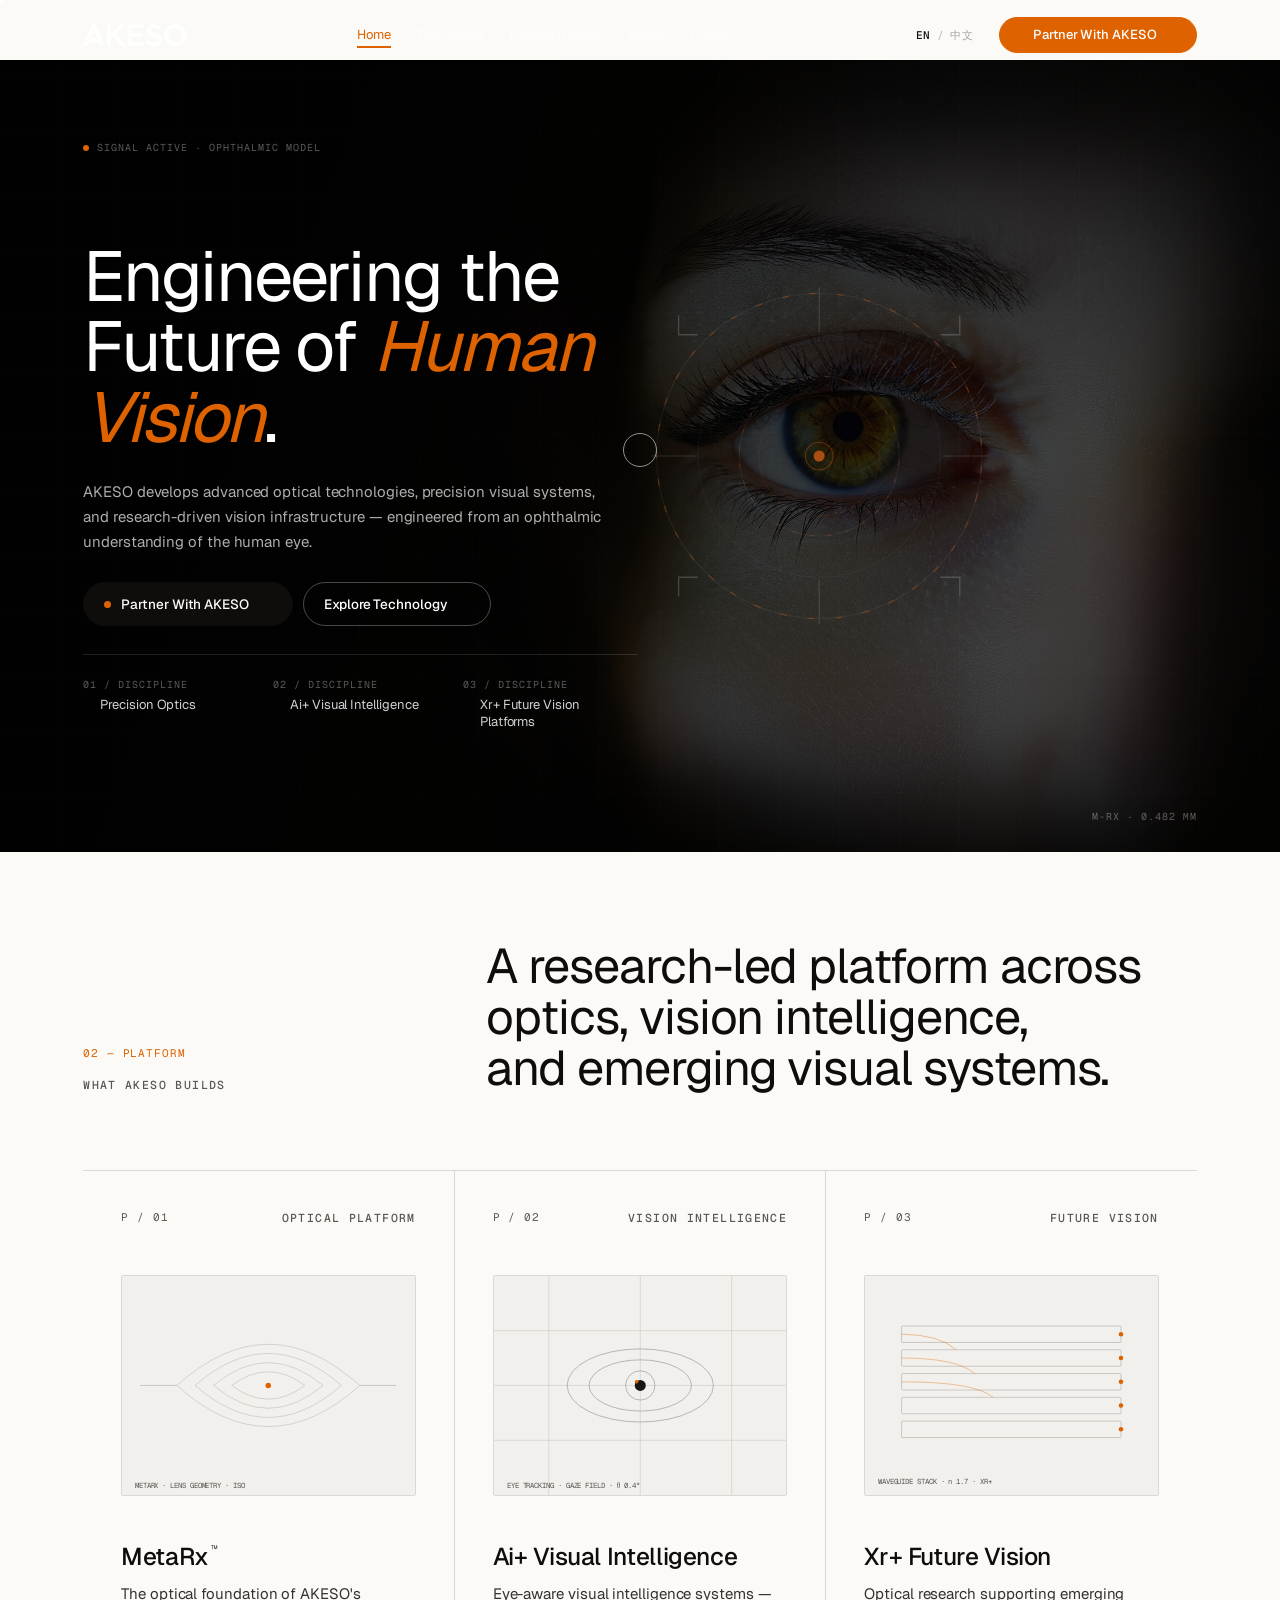
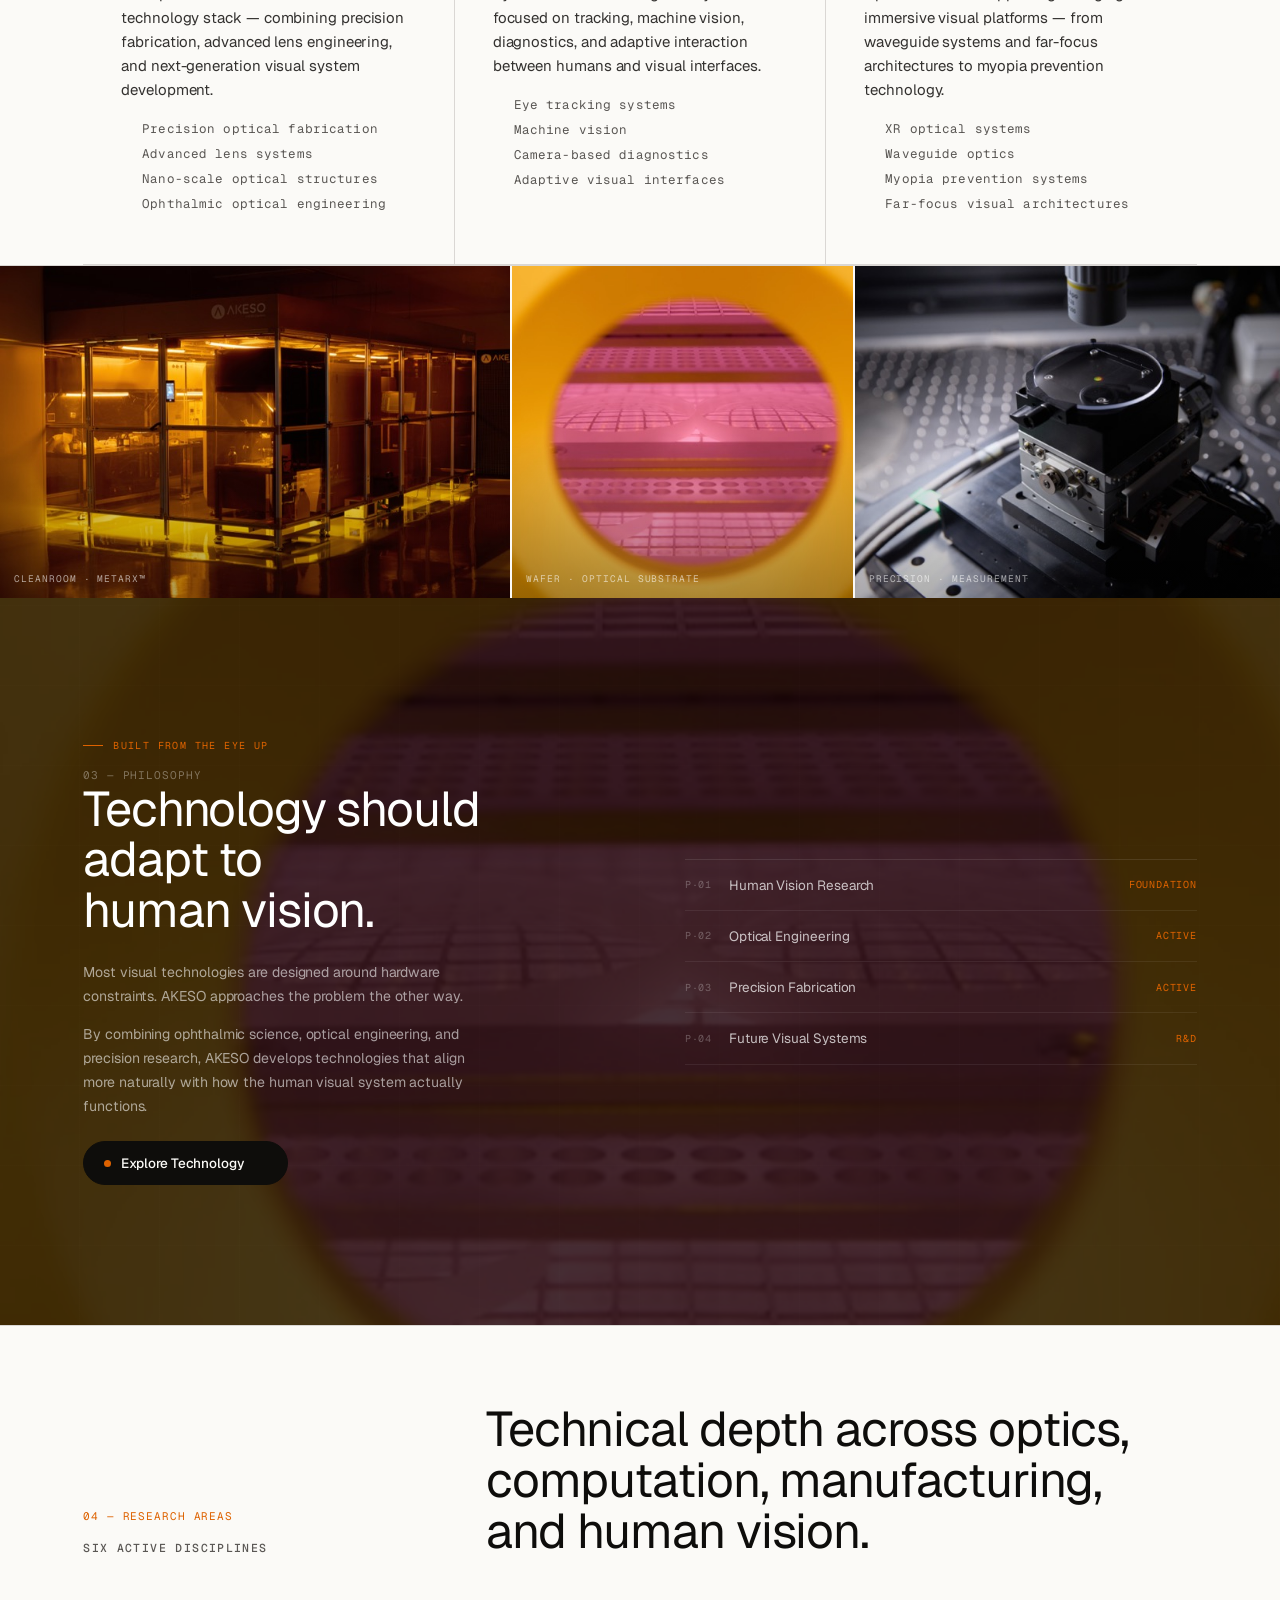
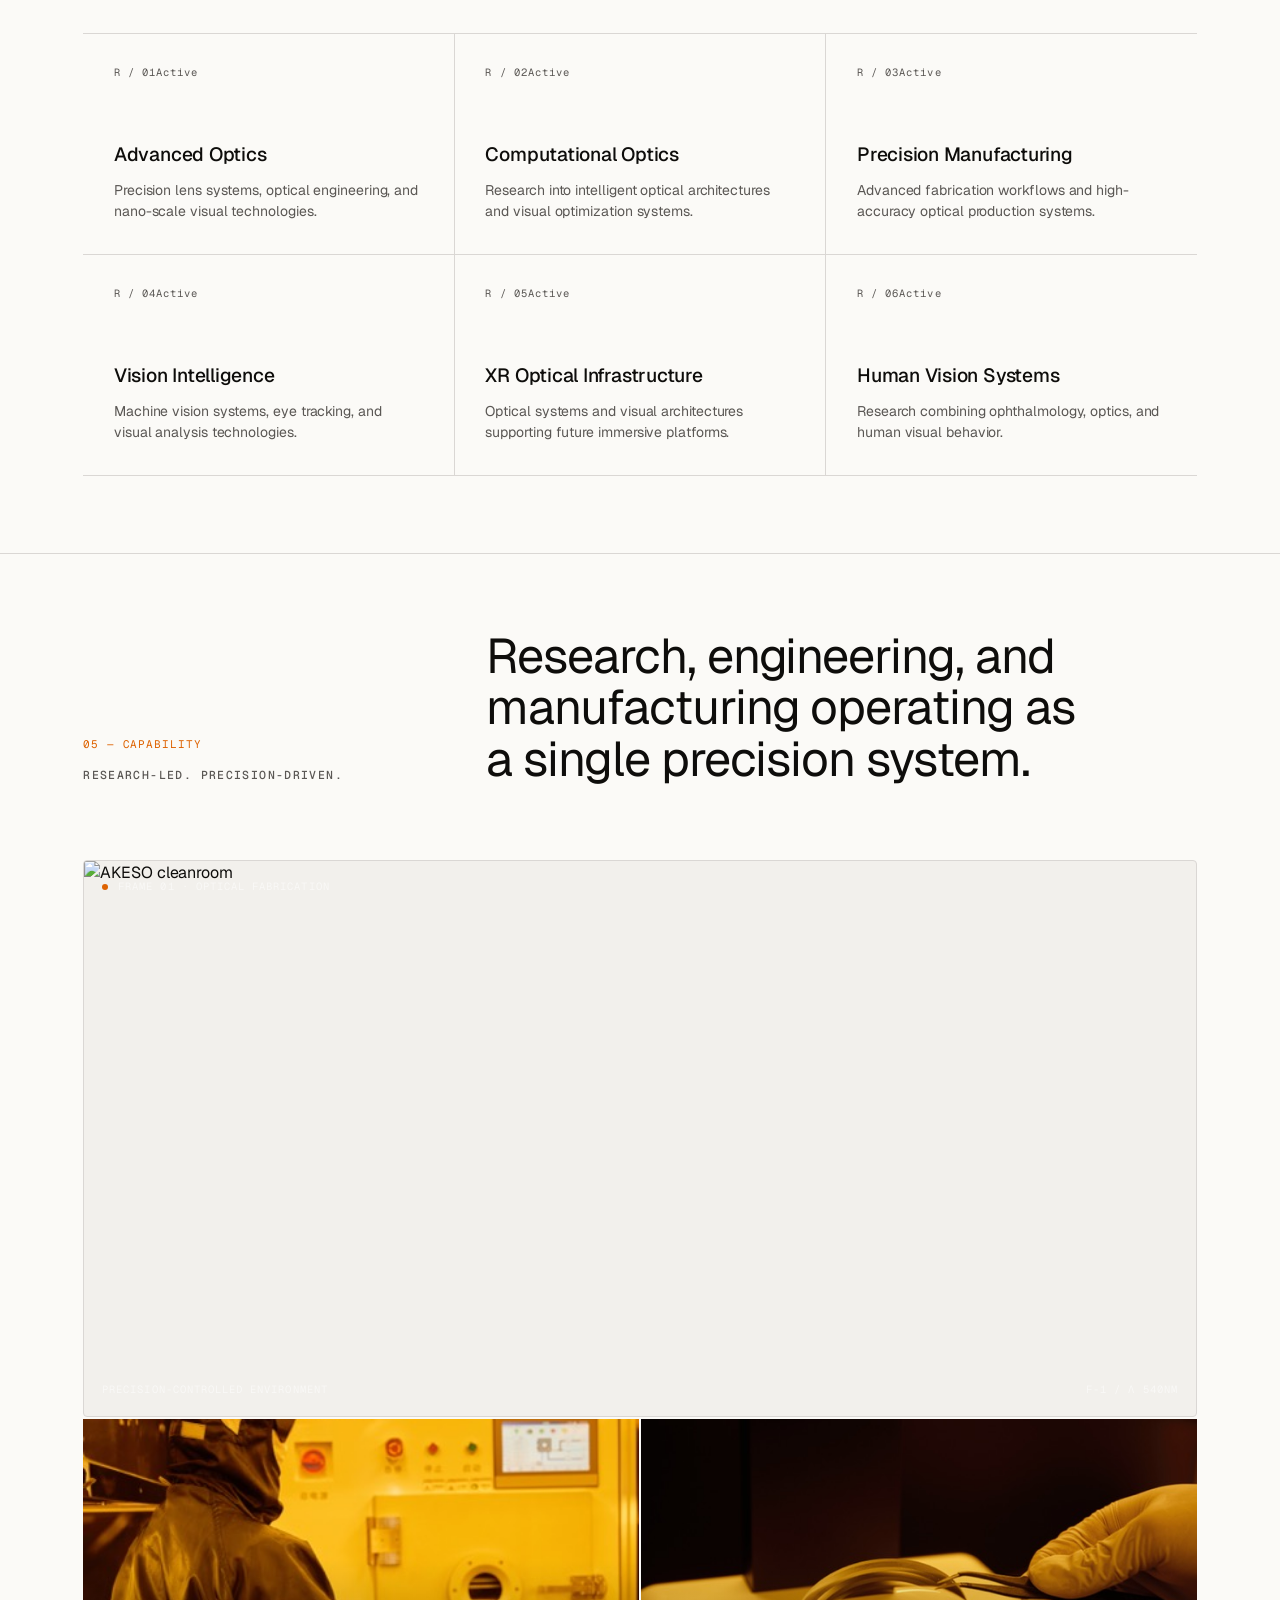
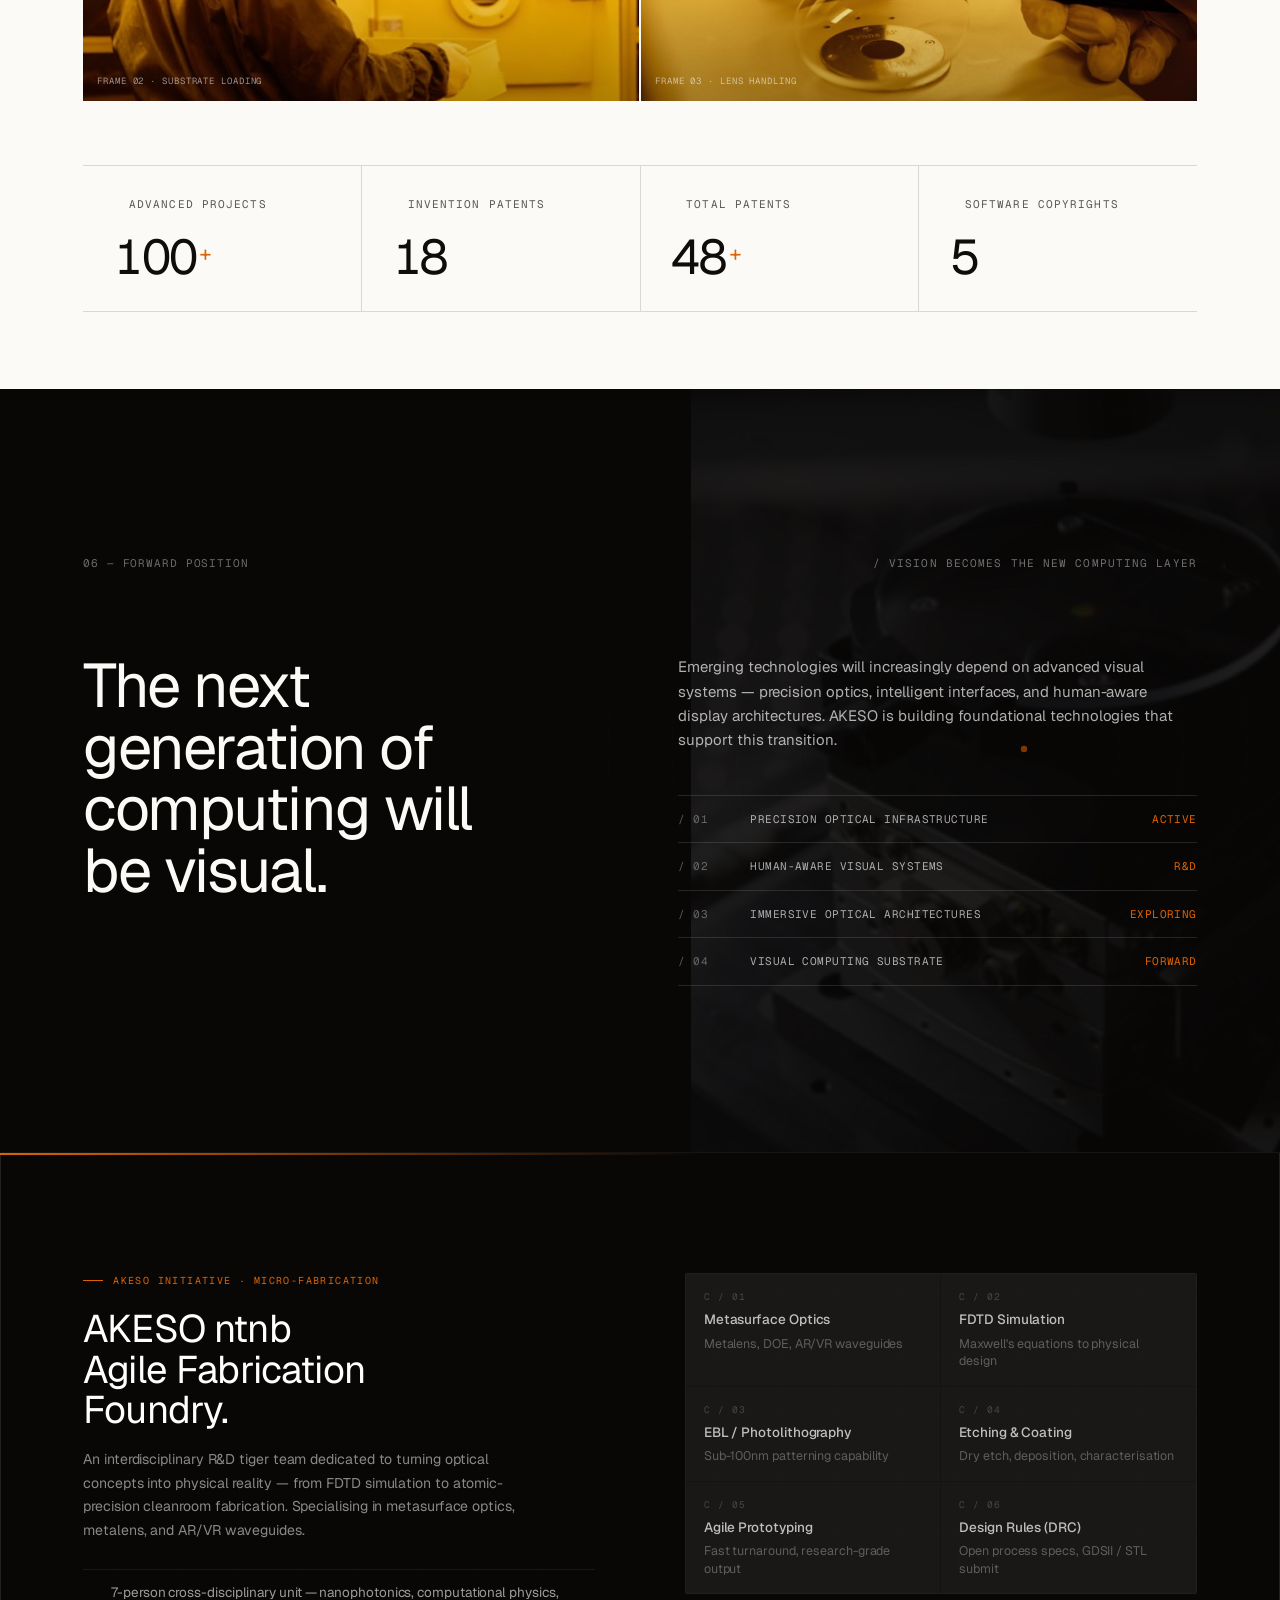
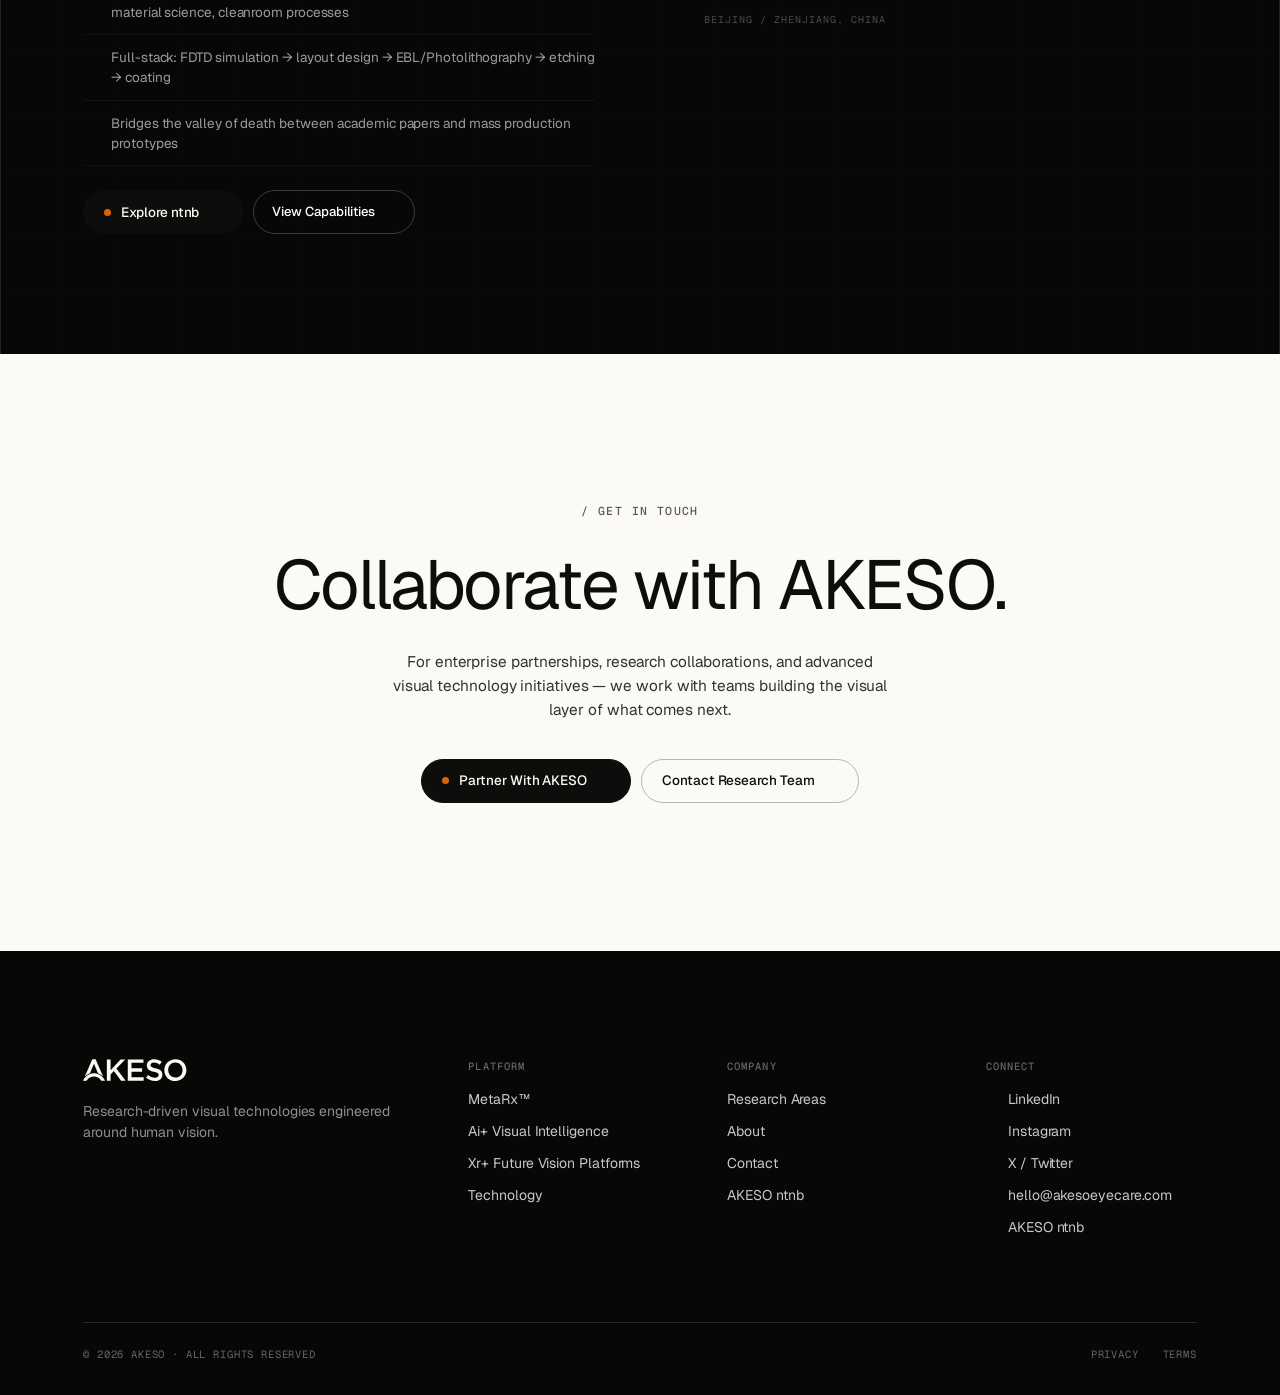
==== akeso_build/index.html @ b25f33fd "Update index.html" ====
<!doctype html>
<html lang="en">
<head>
<meta charset="utf-8" />
<meta name="viewport" content="width=device-width,initial-scale=1" />
<title>AKESO — Engineering the Future of Human Vision</title>
<meta name="description" content="AKESO develops advanced optical technologies, precision visual systems, and research-driven vision infrastructure engineered from an ophthalmic understanding of the human eye." />
<meta name="robots" content="index, follow" />
<link rel="canonical" href="https://akeso-new-site.vercel.app/" />
<meta property="og:type" content="website" />
<meta property="og:url" content="https://akeso-new-site.vercel.app/" />
<meta property="og:title" content="AKESO — Engineering the Future of Human Vision" />
<meta property="og:description" content="Advanced optical technologies and precision visual systems engineered around human vision." />
<meta property="og:image" content="https://akeso-new-site.vercel.app/Heroimage.webp" />
<meta property="og:image:width" content="1400" />
<meta property="og:image:height" content="933" />
<meta property="og:site_name" content="AKESO" />
<meta name="twitter:card" content="summary_large_image" />
<meta name="twitter:site" content="@akesoglobal" />
<meta name="twitter:title" content="AKESO — Engineering the Future of Human Vision" />
<meta name="twitter:description" content="Advanced optical technologies and precision visual systems engineered around human vision." />
<meta name="twitter:image" content="https://akeso-new-site.vercel.app/Heroimage.webp" />
<script type="application/ld+json">
{"@context":"https://schema.org","@type":"Organization","name":"AKESO","url":"https://akeso-new-site.vercel.app","description":"AKESO develops advanced optical technologies, precision visual systems, and research-driven vision infrastructure.","sameAs":["https://www.linkedin.com/company/akeso","https://www.instagram.com/akesoglobal/","https://x.com/akesoglobal"],"address":{"@type":"PostalAddress","addressLocality":"Beijing","addressCountry":"CN"},"email":"hello@akesoeyecare.com","foundingDate":"2024","knowsAbout":["Optical Engineering","Computer Vision","Eye Tracking","XR Optics","Photolithography","Metasurface Optics"]}
</script>
<link rel="canonical" href="https://akeso-new-site.vercel.app/" />
<meta property="og:type" content="website" />
<meta property="og:url" content="https://akeso-new-site.vercel.app/" />
<meta property="og:title" content="AKESO — Engineering the Future of Human Vision" />
<meta property="og:description" content="AKESO develops advanced optical technologies, precision visual systems, and research-driven vision infrastructure engineered from an ophthalmic understanding of the human eye." />
<meta property="og:image" content="https://akeso-new-site.vercel.app/Heroimage.webp" />
<meta name="twitter:card" content="summary_large_image" />
<meta name="twitter:site" content="@akesoglobal" />
<meta name="twitter:title" content="AKESO — Engineering the Future of Human Vision" />
<meta name="twitter:description" content="Advanced optical technologies and precision visual systems engineered around human vision." />
<meta name="twitter:image" content="https://akeso-new-site.vercel.app/Heroimage.webp" />
<script type="application/ld+json">
{"@context":"https://schema.org","@type":"Organization","name":"AKESO","url":"https://akeso-new-site.vercel.app","logo":"https://akeso-new-site.vercel.app/assets/akeso-logo.svg","description":"AKESO develops advanced optical technologies, precision visual systems, and research-driven vision infrastructure.","sameAs":["https://www.linkedin.com/company/akeso","https://www.instagram.com/akesoglobal/","https://x.com/akesoglobal"],"address":{"@type":"PostalAddress","addressLocality":"Beijing","addressCountry":"CN"},"email":"hello@akesoeyecare.com"}
</script>
<link rel="preconnect" href="https://fonts.googleapis.com" />
<link rel="preconnect" href="https://fonts.gstatic.com" crossorigin />
<link href="https://fonts.googleapis.com/css2?family=Geist+Mono:wght@400;500&family=Geist:wght@300;400;500;600&family=Noto+Sans+SC:wght@300;400;500;600&display=swap" rel="stylesheet" />
<link rel="stylesheet" href="styles.css" />
<script src="https://unpkg.com/lucide@latest/dist/umd/lucide.min.js"></script>
<script>document.documentElement.classList.add("ready")</script>
<style>html{visibility:hidden}html.ready{visibility:visible}</style>
</head>
<body>
<div id="cursor-dot"></div>
<div id="cursor-ring"></div>

<nav class="nav nav-on-dark" id="nav">
  <a class="nav-logo" href="#top" aria-label="AKESO">
    <svg viewBox="0 0 1193.28 246.77" xmlns="http://www.w3.org/2000/svg" aria-hidden="true"><path d="M374.69,107.54l103.32,135.17h-50.82l-80.97-106.71-36.93,37.94v68.77h-41.67V5.57h41.67v119.25L421.78,5.57h51.83l-98.92,101.97ZM544.06,142.09h118.91v-37.6h-118.91v-61.66h134.15V5.57h-175.82v237.14h177.52v-37.27h-135.85v-63.35ZM814.56,105.16c-45.73-10.84-56.57-18.97-56.57-37.27v-.68c0-15.92,14.23-28.12,38.62-28.12,21.68,0,42.68,8.47,64.37,24.39l22.36-31.51c-24.39-19.31-51.16-29.81-86.05-29.81-47.09,0-80.97,28.12-80.97,68.77v.68c0,43.36,28.46,58.95,78.93,70.8,44.04,9.82,53.53,19.65,53.53,36.25v.68c0,17.62-16.26,29.81-42.01,29.81-29.47,0-51.83-10.84-74.87-30.83l-25.07,29.81c28.46,25.75,62.33,37.94,98.92,37.94,49.8,0,84.69-26.09,84.69-70.8v-.68c0-39.64-26.09-56.57-75.89-69.45ZM1160.11,123.46v.68c0,66.4-51.49,122.64-124.33,122.64s-123.65-55.22-123.65-121.96v-.68c0-66.4,51.49-122.64,124.33-122.64s123.65,55.22,123.65,121.96ZM1116.41,124.14c0-46.07-33.2-84.02-80.63-84.02s-79.95,37.26-79.95,83.34v.68c0,46.07,33.2,84.02,80.63,84.02s79.95-37.27,79.95-83.34v-.68ZM22.69,196.22c13.54-13.95,29.95-25.04,48.4-32.43,2.02-.81,4.05-1.57,6.09-2.28l5.51-12.98,40.16-94.55.13-.31.13.31,40.16,94.55,5.51,12.98c2.05.7,4.08,1.46,6.1,2.28,18.44,7.39,34.85,18.47,48.39,32.42.86.89,2.31-.1,1.81-1.23L141.63,3.88h-37.27L20.88,194.98c-.49,1.13.95,2.12,1.81,1.23ZM172.41,170c-15.29-6.14-31.96-9.52-49.42-9.52s-34.13,3.38-49.42,9.52c-31.43,12.6-56.96,36.86-71.23,67.41-.83,1.74-1.61,3.52-2.34,5.3h41.29c1.19-1.92,2.46-3.79,3.79-5.62,17.51-24.08,45.91-39.77,77.91-39.77s60.4,15.69,77.91,39.77c1.34,1.83,2.6,3.71,3.79,5.62h41.29c-.74-1.79-1.52-3.56-2.34-5.3-14.27-30.54-39.81-54.81-71.23-67.41Z"/></svg>
  </a>
  <div class="nav-links">
    <a href="#top" class="active" data-i18n="nav.home">Home</a>
    <a href="technology.html" data-i18n="nav.technology">Technology</a>
    <a href="research.html" data-i18n="nav.research">Research Areas</a>
    <a href="about.html" data-i18n="nav.about">About</a>
    <a href="contact.html" data-i18n="nav.contact">Contact</a>
  </div>
  <div class="nav-right">
    <button class="lang-toggle" id="lang-toggle" type="button" aria-label="Toggle language">
      <span class="seg" data-lang="en">EN</span><span class="seg-sep">/</span><span class="seg" data-lang="zh">中文</span>
    </button>
    <a class="btn btn-primary nav-cta" href="contact.html">
      <span class="dot"></span>
      <span data-i18n="nav.partner">Partner With AKESO</span>
      <i data-lucide="arrow-right" class="icon-xs"></i>
    </a>
  </div>
</nav>

<main id="top">

<!-- HERO -->
<header class="hero-dark" id="top">
  <img class="hero-bg-img" src="Heroimage.webp" alt="AKESO optical research facility" aria-hidden="true">
  <div class="hero-bg-overlay"></div>
  <!-- Grid texture via CSS ::before -->
  <!-- Reticle -->
  <div id="hero-reticle">
    <svg viewBox="0 0 260 260" xmlns="http://www.w3.org/2000/svg">
      <circle cx="130" cy="130" r="118" fill="none" stroke="rgba(255,255,255,0.07)" stroke-width="1"/>
      <circle id="rot-ring" cx="130" cy="130" r="118" fill="none" stroke="oklch(0.65 0.18 45)" stroke-width="0.9" stroke-dasharray="5 15" opacity="0.45"/>
      <circle cx="130" cy="130" r="88" fill="none" stroke="rgba(255,255,255,0.05)" stroke-width="0.8"/>
      <circle cx="130" cy="130" r="58" fill="none" stroke="rgba(255,255,255,0.08)" stroke-width="0.8"/>
      <circle id="rot-ring-inner" cx="130" cy="130" r="58" fill="none" stroke="oklch(0.65 0.18 45)" stroke-width="0.7" stroke-dasharray="3 10" opacity="0.35"/>
      <line x1="130" y1="8" x2="130" y2="40" stroke="rgba(255,255,255,0.2)" stroke-width="0.8"/>
      <line x1="130" y1="220" x2="130" y2="252" stroke="rgba(255,255,255,0.2)" stroke-width="0.8"/>
      <line x1="8" y1="130" x2="40" y2="130" stroke="rgba(255,255,255,0.2)" stroke-width="0.8"/>
      <line x1="220" y1="130" x2="252" y2="130" stroke="rgba(255,255,255,0.2)" stroke-width="0.8"/>
      <path d="M28,28 L28,42 L42,42" fill="none" stroke="rgba(255,255,255,0.25)" stroke-width="1"/>
      <path d="M232,28 L232,42 L218,42" fill="none" stroke="rgba(255,255,255,0.25)" stroke-width="1"/>
      <path d="M28,232 L28,218 L42,218" fill="none" stroke="rgba(255,255,255,0.25)" stroke-width="1"/>
      <path d="M232,232 L232,218 L218,218" fill="none" stroke="rgba(255,255,255,0.25)" stroke-width="1"/>
      <circle cx="130" cy="130" r="4" fill="oklch(0.65 0.18 45)"/>
      <circle cx="130" cy="130" r="10" fill="none" stroke="oklch(0.65 0.18 45)" stroke-width="0.8" opacity="0.45"/>
      <circle id="pulse1" cx="130" cy="130" r="14" fill="none" stroke="oklch(0.65 0.18 45)" stroke-width="0.7" opacity="0"/>
      <circle id="pulse2" cx="130" cy="130" r="14" fill="none" stroke="oklch(0.65 0.18 45)" stroke-width="0.5" opacity="0"/>
    </svg>
  </div>
  <div class="hero-content">

    <h1 id="hero-h1" data-i18n-html="hero.h1">Engineering the<br/>Future of <span class="em">Human Vision</span>.</h1>
    <p class="hero-support" data-i18n="hero.support">AKESO develops advanced optical technologies, precision visual systems, and research-driven vision infrastructure — engineered from an ophthalmic understanding of the human eye.</p>
    <div class="hero-actions">
      <a class="btn btn-primary" href="contact.html">
        <span class="dot"></span><span data-i18n="hero.cta_partner">Partner With AKESO</span>
        <i data-lucide="arrow-right" class="icon-xs"></i>
      </a>
      <a class="btn btn-hero-ghost" href="technology.html">
        <span data-i18n="hero.cta_explore">Explore Technology</span>
        <i data-lucide="arrow-right" class="icon-xs"></i>
      </a>
    </div>
    <div class="hero-bottom">
      <div class="item"><span class="k" data-i18n="hero.disc_label_1">01 / Discipline</span><span class="v"><i data-lucide="scan-line" style="width:11px;height:11px;color:var(--accent)"></i><span data-i18n="hero.disc_1">Precision Optics</span></span></div>
      <div class="item"><span class="k" data-i18n="hero.disc_label_2">02 / Discipline</span><span class="v"><i data-lucide="brain-circuit" style="width:11px;height:11px;color:var(--accent)"></i><span data-i18n="hero.disc_2">Ai+ Visual Intelligence</span></span></div>
      <div class="item"><span class="k" data-i18n="hero.disc_label_3">03 / Discipline</span><span class="v"><i data-lucide="layers" style="width:11px;height:11px;color:var(--accent)"></i><span data-i18n="hero.disc_3">Xr+ Future Vision Platforms</span></span></div>
    </div>
  </div>
  <span class="hero-corner-tl" data-i18n="hero.viz_signal">SIGNAL ACTIVE · Ophthalmic model</span>
  <span class="hero-corner-br">M-RX · 0.482 µm</span>
</header>

<!-- SECTION 2 — PLATFORMS -->
<section class="shell" style="padding-top:clamp(56px,7vw,88px)">
  <div class="section-head reveal">
    <div class="meta">
      <span class="section-index" data-i18n="sec2.index" style="display:flex;align-items:center;gap:8px"><i data-lucide="box" style="width:11px;height:11px"></i>02 — Platform</span>
      <span class="eyebrow no-dot mono" data-i18n="sec2.eyebrow">What AKESO Builds</span>
    </div>
    <h2 class="h2" data-i18n="sec2.h2">A research-led platform across optics, vision intelligence, and emerging visual systems.</h2>
  </div>
  <div class="cards-3 reveal-stagger">
    <article class="card">
      <div class="card-head">
        <span class="card-num">P / 01</span>
        <span class="eyebrow no-dot mono" style="color:var(--ink-3)" data-i18n="sec2.card1_kicker">Optical Platform</span>
      </div>
      <div class="card-glyph">
        <svg viewBox="0 0 320 240" preserveAspectRatio="xMidYMid slice" style="width:100%;height:100%">
          <g stroke="oklch(0.55 0.005 70/0.45)" stroke-width="0.6" fill="none">
            <path d="M 60 120 Q 160 30 260 120 Q 160 210 60 120 Z"/>
            <path d="M 80 120 Q 160 50 240 120 Q 160 190 80 120 Z"/>
            <path d="M 100 120 Q 160 70 220 120 Q 160 170 100 120 Z"/>
            <path d="M 120 120 Q 160 90 200 120 Q 160 150 120 120 Z"/>
          </g>
          <g stroke="oklch(0.55 0.005 70/0.6)" stroke-width="0.6" fill="none">
            <line x1="20" y1="120" x2="60" y2="120"/><line x1="260" y1="120" x2="300" y2="120"/>
          </g>
          <circle cx="160" cy="120" r="3" fill="oklch(var(--accent-l) var(--accent-c) var(--accent-h))"/>
          <text x="14" y="232" font-family="Geist Mono" font-size="8" fill="oklch(0.45 0.005 70)">METARX · LENS GEOMETRY · ISO</text>
        </svg>
      </div>
      <div class="card-body">
        <h3 data-i18n-html="sec2.card1_title">MetaRx<sup>™</sup></h3>
        <p data-i18n="sec2.card1_body">The optical foundation of AKESO's technology stack — combining precision fabrication, advanced lens engineering, and next-generation visual system development.</p>
        <ul class="card-list">
          <li style="display:flex;align-items:flex-start;gap:8px"><i data-lucide="circle-dot" class="icon-xs" style="color:var(--accent);flex-shrink:0;margin-top:2px"></i><span data-i18n="sec2.card1_l1">Precision optical fabrication</span></li>
          <li style="display:flex;align-items:flex-start;gap:8px"><i data-lucide="circle-dot" class="icon-xs" style="color:var(--accent);flex-shrink:0;margin-top:2px"></i><span data-i18n="sec2.card1_l2">Advanced lens systems</span></li>
          <li style="display:flex;align-items:flex-start;gap:8px"><i data-lucide="circle-dot" class="icon-xs" style="color:var(--accent);flex-shrink:0;margin-top:2px"></i><span data-i18n="sec2.card1_l3">Nano-scale optical structures</span></li>
          <li style="display:flex;align-items:flex-start;gap:8px"><i data-lucide="circle-dot" class="icon-xs" style="color:var(--accent);flex-shrink:0;margin-top:2px"></i><span data-i18n="sec2.card1_l4">Ophthalmic optical engineering</span></li>
        </ul>
      </div>
    </article>
    <article class="card">
      <div class="card-head">
        <span class="card-num">P / 02</span>
        <span class="eyebrow no-dot mono" style="color:var(--ink-3)" data-i18n="sec2.card2_kicker">Vision Intelligence</span>
      </div>
      <div class="card-glyph">
        <svg viewBox="0 0 320 240" preserveAspectRatio="xMidYMid slice" style="width:100%;height:100%">
          <g stroke="oklch(0.55 0.005 70/0.4)" stroke-width="0.5" fill="none">
            <path d="M0 60 H320 M0 120 H320 M0 180 H320 M60 0 V240 M160 0 V240 M260 0 V240"/>
          </g>
          <g stroke="oklch(0.50 0.005 70/0.65)" stroke-width="0.7" fill="none">
            <ellipse cx="160" cy="120" rx="80" ry="40"/>
            <ellipse cx="160" cy="120" rx="56" ry="28"/>
            <circle cx="160" cy="120" r="16"/>
          </g>
          <circle cx="160" cy="120" r="6" fill="oklch(0.20 0.004 70)"/>
          <circle cx="156" cy="116" r="2" fill="oklch(var(--accent-l) var(--accent-c) var(--accent-h))"/>
          <text x="14" y="232" font-family="Geist Mono" font-size="8" fill="oklch(0.45 0.005 70)">EYE TRACKING · GAZE FIELD · θ 0.4°</text>
        </svg>
      </div>
      <div class="card-body">
        <h3 data-i18n="sec2.card2_title">Ai+ Visual Intelligence</h3>
        <p data-i18n="sec2.card2_body">Eye-aware visual intelligence systems — focused on tracking, machine vision, diagnostics, and adaptive interaction between humans and visual interfaces.</p>
        <ul class="card-list">
          <li style="display:flex;align-items:flex-start;gap:8px"><i data-lucide="circle-dot" class="icon-xs" style="color:var(--accent);flex-shrink:0;margin-top:2px"></i><span data-i18n="sec2.card2_l1">Eye tracking systems</span></li>
          <li style="display:flex;align-items:flex-start;gap:8px"><i data-lucide="circle-dot" class="icon-xs" style="color:var(--accent);flex-shrink:0;margin-top:2px"></i><span data-i18n="sec2.card2_l2">Machine vision</span></li>
          <li style="display:flex;align-items:flex-start;gap:8px"><i data-lucide="circle-dot" class="icon-xs" style="color:var(--accent);flex-shrink:0;margin-top:2px"></i><span data-i18n="sec2.card2_l3">Camera-based diagnostics</span></li>
          <li style="display:flex;align-items:flex-start;gap:8px"><i data-lucide="circle-dot" class="icon-xs" style="color:var(--accent);flex-shrink:0;margin-top:2px"></i><span data-i18n="sec2.card2_l4">Adaptive visual interfaces</span></li>
        </ul>
      </div>
    </article>
    <article class="card">
      <div class="card-head">
        <span class="card-num">P / 03</span>
        <span class="eyebrow no-dot mono" style="color:var(--ink-3)" data-i18n="sec2.card3_kicker">Future Vision</span>
      </div>
      <div class="card-glyph">
        <svg viewBox="0 0 320 240" preserveAspectRatio="xMidYMid slice" style="width:100%;height:100%">
          <g stroke="oklch(0.50 0.005 70/0.45)" stroke-width="0.7" fill="none">
            <rect x="40" y="55" width="240" height="18" rx="1"/><rect x="40" y="81" width="240" height="18" rx="1"/>
            <rect x="40" y="107" width="240" height="18" rx="1"/><rect x="40" y="133" width="240" height="18" rx="1"/>
            <rect x="40" y="159" width="240" height="18" rx="1"/>
          </g>
          <g stroke="oklch(var(--accent-l) var(--accent-c) var(--accent-h)/0.5)" stroke-width="0.8" fill="none">
            <path d="M40,64 Q80,64 100,81"/><path d="M40,90 Q100,90 120,107"/><path d="M40,116 Q120,116 140,133"/>
          </g>
          <g fill="oklch(var(--accent-l) var(--accent-c) var(--accent-h))">
            <circle cx="280" cy="64" r="2.5"/><circle cx="280" cy="90" r="2.5"/><circle cx="280" cy="116" r="2.5"/>
            <circle cx="280" cy="142" r="2.5"/><circle cx="280" cy="168" r="2.5"/>
          </g>
          <text x="14" y="228" font-family="Geist Mono" font-size="8" fill="oklch(0.45 0.005 70)">WAVEGUIDE STACK · n 1.7 · XR+</text>
        </svg>
      </div>
      <div class="card-body">
        <h3 data-i18n="sec2.card3_title">Xr+ Future Vision</h3>
        <p data-i18n="sec2.card3_body">Optical research supporting emerging immersive visual platforms — from waveguide systems and far-focus architectures to myopia prevention technology.</p>
        <ul class="card-list">
          <li style="display:flex;align-items:flex-start;gap:8px"><i data-lucide="circle-dot" class="icon-xs" style="color:var(--accent);flex-shrink:0;margin-top:2px"></i><span data-i18n="sec2.card3_l1">XR optical systems</span></li>
          <li style="display:flex;align-items:flex-start;gap:8px"><i data-lucide="circle-dot" class="icon-xs" style="color:var(--accent);flex-shrink:0;margin-top:2px"></i><span data-i18n="sec2.card3_l2">Waveguide optics</span></li>
          <li style="display:flex;align-items:flex-start;gap:8px"><i data-lucide="circle-dot" class="icon-xs" style="color:var(--accent);flex-shrink:0;margin-top:2px"></i><span data-i18n="sec2.card3_l3">Myopia prevention systems</span></li>
          <li style="display:flex;align-items:flex-start;gap:8px"><i data-lucide="circle-dot" class="icon-xs" style="color:var(--accent);flex-shrink:0;margin-top:2px"></i><span data-i18n="sec2.card3_l4">Far-focus visual architectures</span></li>
        </ul>
      </div>
    </article>
  </div>
</section>

<!-- IMAGE STRIP -->
<div class="img-strip reveal-fade">
  <div class="img-strip-item">
    <img src="LF3A0236.jpeg" alt="AKESO cleanroom facility" loading="lazy" onerror="this.src='LF3A0279.jpeg'">
    <span class="strip-label">Cleanroom · MetaRx™</span>
  </div>
  <div class="img-strip-item">
    <img src="LF3A0254.jpeg" alt="Optical wafer" loading="lazy" style="object-position:center center">
    <span class="strip-label">Wafer · Optical substrate</span>
  </div>
  <div class="img-strip-item">
    <img src="LF3A0261.jpeg" alt="Precision instrument" loading="lazy">
    <span class="strip-label">Precision · Measurement</span>
  </div>
</div>

<!-- SECTION 3 — PHILOSOPHY PARALLAX -->
<section class="parallax-section" id="philosophy">
  <img class="parallax-bg" id="parallax-eye" src="LF3A0254.jpeg" alt="" aria-hidden="true" loading="lazy">
  <div class="parallax-grid"></div>
  <div class="parallax-content">
    <div class="reveal">
      <div class="tag" data-i18n="sec3.tag">Built From the Eye Up</div>
      <span class="section-index" data-i18n="sec3.index">03 — Philosophy</span>
      <h2 data-i18n-html="sec3.h2">Technology should<br/>adapt to<br/>human vision.</h2>
      <p data-i18n="sec3.p1">Most visual technologies are designed around hardware constraints. AKESO approaches the problem the other way.</p>
      <p data-i18n="sec3.p2">By combining ophthalmic science, optical engineering, and precision research, AKESO develops technologies that align more naturally with how the human visual system actually functions.</p>
      <a class="btn btn-primary" href="technology.html" style="margin-top:8px">
        <span class="dot"></span><span data-i18n="sec3.cta">Explore Technology</span>
        <i data-lucide="arrow-right" class="icon-xs"></i>
      </a>
    </div>
    <div class="reveal">
      <div class="process-steps">
        <div class="process-step"><span class="s-idx">P·01</span><span class="s-lbl" data-i18n="sec3.step1">Human Vision Research</span><span class="s-status" data-i18n="sec3.step1_s">Foundation</span></div>
        <div class="process-step"><span class="s-idx">P·02</span><span class="s-lbl" data-i18n="sec3.step2">Optical Engineering</span><span class="s-status" data-i18n="sec3.step2_s">Active</span></div>
        <div class="process-step"><span class="s-idx">P·03</span><span class="s-lbl" data-i18n="sec3.step3">Precision Fabrication</span><span class="s-status" data-i18n="sec3.step3_s">Active</span></div>
        <div class="process-step"><span class="s-idx">P·04</span><span class="s-lbl" data-i18n="sec3.step4">Future Visual Systems</span><span class="s-status" data-i18n="sec3.step4_s">R&amp;D</span></div>
      </div>
    </div>
  </div>
</section>

<!-- SECTION 4 — RESEARCH AREAS -->
<section class="section shell">
  <div class="section-head reveal">
    <div class="meta">
      <span class="section-index" data-i18n="sec4.index" style="display:flex;align-items:center;gap:8px"><i data-lucide="flask-conical" style="width:11px;height:11px"></i>04 — Research Areas</span>
      <span class="eyebrow no-dot mono" data-i18n="sec4.eyebrow">Six Active Disciplines</span>
    </div>
    <h2 class="h2" data-i18n="sec4.h2">Technical depth across optics, computation, manufacturing, and human vision.</h2>
  </div>
  <div class="research-grid reveal-stagger">
    <a class="research-cell" href="research.html#advanced-optics">
      <div class="num"><span>R / 01</span><span class="tag">Active</span><i data-lucide="scan-line" style="width:13px;height:13px;color:var(--accent);margin-left:auto;flex-shrink:0"></i></div>
      <h4 data-i18n="sec4.r1_title">Advanced Optics</h4>
      <p data-i18n="sec4.r1_body">Precision lens systems, optical engineering, and nano-scale visual technologies.</p>
    </a>
    <a class="research-cell" href="research.html#computational-optics">
      <div class="num"><span>R / 02</span><span class="tag">Active</span><i data-lucide="cpu" style="width:13px;height:13px;color:var(--accent);margin-left:auto;flex-shrink:0"></i></div>
      <h4 data-i18n="sec4.r2_title">Computational Optics</h4>
      <p data-i18n="sec4.r2_body">Research into intelligent optical architectures and visual optimization systems.</p>
    </a>
    <a class="research-cell" href="research.html#precision-manufacturing">
      <div class="num"><span>R / 03</span><span class="tag">Active</span><i data-lucide="settings-2" style="width:13px;height:13px;color:var(--accent);margin-left:auto;flex-shrink:0"></i></div>
      <h4 data-i18n="sec4.r3_title">Precision Manufacturing</h4>
      <p data-i18n="sec4.r3_body">Advanced fabrication workflows and high-accuracy optical production systems.</p>
    </a>
    <a class="research-cell" href="research.html#vision-intelligence">
      <div class="num"><span>R / 04</span><span class="tag">Active</span><i data-lucide="eye" style="width:13px;height:13px;color:var(--accent);margin-left:auto;flex-shrink:0"></i></div>
      <h4 data-i18n="sec4.r4_title">Vision Intelligence</h4>
      <p data-i18n="sec4.r4_body">Machine vision systems, eye tracking, and visual analysis technologies.</p>
    </a>
    <a class="research-cell" href="research.html#xr-optics">
      <div class="num"><span>R / 05</span><span class="tag">Active</span><i data-lucide="layers" style="width:13px;height:13px;color:var(--accent);margin-left:auto;flex-shrink:0"></i></div>
      <h4 data-i18n="sec4.r5_title">XR Optical Infrastructure</h4>
      <p data-i18n="sec4.r5_body">Optical systems and visual architectures supporting future immersive platforms.</p>
    </a>
    <a class="research-cell" href="research.html#human-vision">
      <div class="num"><span>R / 06</span><span class="tag">Active</span><i data-lucide="microscope" style="width:13px;height:13px;color:var(--accent);margin-left:auto;flex-shrink:0"></i></div>
      <h4 data-i18n="sec4.r6_title">Human Vision Systems</h4>
      <p data-i18n="sec4.r6_body">Research combining ophthalmology, optics, and human visual behavior.</p>
    </a>
  </div>
</section>

<!-- SECTION 5 — MANUFACTURING -->
<section class="section shell">
  <div class="section-head reveal">
    <div class="meta">
      <span class="section-index" data-i18n="sec5.index" style="display:flex;align-items:center;gap:8px"><i data-lucide="factory" style="width:11px;height:11px"></i>05 — Capability</span>
      <span class="eyebrow no-dot mono" data-i18n="sec5.eyebrow">Research-Led. Precision-Driven.</span>
    </div>
    <h2 class="h2" data-i18n="sec5.h2">Research, engineering, and manufacturing operating as a single precision system.</h2>
  </div>

  <div class="mfg-image reveal-fade" style="position:relative">
    <img src="LF3A0281.jpg" alt="AKESO cleanroom" style="position:absolute;inset:0;width:100%;height:100%;object-fit:cover;object-position:center 60%;display:block">
    <span class="annot tl"><span class="dot"></span><span data-i18n="sec5.annot1">FRAME 01 · Optical fabrication</span></span>
    <span class="annot br">F-1 / λ 540nm</span>
    <span class="annot bl" data-i18n="sec5.annot2">Precision-controlled environment</span>
  </div>

  <div style="display:grid;grid-template-columns:1fr 1fr;gap:2px;margin-top:2px;height:clamp(180px,22vw,300px)" class="reveal-fade">
    <div style="position:relative;overflow:hidden;background:var(--surface-2)">
      <img src="LF3A0279.jpeg" alt="Technician" loading="lazy" style="width:100%;height:100%;object-fit:cover;object-position:center 30%;transition:transform 0.7s ease">
      <span style="position:absolute;bottom:12px;left:14px;font-family:var(--mono);font-size:9px;letter-spacing:0.1em;text-transform:uppercase;color:rgba(255,255,255,0.55);z-index:2" data-i18n="sec5.img2">Frame 02 · Substrate loading</span>
      <div style="position:absolute;inset:0;background:linear-gradient(to top,rgba(0,0,0,0.28) 0%,transparent 50%);pointer-events:none"></div>
    </div>
    <div style="position:relative;overflow:hidden;background:var(--surface-2)">
      <img src="LF3A0284.jpeg" alt="Lens handling" loading="lazy" style="width:100%;height:100%;object-fit:cover;object-position:center 55%;transition:transform 0.7s ease">
      <span style="position:absolute;bottom:12px;left:14px;font-family:var(--mono);font-size:9px;letter-spacing:0.1em;text-transform:uppercase;color:rgba(255,255,255,0.55);z-index:2" data-i18n="sec5.img3">Frame 03 · Lens handling</span>
      <div style="position:absolute;inset:0;background:linear-gradient(to top,rgba(0,0,0,0.28) 0%,transparent 50%);pointer-events:none"></div>
    </div>
  </div>

  <div class="metrics reveal-stagger">
    <div class="metric"><span class="k" style="display:flex;align-items:center;gap:5px"><i data-lucide="folder-open" style="width:10px;height:10px"></i><span data-i18n="sec5.m1">Advanced Projects</span></span><span class="v" data-count="100">0<span class="unit">+</span></span></div>
    <div class="metric"><span class="k" style="display:flex;align-items:center;gap:5px"><i data-lucide="lightbulb" style="width:10px;height:10px"></i><span data-i18n="sec5.m2">Invention Patents</span></span><span class="v" data-count="18">0</span></div>
    <div class="metric"><span class="k" style="display:flex;align-items:center;gap:5px"><i data-lucide="shield-check" style="width:10px;height:10px"></i><span data-i18n="sec5.m3">Total Patents</span></span><span class="v" data-count="48">0<span class="unit">+</span></span></div>
    <div class="metric"><span class="k" style="display:flex;align-items:center;gap:5px"><i data-lucide="code-2" style="width:10px;height:10px"></i><span data-i18n="sec5.m4">Software Copyrights</span></span><span class="v" data-count="5">0</span></div>
  </div>
</section>

<!-- SECTION 6 — FUTURE -->
<section class="future">
  <img class="future-parallax-bg" id="parallax-future" src="LF3A0261.jpeg" alt="" aria-hidden="true" loading="lazy">
  <svg class="future-visual" viewBox="0 0 1600 900" preserveAspectRatio="xMidYMid slice" aria-hidden="true">
    <g stroke="rgba(255,255,255,0.07)" stroke-width="0.6" fill="none">
      <circle cx="1280" cy="450" r="120"/><circle cx="1280" cy="450" r="200"/>
      <circle cx="1280" cy="450" r="280"/><circle cx="1280" cy="450" r="360"/>
      <circle cx="1280" cy="450" r="440"/><circle cx="1280" cy="450" r="520"/>
    </g>
    <g stroke="rgba(255,255,255,0.04)" stroke-width="0.5">
      <line x1="0" y1="225" x2="1600" y2="225"/><line x1="0" y1="450" x2="1600" y2="450"/>
      <line x1="0" y1="675" x2="1600" y2="675"/><line x1="400" y1="0" x2="400" y2="900"/>
      <line x1="800" y1="0" x2="800" y2="900"/><line x1="1200" y1="0" x2="1200" y2="900"/>
    </g>
    <circle cx="1280" cy="450" r="4" fill="oklch(var(--accent-l) var(--accent-c) var(--accent-h))"/>
  </svg>
  <div class="head reveal">
    <span class="section-index" data-i18n="sec6.index">06 — Forward Position</span>
    <span class="right" data-i18n="sec6.right">/ Vision Becomes the New Computing Layer</span>
  </div>
  <div class="grid">
    <div class="reveal"><h2 data-i18n-html="sec6.h2">The next<br/>generation of<br/>computing will<br/>be visual.</h2></div>
    <div class="reveal" style="display:flex;flex-direction:column;gap:22px;align-self:end">
      <p data-i18n="sec6.p">Emerging technologies will increasingly depend on advanced visual systems — precision optics, intelligent interfaces, and human-aware display architectures. AKESO is building foundational technologies that support this transition.</p>
      <div class="future-list">
        <div class="item"><span class="idx">/ 01</span><span class="lbl" style="display:flex;align-items:center;gap:7px"><i data-lucide="scan-line" style="width:11px;height:11px;color:var(--accent);flex-shrink:0"></i><span data-i18n="sec6.l1">Precision optical infrastructure</span></span><span class="v" data-i18n="sec6.l1_status">Active</span></div>
        <div class="item"><span class="idx">/ 02</span><span class="lbl" style="display:flex;align-items:center;gap:7px"><i data-lucide="eye" style="width:11px;height:11px;color:var(--accent);flex-shrink:0"></i><span data-i18n="sec6.l2">Human-aware visual systems</span></span><span class="v" data-i18n="sec6.l2_status">R&amp;D</span></div>
        <div class="item"><span class="idx">/ 03</span><span class="lbl" style="display:flex;align-items:center;gap:7px"><i data-lucide="layers" style="width:11px;height:11px;color:var(--accent);flex-shrink:0"></i><span data-i18n="sec6.l3">Immersive optical architectures</span></span><span class="v" data-i18n="sec6.l3_status">Exploring</span></div>
        <div class="item"><span class="idx">/ 04</span><span class="lbl" style="display:flex;align-items:center;gap:7px"><i data-lucide="cpu" style="width:11px;height:11px;color:var(--accent);flex-shrink:0"></i><span data-i18n="sec6.l4">Visual computing substrate</span></span><span class="v" data-i18n="sec6.l4_status">Forward</span></div>
      </div>
    </div>
  </div>
</section>

<!-- NTNB SECTION -->
<section class="ntnb-section" id="ntnb">
  <img class="ntnb-bg" id="parallax-ntnb" src="ntnb_bg.webp" alt="" aria-hidden="true" loading="lazy">
  <div class="ntnb-grid"></div>
  <div class="ntnb-inner">
    <div class="reveal">
      <div class="ntnb-tag" data-i18n="ntnb.tag">AKESO Initiative · Micro-Fabrication</div>
      <h2 data-i18n-html="ntnb.h2">AKESO ntnb<br/>Agile Fabrication<br/>Foundry.</h2>
      <p data-i18n="ntnb.p">An interdisciplinary R&amp;D tiger team dedicated to turning optical concepts into physical reality — from FDTD simulation to atomic-precision cleanroom fabrication. Specialising in metasurface optics, metalens, and AR/VR waveguides.</p>
      <div class="ntnb-facts">
        <div class="ntnb-fact">
          <i data-lucide="zap" class="f-icon"></i>
          <span class="f-text" data-i18n="ntnb.f1">7-person cross-disciplinary unit — nanophotonics, computational physics, material science, cleanroom processes</span>
        </div>
        <div class="ntnb-fact">
          <i data-lucide="layers" class="f-icon"></i>
          <span class="f-text" data-i18n="ntnb.f2">Full-stack: FDTD simulation → layout design → EBL/Photolithography → etching → coating</span>
        </div>
        <div class="ntnb-fact">
          <i data-lucide="flask-conical" class="f-icon"></i>
          <span class="f-text" data-i18n="ntnb.f3">Bridges the valley of death between academic papers and mass production prototypes</span>
        </div>
      </div>
      <div class="ntnb-ctas">
        <a class="btn btn-primary" href="https://ntnb-web.vercel.app" target="_blank" rel="noopener">
          <span class="dot"></span><span data-i18n="ntnb.cta1">Explore ntnb</span>
          <i data-lucide="arrow-up-right" class="icon-xs"></i>
        </a>
        <a class="btn-wghost" href="https://ntnb-web.vercel.app/capabilities" target="_blank" rel="noopener">
          <span data-i18n="ntnb.cta2">View Capabilities</span>
          <i data-lucide="arrow-up-right" class="icon-xs"></i>
        </a>
      </div>
    </div>
    <div class="reveal">
      <div class="ntnb-caps">
        <div class="ntnb-cap"><span class="c-idx">C / 01</span><span class="c-title" data-i18n="ntnb.c1">Metasurface Optics</span><span class="c-sub" data-i18n="ntnb.c1s">Metalens, DOE, AR/VR waveguides</span></div>
        <div class="ntnb-cap"><span class="c-idx">C / 02</span><span class="c-title" data-i18n="ntnb.c2">FDTD Simulation</span><span class="c-sub" data-i18n="ntnb.c2s">Maxwell's equations to physical design</span></div>
        <div class="ntnb-cap"><span class="c-idx">C / 03</span><span class="c-title" data-i18n="ntnb.c3">EBL / Photolithography</span><span class="c-sub" data-i18n="ntnb.c3s">Sub-100nm patterning capability</span></div>
        <div class="ntnb-cap"><span class="c-idx">C / 04</span><span class="c-title" data-i18n="ntnb.c4">Etching &amp; Coating</span><span class="c-sub" data-i18n="ntnb.c4s">Dry etch, deposition, characterisation</span></div>
        <div class="ntnb-cap"><span class="c-idx">C / 05</span><span class="c-title" data-i18n="ntnb.c5">Agile Prototyping</span><span class="c-sub" data-i18n="ntnb.c5s">Fast turnaround, research-grade output</span></div>
        <div class="ntnb-cap"><span class="c-idx">C / 06</span><span class="c-title" data-i18n="ntnb.c6">Design Rules (DRC)</span><span class="c-sub" data-i18n="ntnb.c6s">Open process specs, GDSII / STL submit</span></div>
      </div>
      <div style="display:flex;align-items:center;gap:8px;margin-top:18px;font-family:var(--mono);font-size:10px;letter-spacing:0.1em;text-transform:uppercase;color:rgba(255,255,255,0.28)">
        <i data-lucide="map-pin" style="width:11px;height:11px;color:var(--accent)"></i>
        <span data-i18n="ntnb.location">Beijing / Zhenjiang, China</span>
      </div>
    </div>
  </div>
</section>

<!-- FINAL CTA -->
<section class="final-cta shell">
  <div class="reveal" style="display:flex;flex-direction:column;align-items:center;gap:32px">
    <span class="eyebrow no-dot mono" data-i18n="sec7.eyebrow">/ Get In Touch</span>
    <h2 data-i18n="sec7.h2">Collaborate with AKESO.</h2>
    <p data-i18n="sec7.p">For enterprise partnerships, research collaborations, and advanced visual technology initiatives — we work with teams building the visual layer of what comes next.</p>
    <div class="actions">
      <a class="btn btn-primary" href="contact.html">
        <span class="dot"></span><span data-i18n="sec7.cta_partner">Partner With AKESO</span>
        <i data-lucide="arrow-right" class="icon-xs"></i>
      </a>
      <a class="btn btn-ghost" href="contact.html">
        <span data-i18n="sec7.cta_contact">Contact Research Team</span>
        <i data-lucide="arrow-right" class="icon-xs"></i>
      </a>
    </div>
  </div>
</section>

</main>

<footer class="foot">
  <div class="foot-top">
    <div class="foot-mark">
      <svg viewBox="0 0 1193.28 246.77" xmlns="http://www.w3.org/2000/svg" aria-hidden="true"><path d="M374.69,107.54l103.32,135.17h-50.82l-80.97-106.71-36.93,37.94v68.77h-41.67V5.57h41.67v119.25L421.78,5.57h51.83l-98.92,101.97ZM544.06,142.09h118.91v-37.6h-118.91v-61.66h134.15V5.57h-175.82v237.14h177.52v-37.27h-135.85v-63.35ZM814.56,105.16c-45.73-10.84-56.57-18.97-56.57-37.27v-.68c0-15.92,14.23-28.12,38.62-28.12,21.68,0,42.68,8.47,64.37,24.39l22.36-31.51c-24.39-19.31-51.16-29.81-86.05-29.81-47.09,0-80.97,28.12-80.97,68.77v.68c0,43.36,28.46,58.95,78.93,70.8,44.04,9.82,53.53,19.65,53.53,36.25v.68c0,17.62-16.26,29.81-42.01,29.81-29.47,0-51.83-10.84-74.87-30.83l-25.07,29.81c28.46,25.75,62.33,37.94,98.92,37.94,49.8,0,84.69-26.09,84.69-70.8v-.68c0-39.64-26.09-56.57-75.89-69.45ZM1160.11,123.46v.68c0,66.4-51.49,122.64-124.33,122.64s-123.65-55.22-123.65-121.96v-.68c0-66.4,51.49-122.64,124.33-122.64s123.65,55.22,123.65,121.96ZM1116.41,124.14c0-46.07-33.2-84.02-80.63-84.02s-79.95,37.26-79.95,83.34v.68c0,46.07,33.2,84.02,80.63,84.02s79.95-37.27,79.95-83.34v-.68ZM22.69,196.22c13.54-13.95,29.95-25.04,48.4-32.43,2.02-.81,4.05-1.57,6.09-2.28l5.51-12.98,40.16-94.55.13-.31.13.31,40.16,94.55,5.51,12.98c2.05.7,4.08,1.46,6.1,2.28,18.44,7.39,34.85,18.47,48.39,32.42.86.89,2.31-.1,1.81-1.23L141.63,3.88h-37.27L20.88,194.98c-.49,1.13.95,2.12,1.81,1.23ZM172.41,170c-15.29-6.14-31.96-9.52-49.42-9.52s-34.13,3.38-49.42,9.52c-31.43,12.6-56.96,36.86-71.23,67.41-.83,1.74-1.61,3.52-2.34,5.3h41.29c1.19-1.92,2.46-3.79,3.79-5.62,17.51-24.08,45.91-39.77,77.91-39.77s60.4,15.69,77.91,39.77c1.34,1.83,2.6,3.71,3.79,5.62h41.29c-.74-1.79-1.52-3.56-2.34-5.3-14.27-30.54-39.81-54.81-71.23-67.41Z"/></svg>
      <p data-i18n="foot.tagline">Research-driven visual technologies engineered around human vision.</p>
    </div>
    <div class="foot-col"><h5 data-i18n="foot.col1">Platform</h5><ul>
      <li><a href="technology.html#metarx" data-i18n="foot.l_metarx">MetaRx™</a></li>
      <li><a href="technology.html#visual-intelligence" data-i18n="foot.l_vi">Ai+ Visual Intelligence</a></li>
      <li><a href="technology.html#future-vision" data-i18n="foot.l_fvp">Xr+ Future Vision Platforms</a></li>
      <li><a href="technology.html" data-i18n="foot.l_tech">Technology</a></li>
    </ul></div>
    <div class="foot-col"><h5 data-i18n="foot.col2">Company</h5><ul>
      <li><a href="research.html" data-i18n="foot.l_research">Research Areas</a></li>
      <li><a href="about.html" data-i18n="foot.l_about">About</a></li>
      <li><a href="contact.html" data-i18n="foot.l_contact">Contact</a></li>
      <li><a href="index.html#ntnb" data-i18n="foot.l_ntnb">AKESO ntnb</a></li>
    </ul></div>
    <div class="foot-col"><h5 data-i18n="foot.col3">Connect</h5><ul>
      <li><a href="https://www.linkedin.com/company/akeso" target="_blank" rel="noopener"><i data-lucide="linkedin" style="width:13px;height:13px;color:var(--accent)"></i><span data-i18n="foot.l_linkedin">LinkedIn</span></a></li>
      <li><a href="https://www.instagram.com/akesoglobal/" target="_blank" rel="noopener"><i data-lucide="instagram" style="width:13px;height:13px;color:var(--accent)"></i>Instagram</a></li>
      <li><a href="https://x.com/akesoglobal" target="_blank" rel="noopener"><i data-lucide="twitter" style="width:13px;height:13px;color:var(--accent)"></i>X / Twitter</a></li>
      <li><a href="mailto:hello@akesoeyecare.com"><i data-lucide="mail" style="width:13px;height:13px"></i>hello@akesoeyecare.com</a></li>
      <li><a href="https://ntnb-web.vercel.app" target="_blank" rel="noopener"><i data-lucide="flask-conical" style="width:13px;height:13px"></i>AKESO ntnb</a></li>
    </ul></div>
  </div>
  <div class="foot-bottom">
    <span data-i18n="foot.copyright">© 2026 AKESO · All Rights Reserved</span>
    <div class="right"><a href="#" data-i18n="foot.privacy">Privacy</a><a href="#" data-i18n="foot.terms">Terms</a></div>
  </div>
</footer>

<script src="behavior.js"></script>
<script src="i18n.js"></script>
<script>
// ── GEO LANGUAGE AUTO-DETECT ──────────────────────────────
(function(){
  // Always show page — no matter what
  function showPage(){ document.documentElement.classList.add('ready'); }
  try {
    var tz = Intl.DateTimeFormat().resolvedOptions().timeZone||'';
    var lang = (navigator.language||navigator.userLanguage||'').toLowerCase();
    var chinaTZ = ['Asia/Shanghai','Asia/Chongqing','Asia/Harbin','Asia/Urumqi','Asia/Kashgar','Asia/Hong_Kong','Asia/Macau','Asia/Taipei'];
    var isCN = chinaTZ.some(function(z){return tz===z;});
    var isZH = lang.startsWith('zh');
    var saved;
    try{saved=localStorage.getItem('akeso.lang');}catch(e){}
    if(!saved&&(isCN||isZH)){try{localStorage.setItem('akeso.lang','zh');}catch(e){}}
  }catch(e){}
  showPage();
  // Double safety: force visible after 500ms
  setTimeout(showPage, 500);
})();

// ── LUCIDE INIT ───────────────────────────────────────────
document.addEventListener('DOMContentLoaded',function(){
  if(typeof lucide!=='undefined') lucide.createIcons();
});

// ── RETICLE MOUSEMOVE ─────────────────────────────────────
(function(){
  var hz=document.getElementById('hero-viz');
  var rt=document.getElementById('hero-reticle');
  if(!hz||!rt) return;
  var rx=0,ry=0,tx=0,ty=0;
  hz.addEventListener('mousemove',function(e){
    var r=hz.getBoundingClientRect();
    tx=(e.clientX-(r.left+r.width/2))*0.055;
    ty=(e.clientY-(r.top+r.height/2))*0.055;
  });
  hz.addEventListener('mouseleave',function(){tx=0;ty=0;});
  function loop(){
    rx+=(tx-rx)*0.08; ry+=(ty-ry)*0.08;
    rt.style.transform='translate(calc(-50% + '+rx+'px),calc(-50% + '+ry+'px))';
    requestAnimationFrame(loop);
  }
  loop();
})();

// ── RETICLE ANIMATION ─────────────────────────────────────
(function(){
  var r1=document.getElementById('rot-ring');
  var r2=document.getElementById('rot-ring-inner');
  var p1=document.getElementById('pulse1');
  var p2=document.getElementById('pulse2');
  if(!r1) return;
  var a=0,pt=0;
  function tick(){
    a+=0.16;
    r1&&r1.setAttribute('transform','rotate('+a+' 130 130)');
    r2&&r2.setAttribute('transform','rotate('+(-a*0.65)+' 130 130)');
    pt+=0.022;
    if(p1&&p2){
      var s1=14+(pt%1)*82,o1=Math.max(0,0.55-(pt%1)*0.65);
      var s2=14+((pt+0.45)%1)*82,o2=Math.max(0,0.38-((pt+0.45)%1)*0.45);
      p1.setAttribute('r',s1);p1.setAttribute('opacity',o1);
      p2.setAttribute('r',s2);p2.setAttribute('opacity',o2);
    }
    requestAnimationFrame(tick);
  }
  requestAnimationFrame(tick);
})();

// ── SCROLL REVEAL ─────────────────────────────────────────
(function(){
  var obs=new IntersectionObserver(function(entries){
    entries.forEach(function(e){
      if(e.isIntersecting){
        e.target.classList.add('in');
        e.target.querySelectorAll('.v[data-count]').forEach(countUp);
        obs.unobserve(e.target);
      }
    });
  },{threshold:0.07});
  document.querySelectorAll('.reveal,.reveal-stagger,.reveal-fade').forEach(function(el){obs.observe(el);});
})();

// ── COUNT-UP ──────────────────────────────────────────────
function countUp(el){
  var target=parseInt(el.getAttribute('data-count'),10);
  if(isNaN(target)) return;
  var unit=el.querySelector('.unit');
  var uHTML=unit?unit.outerHTML:'';
  var start=null,dur=1100;
  function step(ts){
    if(!start) start=ts;
    var p=Math.min((ts-start)/dur,1);
    var ease=1-Math.pow(1-p,3);
    el.textContent=Math.round(ease*target);
    if(uHTML) el.insertAdjacentHTML('beforeend',uHTML);
    if(p<1) requestAnimationFrame(step);
  }
  requestAnimationFrame(step);
}

// ── PARALLAX ──────────────────────────────────────────────
(function(){
  function px(id,factor){
    var el=document.getElementById(id);
    if(!el) return;
    window.addEventListener('scroll',function(){
      var p=el.parentElement;
      if(!p) return;
      var r=p.getBoundingClientRect(),vh=window.innerHeight;
      if(r.bottom<0||r.top>vh) return;
      var progress=(vh-r.top)/(vh+r.height);
      el.style.transform='translateY('+((progress-0.5)*factor)+'px)';
    },{passive:true});
  }
  px('parallax-eye',90);
  px('parallax-future',65);
  px('parallax-ntnb',55);
})();



// ── NTNB + NEW STRINGS I18N ───────────────────────────────
(function(){
  var zh={
    'ntnb.tag':'AKESO 研究项目 · 微纳制造',
    'ntnb.h2':'AKESO ntnb<br/>敏捷制造<br/>代工厂。',
    'ntnb.p':'一支跨学科研发精英团队，致力于将光学概念转化为物理现实——从FDTD仿真到原子精度洁净室制造。专注于超表面光学、超透镜和AR/VR波导。',
    'ntnb.f1':'7人跨学科团队——纳米光子学、计算物理、材料科学、洁净室工艺',
    'ntnb.f2':'全栈流程：FDTD仿真 → 版图设计 → EBL/光刻 → 刻蚀 → 镀膜',
    'ntnb.f3':'弥合学术论文与量产原型之间的"死亡谷"',
    'ntnb.cta1':'探索 ntnb','ntnb.cta2':'查看工艺能力',
    'ntnb.c1':'超表面光学','ntnb.c1s':'超透镜、DOE、AR/VR波导',
    'ntnb.c2':'FDTD仿真','ntnb.c2s':'从麦克斯韦方程到物理设计',
    'ntnb.c3':'EBL / 光刻','ntnb.c3s':'亚100nm图案化能力',
    'ntnb.c4':'刻蚀与镀膜','ntnb.c4s':'干法刻蚀、沉积、表征',
    'ntnb.c5':'敏捷原型','ntnb.c5s':'快速交付，研究级输出',
    'ntnb.c6':'设计规则 (DRC)','ntnb.c6s':'开放工艺规范，GDSII/STL提交',
    'ntnb.location':'中国北京 / 镇江',
    'foot.l_ntnb':'AKESO ntnb',
    'sec5.img2':'帧 02 · 基底上料','sec5.img3':'帧 03 · 镜片处理',
    'sec3.tag':'从眼睛出发构建','sec3.cta':'探索技术',
    'sec3.step1_s':'基础','sec3.step2_s':'进行中','sec3.step3_s':'进行中','sec3.step4_s':'研发中'
  };
  function apply(){
    Object.keys(zh).forEach(function(k){
      document.querySelectorAll('[data-i18n="'+k+'"]').forEach(function(el){el.textContent=zh[k];});
      document.querySelectorAll('[data-i18n-html="'+k+'"]').forEach(function(el){el.innerHTML=zh[k];});
    });
    if(typeof lucide!=='undefined') lucide.createIcons();
  }
  var toggle=document.getElementById('lang-toggle');
  if(toggle){
    toggle.addEventListener('click',function(){
      setTimeout(function(){
        if(document.documentElement.dataset.lang==='zh') apply();
      },20);
    });
  }
  try{
    if(localStorage.getItem('akeso.lang')==='zh'){
      window.addEventListener('load',function(){setTimeout(apply,80);});
    }
  }catch(e){}
})();
</script>
</body>
</html>
---- akeso_build/styles.css ----
/* ══════════════════════════════════════════════════════════════
   AKESO — Design System v3 (clean rebuild)
   ══════════════════════════════════════════════════════════════ */

/* ── TOKENS ─────────────────────────────────────────────────── */
:root {
  --ink:      oklch(0.16 0.004 70);
  --ink-2:    oklch(0.32 0.005 70);
  --ink-3:    oklch(0.52 0.005 70);
  --ink-4:    oklch(0.72 0.005 70);
  --surface:  oklch(0.985 0.004 80);
  --surface-2:oklch(0.955 0.006 75);
  --surface-3:oklch(0.925 0.008 70);
  --rule:     oklch(0.88 0.005 70);
  --rule-strong:oklch(0.78 0.005 70);
  --black:    oklch(0.13 0.004 70);
  --accent-h:50; --accent-c:0.18; --accent-l:0.64;
  --accent:   oklch(var(--accent-l) var(--accent-c) var(--accent-h));
  --accent-glow: oklch(var(--accent-l) var(--accent-c) var(--accent-h) / 0.22);
  /* Single consistent side margin used everywhere */
  --pad-x: clamp(36px, 6.5vw, 96px);
  --pad-y: clamp(48px, 6vw, 80px);
  --gutter: clamp(20px, 4vw, 48px);
  --font: "Geist","Inter",ui-sans-serif,system-ui,-apple-system,"Helvetica Neue",Arial,"Noto Sans SC","PingFang SC",sans-serif;
  --mono: "Geist Mono","JetBrains Mono",ui-monospace,SFMono-Regular,Menlo,monospace;
}
html[lang^="zh"] { --font:"Noto Sans SC","PingFang SC","Hiragino Sans GB","Microsoft YaHei","Geist",ui-sans-serif,sans-serif; }
html[lang^="zh"] body { letter-spacing:0; }
html[lang^="zh"] .h2,html[lang^="zh"] h1,html[lang^="zh"] h2 { letter-spacing:-0.01em; }
html[lang^="zh"] .hero h1 { font-size:clamp(34px,5vw,68px); line-height:1.06; }
html[lang^="zh"] .h2 { font-size:clamp(22px,3vw,42px); }
html[lang^="zh"] .future h2 { font-size:clamp(28px,4vw,56px); line-height:1.08; }
html[lang^="zh"] .final-cta h2 { font-size:clamp(28px,4.4vw,60px); }
html[lang^="zh"] .em { font-style:normal; font-weight:600; }

/* ── RESET ── */
*,*::before,*::after { box-sizing:border-box; }
html,body { margin:0; padding:0; }
html { background:var(--surface); }
body { color:var(--ink); background:var(--surface); font-family:var(--font); -webkit-font-smoothing:antialiased; -moz-osx-font-smoothing:grayscale; text-rendering:optimizeLegibility; line-height:1.5; letter-spacing:-0.005em; overflow-x:hidden; }
img { max-width:100%; display:block; }
a { color:inherit; text-decoration:none; }
button { font:inherit; color:inherit; background:none; border:0; padding:0; cursor:pointer; }
main { padding-top:60px; }

/* ── KEYFRAMES ── */
@keyframes pulse { 0%,100%{opacity:1} 50%{opacity:0.3} }

/* ── SCROLL REVEAL ── */
/* Elements start hidden, JS adds .in when scrolled into view */
.reveal, .reveal-stagger > * {
  opacity: 0;
  transform: translateY(22px);
  transition: opacity 0.65s ease, transform 0.65s ease;
}
.reveal-fade { opacity:0; transition:opacity 0.85s ease; }
.reveal.in, .reveal-stagger.in > *, .reveal-fade.in { opacity:1 !important; transform:none !important; }
.reveal-stagger.in > *:nth-child(1) { transition-delay:0.06s; }
.reveal-stagger.in > *:nth-child(2) { transition-delay:0.13s; }
.reveal-stagger.in > *:nth-child(3) { transition-delay:0.20s; }
.reveal-stagger.in > *:nth-child(4) { transition-delay:0.27s; }
.reveal-stagger.in > *:nth-child(5) { transition-delay:0.34s; }
.reveal-stagger.in > *:nth-child(6) { transition-delay:0.41s; }
@media (scripting:none) { .reveal,.reveal-stagger>*,.reveal-fade { opacity:1; transform:none; } }

/* ── LUCIDE ICONS ── */
.icon-xs { width:13px; height:13px; flex-shrink:0; }
.icon-sm { width:15px; height:15px; flex-shrink:0; }
[data-lucide] { display:inline-block; vertical-align:middle; stroke:currentColor; stroke-width:1.5; stroke-linecap:round; stroke-linejoin:round; fill:none; }

/* ── TYPE ATOMS ── */
.eyebrow { font-family:var(--mono); font-size:11px; letter-spacing:0.12em; text-transform:uppercase; color:var(--ink-3); display:inline-flex; align-items:center; gap:10px; font-weight:500; }
.eyebrow::before { content:""; width:6px; height:6px; background:var(--accent); border-radius:50%; flex-shrink:0; }
.eyebrow.no-dot::before { display:none; }
.section-index { font-family:var(--mono); font-size:11px; letter-spacing:0.08em; color:var(--accent) !important; text-transform:uppercase; display:block; }
.h2 { font-size:clamp(26px,3.8vw,52px); line-height:1.05; letter-spacing:-0.022em; font-weight:400; margin:0; text-wrap:balance; }
.lede { font-size:clamp(16px,1.3vw,20px); line-height:1.5; color:var(--ink-2); max-width:56ch; }
.body { font-size:16px; line-height:1.6; color:var(--ink-2); }
.mono { font-family:var(--mono); }

/* ── BUTTONS ── */
.btn { display:inline-flex; align-items:center; gap:10px; height:44px; padding:0 20px; border-radius:999px; font-family:var(--font); font-size:13.5px; font-weight:500; letter-spacing:-0.005em; white-space:nowrap; cursor:pointer; transition:background 200ms,color 200ms,border-color 200ms,box-shadow 200ms,transform 150ms; }
.btn-primary { background:var(--ink); color:var(--surface); border:1px solid var(--ink); }
.btn-primary .dot { width:7px; height:7px; border-radius:50%; background:var(--accent); flex-shrink:0; }
.btn-primary:hover { background:var(--black); box-shadow:0 0 0 3px var(--accent-glow); transform:translateY(-1px); }
.btn-ghost { background:transparent; color:var(--ink); border:1px solid var(--rule-strong); }
.btn-ghost:hover { border-color:var(--ink); transform:translateY(-1px); }
.btn [data-lucide] { transition:transform 200ms; }
.btn:hover [data-lucide] { transform:translateX(2px); }
.btn-wghost { background:transparent; color:white; border:1px solid rgba(255,255,255,0.22); font-family:var(--font); font-size:13px; font-weight:500; padding:0 18px; height:44px; border-radius:999px; cursor:pointer; text-decoration:none; display:inline-flex; align-items:center; gap:8px; transition:border-color 0.2s,background 0.2s,transform 0.15s; }
.btn-wghost:hover { border-color:rgba(255,255,255,0.55); background:rgba(255,255,255,0.04); transform:translateY(-1px); }

/* ── LAYOUT ── */
.shell { padding-left:var(--pad-x); padding-right:var(--pad-x); }
.section { padding-top:var(--pad-y); padding-bottom:var(--pad-y); border-top:1px solid var(--rule); } /* pad-y now clamp(48px,6vw,80px) */
.section.no-rule { border-top:0; }
.section-head { display:grid; grid-template-columns:1fr 2fr; gap:var(--gutter); align-items:end; padding-bottom:clamp(40px,6vw,80px); }
.section-head .meta { display:flex; flex-direction:column; gap:14px; }

/* ── NAV ── */
.nav { position:fixed; inset:0 0 auto 0; z-index:100; display:flex; align-items:center; justify-content:space-between; padding:17px var(--pad-x); transition:background 240ms,border-color 240ms; border-bottom:1px solid transparent; }
.nav.solid { background:color-mix(in oklab,var(--surface) 88%,transparent); backdrop-filter:saturate(160%) blur(14px); -webkit-backdrop-filter:saturate(160%) blur(14px); border-bottom-color:var(--rule); }
.nav-logo { height:22px; display:block; }
.nav-logo svg { height:100%; width:auto; }
.nav-logo svg path { fill:var(--ink); }
.nav-links { display:flex; gap:26px; align-items:center; }
.nav-links a { font-size:13px; color:var(--ink-2); letter-spacing:-0.005em; transition:color 200ms; position:relative; white-space:nowrap; }
.nav-links a::after { content:''; position:absolute; bottom:-3px; left:0; width:0; height:1.5px; background:var(--accent); transition:width 0.22s; }
.nav-links a:hover { color:var(--ink); }
.nav-links a:hover::after { width:100%; }
.nav-links a.active { color:var(--accent); }
.nav-links a.active::after { width:100%; }
.nav-right { display:flex; align-items:center; gap:14px; }
.nav-cta { height:36px; padding:0 16px; font-size:13px; }
.lang-toggle { display:inline-flex; align-items:center; gap:6px; height:30px; padding:0 11px; border-radius:999px; font-family:var(--mono); font-size:11px; letter-spacing:0.04em; background:transparent; border:1px solid var(--rule-strong); color:var(--ink-3); transition:border-color 200ms,color 200ms; cursor:pointer; }
.lang-toggle:hover { border-color:var(--ink); color:var(--ink); }
.lang-toggle .seg { line-height:1; }
.lang-toggle .seg.on { color:var(--ink); font-weight:500; }
.lang-toggle .seg:not(.on) { color:var(--ink-4); }
.lang-toggle .seg-sep { color:var(--ink-4); font-weight:300; line-height:1; }

/* ── HERO ── */
.hero { padding-top:60px; padding-bottom:0; border-top:0; display:grid; grid-template-columns:52% 48%; align-items:stretch; min-height:78vh; }
/* hero-left uses same pad-x as everything else — consistent margins */
.hero-left { display:flex; flex-direction:column; justify-content:space-between; gap:36px; padding:clamp(40px,5.5vw,64px) 0; }
.hero-eyebrow { display:flex; gap:14px; align-items:center; font-family:var(--mono); font-size:11px; letter-spacing:0.12em; text-transform:uppercase; color:var(--ink-3); }
.hero-eyebrow .tick { width:26px; height:1px; background:var(--ink-4); flex-shrink:0; }
.hero h1 { font-size:clamp(36px,5vw,72px); line-height:1.0; letter-spacing:-0.03em; font-weight:400; margin:0; }
.hero h1 .em { font-style:italic; font-weight:400; }
.hero-support { font-size:clamp(14px,1.05vw,16px); line-height:1.6; color:var(--ink-2); max-width:48ch; margin:0; }
.hero-actions { display:flex; gap:10px; align-items:center; flex-wrap:wrap; }
.hero-bottom { display:grid; grid-template-columns:repeat(3,1fr); gap:16px; padding-top:22px; border-top:1px solid var(--rule); }
.hero-bottom .item { display:flex; flex-direction:column; gap:5px; }
.hero-bottom .k { font-family:var(--mono); font-size:10px; letter-spacing:0.1em; color:var(--ink-3); text-transform:uppercase; }
.hero-bottom .v { font-size:13px; color:var(--ink); letter-spacing:-0.005em; line-height:1.3; }
/* Hero right — photo panel */
.hero-right { position:relative; background:var(--black); overflow:hidden; isolation:isolate; }
.hero-photo { position:absolute; inset:0; width:100%; height:100%; object-fit:cover; object-position:center 45%; display:block; opacity:0.7; transition:transform 8s ease-out; }
.hero-right:hover .hero-photo { transform:scale(1.03); }
.hero-right::before { content:''; position:absolute; inset:0; background:repeating-linear-gradient(0deg,transparent,transparent 59px,rgba(255,255,255,0.022) 60px),repeating-linear-gradient(90deg,transparent,transparent 59px,rgba(255,255,255,0.022) 60px); z-index:2; pointer-events:none; }
.hero-right::after { content:''; position:absolute; inset:0; background:linear-gradient(90deg,oklch(0.6 0.18 45/0.08) 0%,transparent 35%); z-index:2; pointer-events:none; }
.hero-right .corner { position:absolute; font-family:var(--mono); font-size:10px; letter-spacing:0.1em; color:rgba(255,255,255,0.45); text-transform:uppercase; z-index:5; }
.hero-right .corner.tl { top:18px; left:18px; display:flex; gap:8px; align-items:center; }
.hero-right .corner.tl::before { content:""; width:6px; height:6px; background:var(--accent); border-radius:50%; animation:pulse 2.4s ease-in-out infinite; }
.hero-right .corner.br { bottom:18px; right:18px; }
#hero-reticle { position:absolute; top:50%; left:50%; transform:translate(-50%,-50%); width:min(240px,38%); height:min(240px,38%); z-index:4; pointer-events:none; }
#hero-reticle svg { width:100%; height:100%; }

/* ── IMAGE STRIP ── */
.img-strip { display:grid; grid-template-columns:1.2fr 0.8fr 1fr; gap:2px; height:clamp(200px,26vw,360px); border-top:1px solid var(--rule); }
.img-strip-item { position:relative; overflow:hidden; background:var(--surface-2); }
.img-strip-item img { width:100%; height:100%; object-fit:cover; display:block; transition:transform 0.7s cubic-bezier(0.22,1,0.36,1); }
.img-strip-item:hover img { transform:scale(1.05); }
.img-strip-item .strip-label { position:absolute; bottom:12px; left:14px; font-family:var(--mono); font-size:9.5px; letter-spacing:0.1em; text-transform:uppercase; color:rgba(255,255,255,0.6); pointer-events:none; z-index:2; }
.img-strip-item::after { content:''; position:absolute; inset:0; background:linear-gradient(to top,rgba(0,0,0,0.32) 0%,transparent 50%); pointer-events:none; }

/* ── PLATFORM CARDS ── */
.cards-3 { display:grid; grid-template-columns:repeat(3,1fr); gap:1px; background:var(--rule); border-top:1px solid var(--rule); border-bottom:1px solid var(--rule); }
.card { background:var(--surface); padding:clamp(26px,3vw,42px) clamp(26px,3vw,38px) clamp(32px,4vw,52px); display:flex; flex-direction:column; gap:clamp(28px,4vw,48px); position:relative; transition:background 240ms; cursor:default; overflow:hidden; }
.card:hover { background:var(--surface-2); }
.card::before { content:''; position:absolute; top:0; left:0; right:0; height:2px; background:var(--accent); transform:scaleX(0); transform-origin:left; transition:transform 0.32s; }
.card:hover::before { transform:scaleX(1); }
.card .card-head { display:flex; justify-content:space-between; align-items:flex-start; gap:12px; }
.card .card-glyph { width:100%; aspect-ratio:4/3; background:var(--surface-2); border:1px solid var(--rule); border-radius:2px; position:relative; overflow:hidden; }
.card:hover .card-glyph { border-color:var(--rule-strong); }
.card-body { display:flex; flex-direction:column; gap:12px; }
.card-body h3 { font-size:clamp(20px,1.9vw,26px); font-weight:500; letter-spacing:-0.015em; margin:0; line-height:1.1; }
.card-body h3 sup { font-family:var(--mono); font-size:0.44em; font-weight:400; vertical-align:top; margin-left:2px; color:var(--ink-3); }
.card-body p { margin:0; font-size:14.5px; line-height:1.55; color:var(--ink-2); }
.card-list { list-style:none; padding:0; margin:6px 0 0; display:flex; flex-direction:column; gap:6px; }
.card-list li { font-family:var(--mono); font-size:11px; letter-spacing:0.02em; color:var(--ink-3); display:flex; align-items:flex-start; gap:8px; }
.card-list li::before { display:none; }
.card-num { font-family:var(--mono); font-size:11px; letter-spacing:0.08em; color:var(--ink-3); }

/* ── PARALLAX DARK SECTION ── */
.parallax-section { position:relative; overflow:hidden; background:var(--black); color:white; padding:clamp(80px,12vw,140px) var(--pad-x); }
.parallax-bg { position:absolute; inset:-20% 0; width:100%; height:140%; object-fit:cover; object-position:center 40%; opacity:0.25; will-change:transform; }
.parallax-grid { position:absolute; inset:0; background:repeating-linear-gradient(0deg,transparent,transparent 79px,rgba(255,255,255,0.02) 80px),repeating-linear-gradient(90deg,transparent,transparent 79px,rgba(255,255,255,0.02) 80px); pointer-events:none; z-index:1; }
.parallax-content { position:relative; z-index:2; display:grid; grid-template-columns:1fr 1fr; gap:clamp(44px,7vw,92px); align-items:center; }
.parallax-section .section-index { color:rgba(255,255,255,0.35) !important; }
.parallax-section h2 { font-size:clamp(26px,3.8vw,52px); font-weight:400; letter-spacing:-0.024em; line-height:1.04; color:white; margin:0 0 26px; }
.parallax-section p { font-size:clamp(13px,1vw,15px); line-height:1.7; color:rgba(255,255,255,0.58); margin:0 0 14px; max-width:46ch; }
.parallax-section .tag { font-family:var(--mono); font-size:10px; letter-spacing:0.14em; text-transform:uppercase; color:var(--accent); margin-bottom:14px; display:flex; align-items:center; gap:10px; }
.parallax-section .tag::before { content:''; width:20px; height:1.5px; background:var(--accent); }
.process-steps { display:flex; flex-direction:column; border-top:1px solid rgba(255,255,255,0.1); }
.process-step { display:grid; grid-template-columns:28px 1fr auto; gap:16px; padding:15px 0; border-bottom:1px solid rgba(255,255,255,0.07); align-items:center; transition:padding-left 0.2s; }
.process-step:hover { padding-left:6px; }
.process-step .s-idx { font-family:var(--mono); font-size:10px; color:rgba(255,255,255,0.28); letter-spacing:0.08em; }
.process-step .s-lbl { font-size:13.5px; color:rgba(255,255,255,0.72); letter-spacing:-0.005em; }
.process-step .s-status { font-family:var(--mono); font-size:10px; color:var(--accent); letter-spacing:0.08em; text-transform:uppercase; }

/* ── RESEARCH GRID ── */
.research-grid { display:grid; grid-template-columns:repeat(3,1fr); gap:1px; background:var(--rule); border-top:1px solid var(--rule); border-bottom:1px solid var(--rule); }
.research-cell { background:var(--surface); padding:clamp(24px,2.4vw,36px); min-height:220px; display:flex; flex-direction:column; gap:14px; position:relative; transition:background 220ms,transform 220ms,box-shadow 220ms; }
.research-cell:hover { background:var(--surface-2); transform:translateY(-2px); box-shadow:0 4px 20px rgba(0,0,0,0.05); z-index:1; }
.research-cell .num { font-family:var(--mono); font-size:10.5px; letter-spacing:0.1em; color:var(--ink-3); display:flex; justify-content:space-between; align-items:center; }
.research-cell .num .tag { color:var(--ink-3); }
.research-cell h4 { margin:0; font-size:clamp(17px,1.5vw,21px); font-weight:500; letter-spacing:-0.012em; line-height:1.15; margin-top:auto; }
.research-cell p { margin:0; font-size:13.5px; line-height:1.55; color:var(--ink-3); }
.research-cell [data-lucide] { color:var(--accent); margin-left:auto; margin-top:-18px; display:block; transition:transform 200ms; }
.research-cell:hover [data-lucide] { transform:translate(1px,-1px); }

/* ── MANUFACTURING ── */
.mfg-image { width:100%; aspect-ratio:16/8; background:var(--surface-2); border:1px solid var(--rule); border-radius:4px; position:relative; overflow:hidden; margin-bottom:2px; }
.mfg-image .annot { position:absolute; font-family:var(--mono); font-size:10.5px; letter-spacing:0.1em; text-transform:uppercase; color:rgba(255,255,255,0.55); display:flex; align-items:center; gap:10px; z-index:2; }
.mfg-image .annot .dot { width:6px; height:6px; background:var(--accent); border-radius:50%; }
.mfg-image .annot.tl { top:18px; left:18px; }
.mfg-image .annot.br { bottom:18px; right:18px; }
.mfg-image .annot.bl { bottom:18px; left:18px; }
.metrics { display:grid; grid-template-columns:repeat(4,1fr); gap:1px; background:var(--rule); border-top:1px solid var(--rule); border-bottom:1px solid var(--rule); margin-top:clamp(40px,6vw,64px); }
.metric { background:var(--surface); padding:clamp(24px,2.4vw,34px); display:flex; flex-direction:column; gap:8px; min-height:145px; }
.metric .k { font-family:var(--mono); font-size:10px; letter-spacing:0.1em; text-transform:uppercase; color:var(--ink-3); }
.metric .v { font-size:clamp(36px,3.8vw,52px); line-height:0.95; letter-spacing:-0.025em; font-weight:400; font-feature-settings:"tnum","lnum"; margin-top:auto; }
.metric .v .unit { font-size:0.44em; color:var(--accent); margin-left:2px; letter-spacing:0.04em; font-family:var(--mono); font-weight:400; vertical-align:top; position:relative; top:0.44em; }

/* ── FUTURE SECTION ── */
.future { background:var(--black); color:var(--surface); padding:clamp(96px,13vw,168px) var(--pad-x); position:relative; overflow:hidden; }
.future .future-visual { position:absolute; inset:0; z-index:1; opacity:0.55; pointer-events:none; }
.future-parallax-bg { position:absolute; right:0; top:-20%; width:46%; height:140%; object-fit:cover; opacity:0.1; will-change:transform; }
.future .grid { display:grid; grid-template-columns:1fr 1fr; gap:clamp(40px,6vw,88px); position:relative; z-index:2; }
.future .section-index { color:rgba(255,255,255,0.4) !important; }
.future h2 { font-size:clamp(30px,4.8vw,66px); line-height:1.0; letter-spacing:-0.025em; font-weight:400; margin:0; color:var(--surface); }
.future p { color:rgba(255,255,255,0.68); font-size:clamp(14px,1.05vw,16px); line-height:1.62; margin:0; max-width:50ch; }
.future .head { display:flex; justify-content:space-between; margin-bottom:clamp(48px,7vw,84px); position:relative; z-index:2; }
.future .head .right { font-family:var(--mono); font-size:11px; letter-spacing:0.1em; text-transform:uppercase; color:rgba(255,255,255,0.42); }
.future-list { display:flex; flex-direction:column; margin-top:20px; }
.future-list .item { display:grid; grid-template-columns:32px 1fr auto; padding:15px 0; gap:22px; border-top:1px solid rgba(255,255,255,0.12); align-items:center; font-family:var(--mono); font-size:11px; letter-spacing:0.04em; text-transform:uppercase; color:rgba(255,255,255,0.65); transition:padding-left 0.2s; }
.future-list .item:last-child { border-bottom:1px solid rgba(255,255,255,0.12); }
.future-list .item:hover { padding-left:4px; color:var(--surface); }
.future-list .item .idx { color:rgba(255,255,255,0.35); }
.future-list .item .v { color:var(--accent); }

/* ── NTNB ── */
.ntnb-section { position:relative; overflow:hidden; background:var(--black); padding:clamp(80px,10vw,120px) var(--pad-x); border-top:1px solid rgba(255,255,255,0.05); }
.ntnb-section::before { content:''; position:absolute; top:0; left:0; right:0; height:2px; background:linear-gradient(90deg,var(--accent),transparent 55%); z-index:3; }
.ntnb-bg { position:absolute; inset:-20% 0; width:100%; height:140%; object-fit:cover; object-position:center 55%; opacity:0.15; will-change:transform; }
.ntnb-grid { position:absolute; inset:0; background:repeating-linear-gradient(0deg,transparent,transparent 59px,rgba(255,255,255,0.016) 60px),repeating-linear-gradient(90deg,transparent,transparent 59px,rgba(255,255,255,0.016) 60px); pointer-events:none; z-index:1; }
.ntnb-inner { position:relative; z-index:2; display:grid; grid-template-columns:1fr 1fr; gap:clamp(44px,7vw,92px); align-items:start; }
.ntnb-tag { font-family:var(--mono); font-size:10px; letter-spacing:0.14em; text-transform:uppercase; color:var(--accent); display:flex; align-items:center; gap:10px; margin-bottom:20px; }
.ntnb-tag::before { content:''; width:20px; height:1.5px; background:var(--accent); }
.ntnb-section h2 { font-size:clamp(22px,3vw,42px); font-weight:400; letter-spacing:-0.022em; line-height:1.06; color:white; margin:0 0 18px; }
.ntnb-section p { font-size:clamp(13px,1vw,15px); line-height:1.68; color:rgba(255,255,255,0.52); margin:0 0 26px; max-width:48ch; }
.ntnb-facts { display:flex; flex-direction:column; border-top:1px solid rgba(255,255,255,0.07); }
.ntnb-fact { display:flex; align-items:flex-start; gap:14px; padding:12px 0; border-bottom:1px solid rgba(255,255,255,0.05); }
.ntnb-fact .f-icon { width:14px; height:14px; color:var(--accent); flex-shrink:0; margin-top:2px; }
.ntnb-fact .f-text { font-size:12.5px; color:rgba(255,255,255,0.6); line-height:1.5; }
.ntnb-caps { display:grid; grid-template-columns:1fr 1fr; gap:1px; background:rgba(255,255,255,0.05); border:1px solid rgba(255,255,255,0.05); border-radius:2px; overflow:hidden; }
.ntnb-cap { background:rgba(255,255,255,0.02); padding:16px 18px; display:flex; flex-direction:column; gap:5px; transition:background 0.2s; }
.ntnb-cap:hover { background:rgba(255,255,255,0.05); }
.ntnb-cap .c-idx { font-family:var(--mono); font-size:9.5px; letter-spacing:0.1em; color:rgba(255,255,255,0.2); text-transform:uppercase; }
.ntnb-cap .c-title { font-size:12.5px; font-weight:500; color:rgba(255,255,255,0.72); }
.ntnb-cap .c-sub { font-size:11.5px; color:rgba(255,255,255,0.3); line-height:1.4; }
.ntnb-ctas { display:flex; gap:10px; margin-top:24px; flex-wrap:wrap; }

/* ── FINAL CTA ── */
.final-cta { padding-top:clamp(96px,13vw,148px); padding-bottom:clamp(96px,13vw,148px); display:flex; flex-direction:column; align-items:center; text-align:center; gap:26px; }
.final-cta h2 { font-size:clamp(34px,5.4vw,76px); line-height:0.98; letter-spacing:-0.025em; font-weight:400; margin:0; max-width:16ch; }
.final-cta p { max-width:50ch; margin:0; font-size:clamp(14px,1.1vw,17px); color:var(--ink-2); line-height:1.55; }
.final-cta .actions { display:flex; gap:10px; margin-top:4px; flex-wrap:wrap; justify-content:center; }

/* ── FOOTER ── */
footer.foot { background:var(--black); color:var(--surface); padding:clamp(68px,9vw,108px) var(--pad-x) 32px; }
.foot-top { display:grid; grid-template-columns:1.6fr 1fr 1fr 1fr; gap:var(--gutter); padding-bottom:clamp(52px,7vw,84px); border-bottom:1px solid rgba(255,255,255,0.12); }
.foot-mark { display:flex; flex-direction:column; gap:20px; align-items:flex-start; }
.foot-mark svg { height:22px; width:auto; display:block; margin-right:auto; }
.foot-mark svg path { fill:var(--surface); }
.foot-mark p { font-size:13.5px; line-height:1.5; color:rgba(255,255,255,0.55); margin:0; }
.foot-col h5 { font-family:var(--mono); font-size:10.5px; letter-spacing:0.1em; text-transform:uppercase; color:rgba(255,255,255,0.38); margin:0 0 15px; font-weight:500; }
.foot-col ul { list-style:none; padding:0; margin:0; display:flex; flex-direction:column; gap:10px; }
.foot-col a { font-size:13.5px; color:rgba(255,255,255,0.78); transition:color 200ms; display:flex; align-items:center; gap:8px; }
.foot-col a:hover { color:var(--accent); }
.foot-col a [data-lucide] { opacity:0.45; flex-shrink:0; transition:opacity 200ms; }
.foot-col a:hover [data-lucide] { opacity:1; }
.foot-bottom { padding-top:24px; display:flex; justify-content:space-between; align-items:center; font-family:var(--mono); font-size:10.5px; letter-spacing:0.08em; text-transform:uppercase; color:rgba(255,255,255,0.38); }
.foot-bottom .right { display:flex; gap:24px; }

/* ── PAGE HERO (inner pages) ── */
.page-hero { padding-top:clamp(68px,10vw,106px); padding-bottom:clamp(52px,7vw,84px); border-top:0; }
.page-hero .eyebrow { margin-bottom:22px; }
.page-hero h1 { font-size:clamp(34px,5.8vw,80px); line-height:0.97; letter-spacing:-0.03em; font-weight:400; margin:0 0 22px; max-width:20ch; }
.page-hero p { font-size:clamp(15px,1.25vw,18px); line-height:1.55; color:var(--ink-2); max-width:52ch; margin:0; }

/* ── PLATFORM BLOCKS (tech page) ── */
.platform-block { display:grid; grid-template-columns:1fr 1fr; gap:clamp(32px,5vw,84px); align-items:start; padding-top:var(--pad-y); padding-bottom:var(--pad-y); border-top:1px solid var(--rule); }
.platform-block.reverse { direction:rtl; }
.platform-block.reverse>* { direction:ltr; }
.platform-visual { background:var(--surface-2); border:1px solid var(--rule); border-radius:4px; overflow:hidden; position:relative; aspect-ratio:4/3; }
.platform-visual .corner { position:absolute; font-family:var(--mono); font-size:10px; letter-spacing:0.1em; text-transform:uppercase; color:var(--ink-3); z-index:4; }
.platform-visual .corner.tl { top:15px; left:15px; display:flex; gap:8px; align-items:center; }
.platform-visual .corner.tl::before { content:""; width:6px; height:6px; background:var(--accent); border-radius:50%; animation:pulse 2.4s ease-in-out infinite; }
.platform-visual .corner.br { bottom:15px; right:15px; }
.platform-content { display:flex; flex-direction:column; gap:clamp(22px,2.8vw,34px); padding-top:8px; }
.platform-tag { font-family:var(--mono); font-size:11px; letter-spacing:0.12em; text-transform:uppercase; color:var(--ink-3); display:flex; align-items:center; gap:10px; }
.platform-tag .num { color:var(--accent); font-weight:500; }
.platform-h { font-size:clamp(24px,2.6vw,38px); font-weight:400; letter-spacing:-0.022em; line-height:1.05; margin:0; }
.platform-h sup { font-family:var(--mono); font-size:0.4em; font-weight:400; vertical-align:top; margin-left:2px; color:var(--ink-3); }
.platform-body { font-size:clamp(13.5px,1vw,15.5px); line-height:1.62; color:var(--ink-2); margin:0; max-width:46ch; }
.platform-specs { display:flex; flex-direction:column; border-top:1px solid var(--rule); }
.spec-row { display:grid; grid-template-columns:1fr 1fr; gap:12px; padding:13px 0 13px 10px; border-bottom:1px solid var(--rule); border-left:2px solid transparent; transition:border-left-color 0.2s; align-items:start; }
.spec-row:hover { border-left-color:var(--accent); }
.spec-row .k { font-family:var(--mono); font-size:10px; letter-spacing:0.1em; text-transform:uppercase; color:var(--ink-3); padding-top:2px; }
.spec-row .v { font-size:13.5px; color:var(--ink); line-height:1.45; }

/* ── PHILOSOPHY (tech page) ── */
.philosophy { background:var(--black); color:white; padding:clamp(84px,12vw,148px) var(--pad-x); position:relative; overflow:hidden; }
.philosophy::before { content:''; position:absolute; inset:0; background:repeating-linear-gradient(0deg,transparent,transparent 79px,rgba(255,255,255,0.02) 80px),repeating-linear-gradient(90deg,transparent,transparent 79px,rgba(255,255,255,0.02) 80px); pointer-events:none; z-index:1; }
.philosophy>* { position:relative; z-index:2; }
.philosophy h2 { font-size:clamp(30px,4.6vw,62px); line-height:1.0; letter-spacing:-0.025em; font-weight:400; margin:0; color:var(--surface); }
.philosophy .grid { display:grid; grid-template-columns:1fr 1fr; gap:clamp(36px,5.5vw,80px); margin-top:clamp(40px,5vw,64px); align-items:start; }
.philosophy p { font-size:clamp(13.5px,1vw,15.5px); line-height:1.62; color:rgba(255,255,255,0.62); margin:0 0 16px; max-width:48ch; }
.phil-list { display:flex; flex-direction:column; border-top:1px solid rgba(255,255,255,0.1); }
.phil-list .item { display:grid; grid-template-columns:26px 1fr; gap:16px; padding:16px 0; border-bottom:1px solid rgba(255,255,255,0.08); align-items:start; }
.phil-list .item .idx { font-family:var(--mono); font-size:10px; color:rgba(255,255,255,0.3); padding-top:2px; }
.phil-list .item .lbl { font-size:13.5px; color:rgba(255,255,255,0.72); line-height:1.4; }
.sys-grid { display:grid; grid-template-columns:repeat(3,1fr); gap:1px; background:var(--rule); border:1px solid var(--rule); border-radius:3px; overflow:hidden; margin-top:34px; }
.sys-cell { background:var(--surface); padding:clamp(20px,2.6vw,36px); display:flex; flex-direction:column; gap:11px; min-height:165px; }
.sys-cell .idx { font-family:var(--mono); font-size:10.5px; letter-spacing:0.1em; color:var(--ink-3); text-transform:uppercase; }
.sys-cell h5 { font-size:clamp(14px,1.3vw,18px); font-weight:500; margin:0; color:var(--ink); }
.sys-cell p { font-size:13px; line-height:1.55; color:var(--ink-3); margin:0; }
.sys-cell .dot-accent { width:6px; height:6px; background:var(--accent); border-radius:50%; margin-top:auto; }

/* ── DISCIPLINE MODULES (research page) ── */
.discipline { display:grid; grid-template-columns:1fr 2fr; gap:clamp(32px,5vw,80px); padding-top:var(--pad-y); padding-bottom:var(--pad-y); border-top:1px solid var(--rule); align-items:start; }
.disc-meta { display:flex; flex-direction:column; gap:13px; position:sticky; top:calc(60px + 26px); }
.disc-num { font-family:var(--mono); font-size:11px; letter-spacing:0.1em; color:var(--ink-3); text-transform:uppercase; }
.disc-status { display:inline-flex; align-items:center; gap:8px; font-family:var(--mono); font-size:10.5px; letter-spacing:0.1em; text-transform:uppercase; color:var(--ink-3); }
.disc-status::before { content:''; width:6px; height:6px; background:var(--accent); border-radius:50%; animation:pulse 2.4s ease-in-out infinite; }
.disc-h { font-size:clamp(20px,2.2vw,32px); font-weight:400; letter-spacing:-0.02em; line-height:1.1; margin:0; }
.disc-content { display:flex; flex-direction:column; gap:clamp(26px,3.2vw,40px); }
.disc-visual { width:100%; aspect-ratio:16/7; background:var(--surface-2); border:1px solid var(--rule); border-radius:4px; position:relative; overflow:hidden; }
.disc-visual .corner { position:absolute; font-family:var(--mono); font-size:10px; letter-spacing:0.1em; text-transform:uppercase; color:var(--ink-3); z-index:4; }
.disc-visual .corner.tl { top:14px; left:14px; display:flex; gap:8px; align-items:center; }
.disc-visual .corner.tl::before { content:""; width:6px; height:6px; background:var(--accent); border-radius:50%; animation:pulse 2.4s ease-in-out infinite; }
.disc-visual .corner.br { bottom:14px; right:14px; }
.disc-body { font-size:clamp(13.5px,1vw,15.5px); line-height:1.65; color:var(--ink-2); margin:0; max-width:58ch; }
.disc-areas { display:grid; grid-template-columns:repeat(2,1fr); gap:1px; background:var(--rule); border:1px solid var(--rule); border-radius:2px; overflow:hidden; }
.disc-area { background:var(--surface); padding:17px 19px; display:flex; flex-direction:column; gap:5px; }
.disc-area .a-idx { font-family:var(--mono); font-size:10px; letter-spacing:0.1em; color:var(--ink-3); text-transform:uppercase; }
.disc-area .a-lbl { font-size:13px; font-weight:500; color:var(--ink); line-height:1.3; }
.disc-area .a-sub { font-size:12px; color:var(--ink-3); line-height:1.45; margin-top:2px; }

/* ── ABOUT PAGE ── */
.origin { display:grid; grid-template-columns:1fr 1fr; gap:clamp(32px,5.5vw,80px); align-items:start; }
.origin-text { display:flex; flex-direction:column; gap:clamp(18px,2.2vw,28px); }
.origin-text p { margin:0; font-size:clamp(13.5px,1vw,15.5px); line-height:1.65; color:var(--ink-2); max-width:48ch; }
.origin-text p.lede { font-size:clamp(16px,1.35vw,20px); line-height:1.45; color:var(--ink); font-weight:400; }
.origin-visual { background:var(--surface-2); border:1px solid var(--rule); border-radius:4px; overflow:hidden; position:relative; aspect-ratio:4/3; }
.origin-visual img { width:100%; height:100%; object-fit:cover; display:block; }
.origin-visual .corner { position:absolute; font-family:var(--mono); font-size:10px; letter-spacing:0.1em; text-transform:uppercase; color:var(--ink-3); z-index:4; }
.origin-visual .corner.tl { top:14px; left:14px; display:flex; gap:8px; align-items:center; }
.origin-visual .corner.tl::before { content:""; width:6px; height:6px; background:var(--accent); border-radius:50%; animation:pulse 2.4s ease-in-out infinite; }
.origin-visual .corner.br { bottom:14px; right:14px; }
.pillars { display:grid; grid-template-columns:repeat(2,1fr); gap:1px; background:var(--rule); border:1px solid var(--rule); border-radius:2px; overflow:hidden; margin-top:clamp(36px,5vw,56px); }
.pillar { background:var(--surface); padding:clamp(20px,2.5vw,34px); display:flex; flex-direction:column; gap:10px; min-height:162px; }
.pillar .p-idx { font-family:var(--mono); font-size:10px; letter-spacing:0.1em; color:var(--ink-3); text-transform:uppercase; }
.pillar h4 { font-size:clamp(15px,1.3vw,19px); font-weight:500; margin:0; line-height:1.2; }
.pillar p { font-size:13px; line-height:1.55; color:var(--ink-3); margin:0; }
.pillar .dot-accent { width:6px; height:6px; background:var(--accent); border-radius:50%; margin-top:auto; }
.leadership-grid { display:grid; grid-template-columns:repeat(2,1fr); gap:clamp(24px,3.8vw,48px); }
.leader-card { display:grid; grid-template-columns:145px 1fr; gap:clamp(18px,2vw,28px); align-items:start; }
.leader-photo { aspect-ratio:3/4; background:var(--surface-2); border:1px solid var(--rule); border-radius:3px; overflow:hidden; position:relative; }
.leader-photo img { width:100%; height:100%; object-fit:cover; object-position:center top; display:block; }
.leader-photo .photo-label { position:absolute; bottom:9px; left:9px; font-family:var(--mono); font-size:9px; letter-spacing:0.1em; text-transform:uppercase; color:var(--ink-3); }
.leader-info { display:flex; flex-direction:column; gap:8px; padding-top:4px; }
.leader-name { font-size:clamp(16px,1.4vw,20px); font-weight:500; letter-spacing:-0.015em; margin:0; line-height:1.15; }
.leader-role { font-family:var(--mono); font-size:10px; letter-spacing:0.1em; text-transform:uppercase; color:var(--accent); }
.leader-bio { font-size:13px; line-height:1.6; color:var(--ink-2); margin:0; margin-top:4px; }
.team-block { display:grid; grid-template-columns:1fr 1fr; gap:clamp(32px,5.5vw,72px); align-items:start; }
.team-photo { background:var(--surface-2); border:1px solid var(--rule); border-radius:4px; overflow:hidden; position:relative; aspect-ratio:4/3; }
.team-photo img { width:100%; height:100%; object-fit:cover; display:block; }
.team-photo .corner { position:absolute; font-family:var(--mono); font-size:10px; letter-spacing:0.1em; text-transform:uppercase; color:white; text-shadow:0 1px 3px rgba(0,0,0,0.4); z-index:4; }
.team-photo .corner.tl { top:14px; left:14px; }
.team-photo .corner.br { bottom:14px; right:14px; }
.team-text { display:flex; flex-direction:column; gap:clamp(16px,2vw,24px); padding-top:6px; }
.team-text p { margin:0; font-size:clamp(13px,0.98vw,15px); line-height:1.65; color:var(--ink-2); }
.values-list { display:flex; flex-direction:column; border-top:1px solid var(--rule); }
.value-row { display:grid; grid-template-columns:34px 1fr 2fr; gap:clamp(18px,2.8vw,40px); padding:24px 0; border-bottom:1px solid var(--rule); align-items:start; transition:padding-left 0.2s; }
.value-row:hover { padding-left:4px; }
.value-row .v-num { font-family:var(--mono); font-size:10.5px; letter-spacing:0.1em; color:var(--ink-3); padding-top:3px; }
.value-row .v-title { font-size:clamp(14px,1.2vw,17px); font-weight:500; line-height:1.25; color:var(--ink); }
.value-row .v-desc { font-size:13px; line-height:1.6; color:var(--ink-3); margin:0; }

/* ── CONTACT PAGE ── */
.contact-layout { display:grid; grid-template-columns:1fr 1fr; gap:clamp(44px,7vw,104px); align-items:start; }
.inquiry-channels { display:flex; flex-direction:column; border-top:1px solid var(--rule); }
.inquiry-channel { display:grid; grid-template-columns:26px 1fr; gap:20px; padding:26px 0; border-bottom:1px solid var(--rule); align-items:start; transition:padding-left 0.2s; }
.inquiry-channel:hover { padding-left:4px; }
.inquiry-channel .ch-idx { font-family:var(--mono); font-size:10.5px; letter-spacing:0.1em; color:var(--ink-3); padding-top:3px; }
.inquiry-channel .ch-body { display:flex; flex-direction:column; gap:5px; }
.inquiry-channel .ch-title { font-size:clamp(14px,1.15vw,17px); font-weight:500; color:var(--ink); line-height:1.2; }
.inquiry-channel .ch-desc { font-size:13px; line-height:1.55; color:var(--ink-3); margin:0; }
.contact-details { display:flex; flex-direction:column; gap:clamp(32px,4.5vw,52px); position:sticky; top:calc(60px + 32px); }
.contact-block { display:flex; flex-direction:column; gap:13px; }
.contact-block-label { font-family:var(--mono); font-size:10.5px; letter-spacing:0.12em; text-transform:uppercase; color:var(--ink-3); }
.contact-block-value { font-size:clamp(15px,1.3vw,19px); color:var(--ink); line-height:1.3; text-decoration:none; transition:color 200ms; display:block; }
a.contact-block-value:hover { color:var(--accent); }
.contact-block-sub { font-size:13px; color:var(--ink-3); line-height:1.5; margin:0; }
.social-links { display:flex; flex-direction:column; gap:9px; }
.social-link { display:inline-flex; align-items:center; gap:11px; font-size:13.5px; color:var(--ink-2); text-decoration:none; transition:color 200ms; }
.social-link:hover { color:var(--accent); }
.location-block { background:var(--surface-2); border:1px solid var(--rule); border-radius:4px; padding:clamp(18px,2.5vw,30px); display:flex; flex-direction:column; gap:11px; }
.location-label { font-family:var(--mono); font-size:10px; letter-spacing:0.12em; text-transform:uppercase; color:var(--ink-3); display:flex; align-items:center; gap:8px; }
.location-label::before { content:''; width:6px; height:6px; background:var(--accent); border-radius:50%; animation:pulse 2.4s ease-in-out infinite; }
.location-address { font-size:clamp(13px,1.05vw,15px); line-height:1.6; color:var(--ink); margin:0; }
.location-sub { font-size:12px; color:var(--ink-3); margin:0; font-family:var(--mono); }
.partnership-grid { display:grid; grid-template-columns:repeat(3,1fr); gap:1px; background:var(--rule); border:1px solid var(--rule); border-radius:2px; overflow:hidden; }
.partnership-cell { background:var(--surface); padding:clamp(17px,2vw,28px); display:flex; flex-direction:column; gap:8px; min-height:148px; transition:background 200ms; }
.partnership-cell:hover { background:var(--surface-2); }
.p-idx { font-family:var(--mono); font-size:10px; letter-spacing:0.1em; color:var(--ink-3); text-transform:uppercase; }
.p-title { font-size:clamp(13px,1.1vw,15.5px); font-weight:500; color:var(--ink); line-height:1.25; }
.p-desc { font-size:12.5px; line-height:1.55; color:var(--ink-3); margin:0; }
.p-dot { width:6px; height:6px; background:var(--accent); border-radius:50%; margin-top:auto; }

/* ── REDUCED MOTION ── */
@media (prefers-reduced-motion:reduce) {
  *,*::before,*::after { animation:none !important; transition:none !important; }
  .reveal,.reveal-stagger>*,.reveal-fade { opacity:1 !important; transform:none !important; }
}

/* ── RESPONSIVE ── */
@media (max-width:1100px) {
  .hero { grid-template-columns:1fr; min-height:auto; }
  .hero-right { min-height:55vh; }
  .cards-3 { grid-template-columns:1fr; }
  .research-grid { grid-template-columns:repeat(2,1fr); }
  .metrics { grid-template-columns:repeat(2,1fr); }
  .future .grid { grid-template-columns:1fr; }
  .foot-top { grid-template-columns:1fr 1fr; }
  .section-head { grid-template-columns:1fr; align-items:start; gap:22px; }
  .platform-block { grid-template-columns:1fr; }
  .platform-block.reverse { direction:ltr; }
  .parallax-content { grid-template-columns:1fr; }
  .ntnb-inner { grid-template-columns:1fr; }
  .discipline { grid-template-columns:1fr; }
  .disc-meta { position:static; }
  .leadership-grid { grid-template-columns:1fr; }
  .leader-card { grid-template-columns:130px 1fr; }
  .team-block { grid-template-columns:1fr; }
  .contact-layout { grid-template-columns:1fr; }
  .contact-details { position:static; }
  .origin { grid-template-columns:1fr; }
  .img-strip { height:clamp(160px,22vw,280px); grid-template-columns:1fr 1fr; }
  .img-strip-item:last-child { display:none; }
  .partnership-grid { grid-template-columns:repeat(2,1fr); }
  .philosophy .grid { grid-template-columns:1fr; }
  .sys-grid { grid-template-columns:repeat(2,1fr); }
}
@media (max-width:640px) {
  .nav-links { display:none; }
  .research-grid { grid-template-columns:1fr; }
  .metrics { grid-template-columns:1fr 1fr; }
  .foot-top { grid-template-columns:1fr; }
  .hero-bottom { grid-template-columns:1fr; }
  .img-strip { grid-template-columns:1fr; height:200px; }
  .img-strip-item:not(:first-child) { display:none; }
  .disc-areas { grid-template-columns:1fr; }
  .pillars { grid-template-columns:1fr; }
  .ntnb-caps { grid-template-columns:1fr; }
  .partnership-grid { grid-template-columns:1fr; }
  .value-row { grid-template-columns:26px 1fr; }
  .value-row .v-desc { display:none; }
  .sys-grid { grid-template-columns:1fr; }
}


/* ══════════════════════════════════════════════════════════════
   FULL-BLEED DARK HERO
   ══════════════════════════════════════════════════════════════ */
.hero-dark {
  position: relative;
  min-height: 88vh;
  padding-top: 60px;
  display: flex;
  align-items: center;
  overflow: hidden;
  background: var(--black);
}
.hero-bg-img {
  position: absolute; inset: 0;
  width: 100%; height: 100%;
  object-fit: cover;
  object-position: center 35%;
  opacity: 0.42;
  display: block;
  transition: transform 10s ease-out;
  z-index: 0;
}
.hero-dark:hover .hero-bg-img { transform: scale(1.025); }
.hero-bg-overlay {
  position: absolute; inset: 0; z-index: 1;
  background: linear-gradient(
    110deg,
    rgba(0,0,0,0.82) 0%,
    rgba(0,0,0,0.55) 50%,
    rgba(0,0,0,0.25) 100%
  );
}
/* grid overlay */
.hero-dark::before {
  content: '';
  position: absolute; inset: 0; z-index: 2;
  background:
    repeating-linear-gradient(0deg, transparent, transparent 59px, rgba(255,255,255,0.016) 60px),
    repeating-linear-gradient(90deg, transparent, transparent 59px, rgba(255,255,255,0.016) 60px);
  pointer-events: none;
}
/* Reticle — positioned right side */
#hero-reticle {
  position: absolute;
  right: 8%;
  top: 50%;
  transform: translateY(-50%);
  width: clamp(200px, 28vw, 380px);
  height: clamp(200px, 28vw, 380px);
  z-index: 3;
  pointer-events: none;
  opacity: 0.7;
  transition: transform 0.15s ease-out, right 0.15s ease-out;
}
#hero-reticle svg { width: 100%; height: 100%; }

/* Hero content */
.hero-content {
  position: relative; z-index: 4;
  padding: clamp(48px,7vw,80px) var(--pad-x);
  max-width: min(720px, 60vw);
  display: flex;
  flex-direction: column;
  gap: 28px;
}
.hero-dark .hero-eyebrow {
  display: flex; gap: 10px; align-items: center;
  font-family: var(--mono); font-size: 11px;
  letter-spacing: 0.12em; text-transform: uppercase;
  color: rgba(255,255,255,0.5);
}
.hero-dark h1 {
  font-size: clamp(40px, 5.5vw, 80px);
  line-height: 1.0; letter-spacing: -0.03em;
  font-weight: 400; margin: 0; color: white;
}
.hero-dark h1 .em { font-style: italic; color: var(--accent); }
.hero-dark .hero-support {
  font-size: clamp(15px, 1.1vw, 17px);
  line-height: 1.65; color: rgba(255,255,255,0.68);
  max-width: 52ch; margin: 0;
}
.hero-actions { display: flex; gap: 10px; flex-wrap: wrap; }
.btn-hero-ghost {
  display: inline-flex; align-items: center; gap: 10px;
  height: 44px; padding: 0 20px; border-radius: 999px;
  font-family: var(--font); font-size: 13.5px; font-weight: 500;
  white-space: nowrap; cursor: pointer; text-decoration: none;
  background: transparent; color: white;
  border: 1px solid rgba(255,255,255,0.28);
  transition: border-color 200ms, background 200ms, transform 150ms;
}
.btn-hero-ghost:hover { border-color: white; background: rgba(255,255,255,0.06); transform: translateY(-1px); }
.btn-hero-ghost [data-lucide] { transition: transform 200ms; }
.btn-hero-ghost:hover [data-lucide] { transform: translateX(2px); }
.hero-dark .hero-bottom {
  display: grid; grid-template-columns: repeat(3,1fr);
  gap: 16px; padding-top: 22px;
  border-top: 1px solid rgba(255,255,255,0.12);
}
.hero-dark .hero-bottom .item { display: flex; flex-direction: column; gap: 5px; }
.hero-dark .hero-bottom .k {
  font-family: var(--mono); font-size: 10px;
  letter-spacing: 0.1em; text-transform: uppercase;
  color: rgba(255,255,255,0.35);
}
.hero-dark .hero-bottom .v {
  font-size: 13px; color: rgba(255,255,255,0.82);
  display: flex; align-items: center; gap: 6px;
}
/* Corner labels */
.hero-corner-tl, .hero-corner-br {
  position: absolute;
  font-family: var(--mono); font-size: 10px;
  letter-spacing: 0.1em; text-transform: uppercase;
  color: rgba(255,255,255,0.35); z-index: 4;
}
.hero-corner-tl { top: 80px; left: var(--pad-x); display: flex; gap: 8px; align-items: center; }
.hero-corner-tl::before {
  content: ""; width: 6px; height: 6px;
  background: var(--accent); border-radius: 50%;
  animation: pulse 2.4s ease-in-out infinite;
}
.hero-corner-br { bottom: 28px; right: var(--pad-x); }

/* Nav: solid by default on all pages */
.nav { background: color-mix(in oklab,var(--surface) 92%,transparent); backdrop-filter:saturate(160%) blur(14px); -webkit-backdrop-filter:saturate(160%) blur(14px); border-bottom-color:var(--rule); }
/* Nav dark mode: only when .nav-on-dark class present (homepage only) */
.nav.nav-on-dark:not(.solid) { background: transparent; backdrop-filter:none; -webkit-backdrop-filter:none; border-bottom-color:transparent; }
.nav.nav-on-dark:not(.solid) .nav-logo svg path { fill: white; }
.nav.nav-on-dark:not(.solid) .nav-links a { color: rgba(255,255,255,0.7); }
.nav.nav-on-dark:not(.solid) .nav-links a:hover { color: white; }
.nav.nav-on-dark:not(.solid) .nav-links a.active { color: var(--accent); }
.nav.nav-on-dark:not(.solid) .lang-toggle { border-color: rgba(255,255,255,0.25); color: rgba(255,255,255,0.6); }
.nav.nav-on-dark:not(.solid) .lang-toggle:hover { border-color: white; color: white; }
.nav.nav-on-dark:not(.solid) .btn-primary { background: var(--accent); border-color: var(--accent); color: white; }

/* ══════════════════════════════════════════════════════════════
   MOUSE CURSOR
   ══════════════════════════════════════════════════════════════ */
@media (pointer: fine) {
  *, a, button { cursor: none !important; }
}
#cursor-dot {
  position: fixed;
  width: 7px; height: 7px;
  background: var(--accent);
  border-radius: 50%;
  pointer-events: none;
  z-index: 9999;
  transform: translate(-50%, -50%);
  transition: width 200ms, height 200ms, background 200ms;
  top: 0; left: 0;
}
#cursor-ring {
  position: fixed;
  width: 34px; height: 34px;
  border: 1.5px solid var(--accent);
  border-radius: 50%;
  pointer-events: none;
  z-index: 9998;
  transform: translate(-50%, -50%);
  opacity: 0.55;
  transition: width 250ms ease, height 250ms ease, opacity 250ms ease, border-color 250ms ease;
  top: 0; left: 0;
}
body.cursor-hover #cursor-dot { width: 10px; height: 10px; }
body.cursor-hover #cursor-ring { width: 50px; height: 50px; opacity: 0.7; }
body.cursor-dark #cursor-dot { background: white; }
body.cursor-dark #cursor-ring { border-color: white; }

/* ══════════════════════════════════════════════════════════════
   TEXT VISIBILITY IMPROVEMENTS
   ══════════════════════════════════════════════════════════════ */
/* Slightly darker muted text — better contrast */
:root { --ink-3: oklch(0.46 0.006 70); }

/* Base body text size bump */
body { font-size: 16px; }

/* Card body text */
.card-body p { font-size: 15px !important; line-height: 1.6 !important; }
.card-list li { font-size: 12.5px !important; letter-spacing: 0.01em !important; }

/* Section descriptions */
.section-head .h2 { font-size: clamp(28px, 3.8vw, 52px); }

/* Metric labels */
.metric .k { font-size: 11px; }

/* Research cell text */
.research-cell p { font-size: 14px; }
.research-cell h4 { font-size: clamp(17px,1.5vw,21px); }

/* Eyebrow */
.eyebrow { font-size: 11.5px; }

/* Body copy in sections */
.parallax-section p { font-size: clamp(14px, 1.1vw, 16px); }
.future p { font-size: clamp(15px, 1.1vw, 16.5px); }
.ntnb-section p { font-size: clamp(14px, 1.1vw, 16px); }
.ntnb-fact .f-text { font-size: 13.5px; }
.ntnb-cap .c-title { font-size: 13.5px; }
.ntnb-cap .c-sub { font-size: 12.5px; }
.final-cta p { font-size: clamp(15px, 1.2vw, 18px); }

/* Footer text */
.foot-mark p { font-size: 14px; }
.foot-col a { font-size: 14px; }
.foot-col a { gap: 9px; }

/* ══════════════════════════════════════════════════════════════
   FOOTER LOGO LEFT-ALIGN (definitive fix)
   ══════════════════════════════════════════════════════════════ */
.foot-mark {
  display: flex !important;
  flex-direction: column !important;
  align-items: flex-start !important;
  gap: 20px;
}
.foot-mark svg {
  height: 22px;
  width: auto;
  display: block;
  /* never stretch or center */
  align-self: flex-start;
  flex-shrink: 0;
}
.foot-col ul { gap: 11px; }
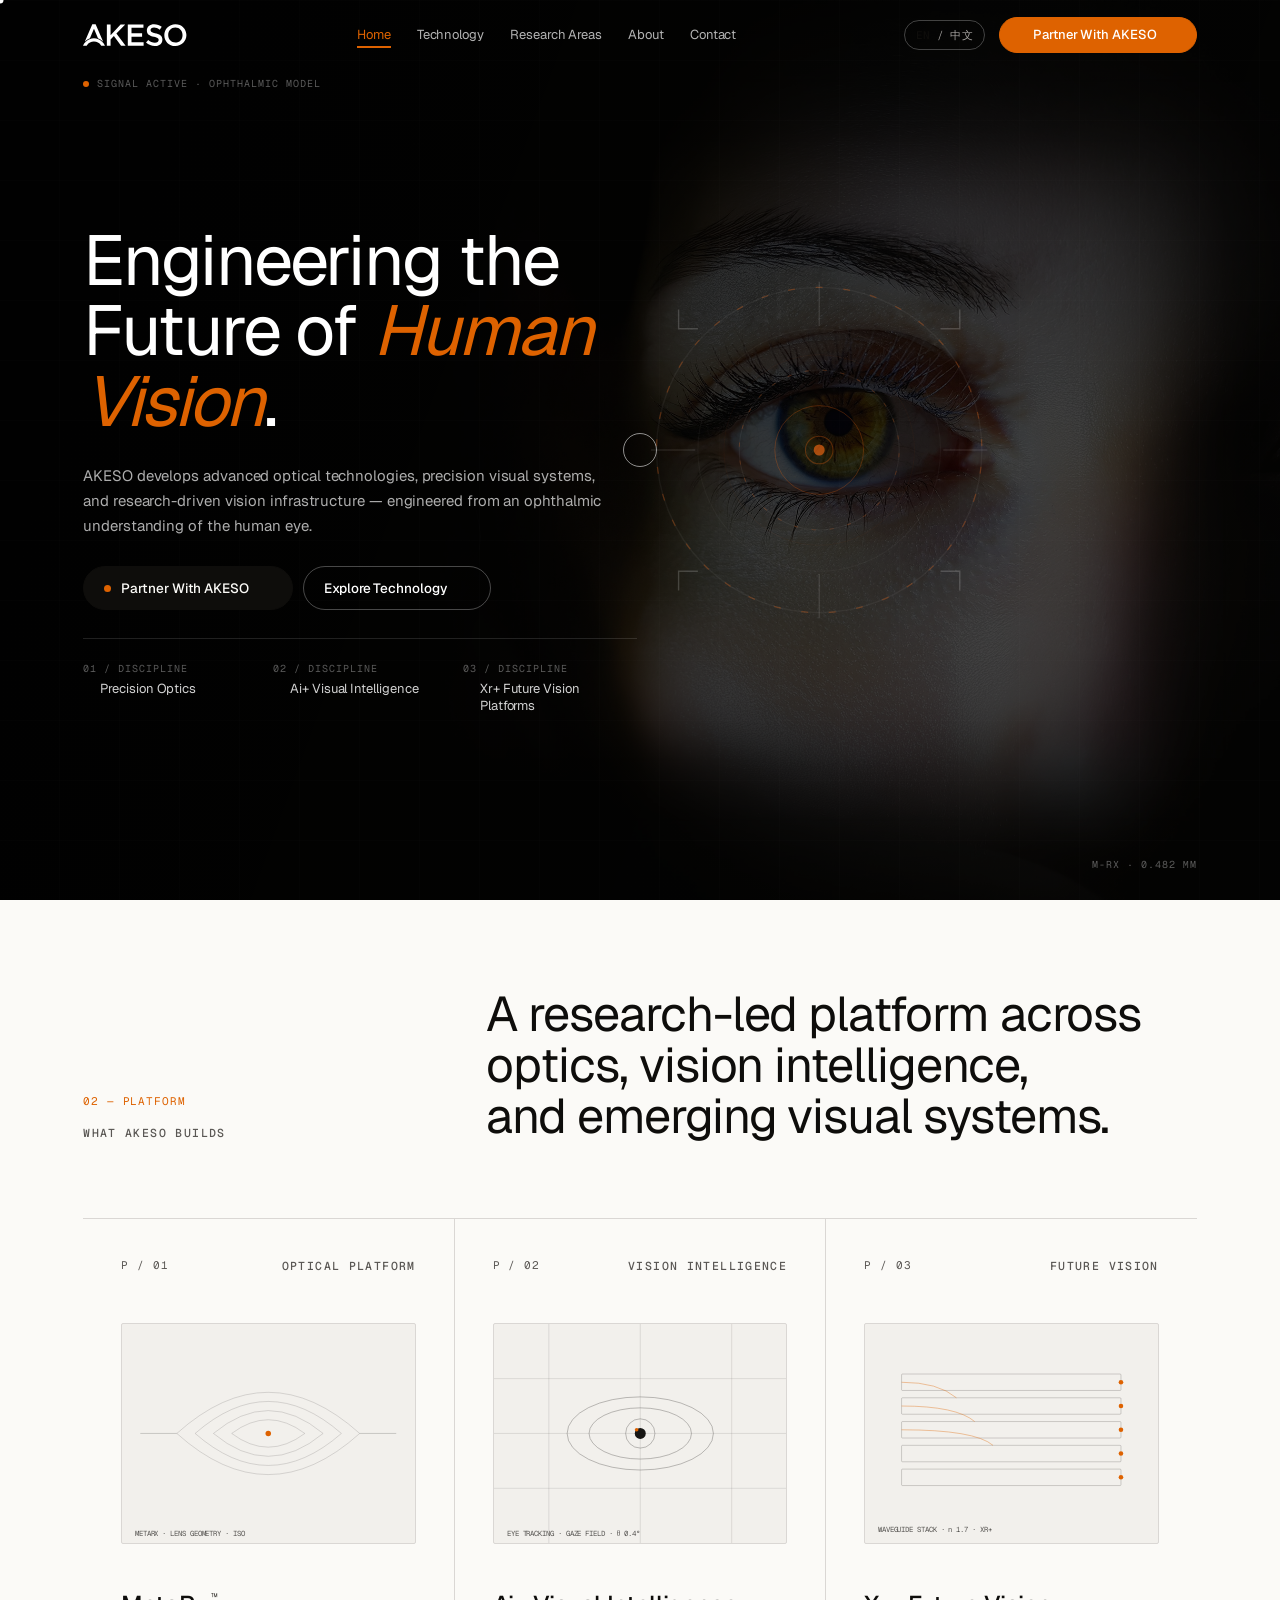
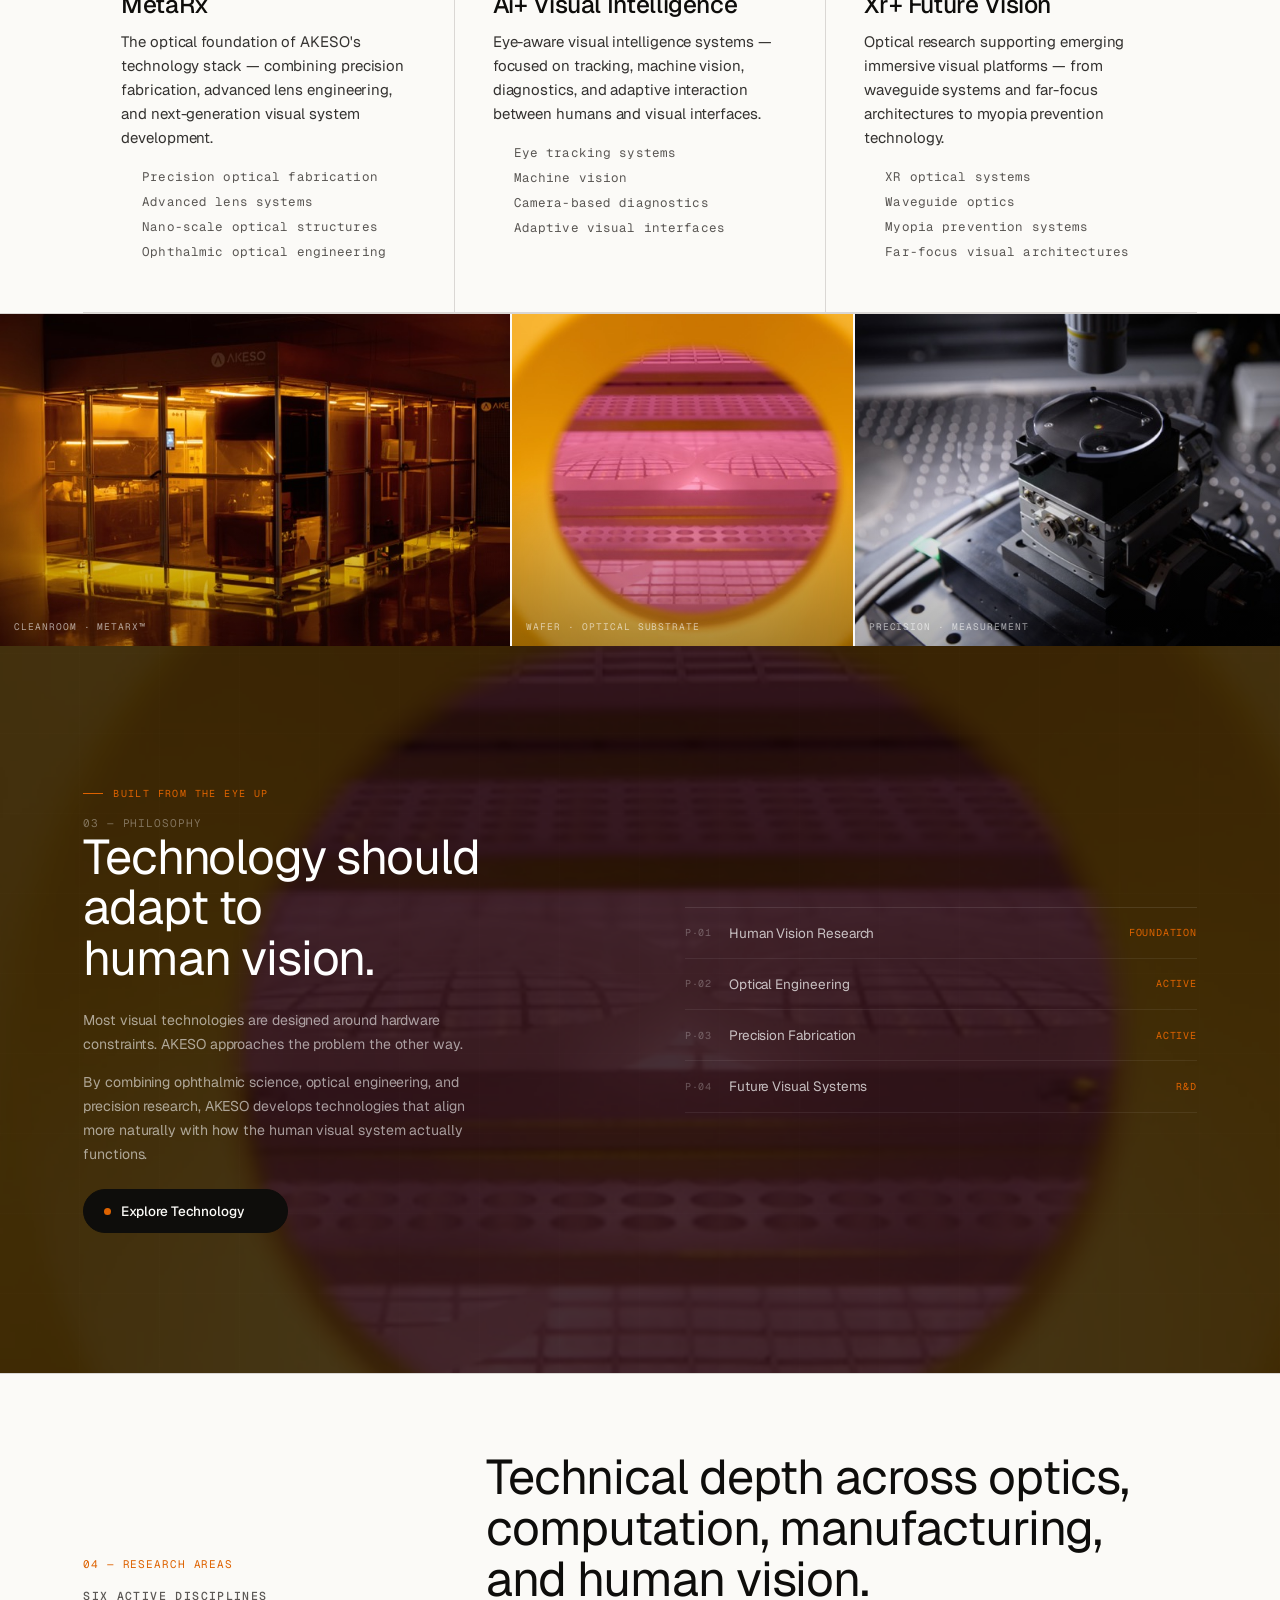
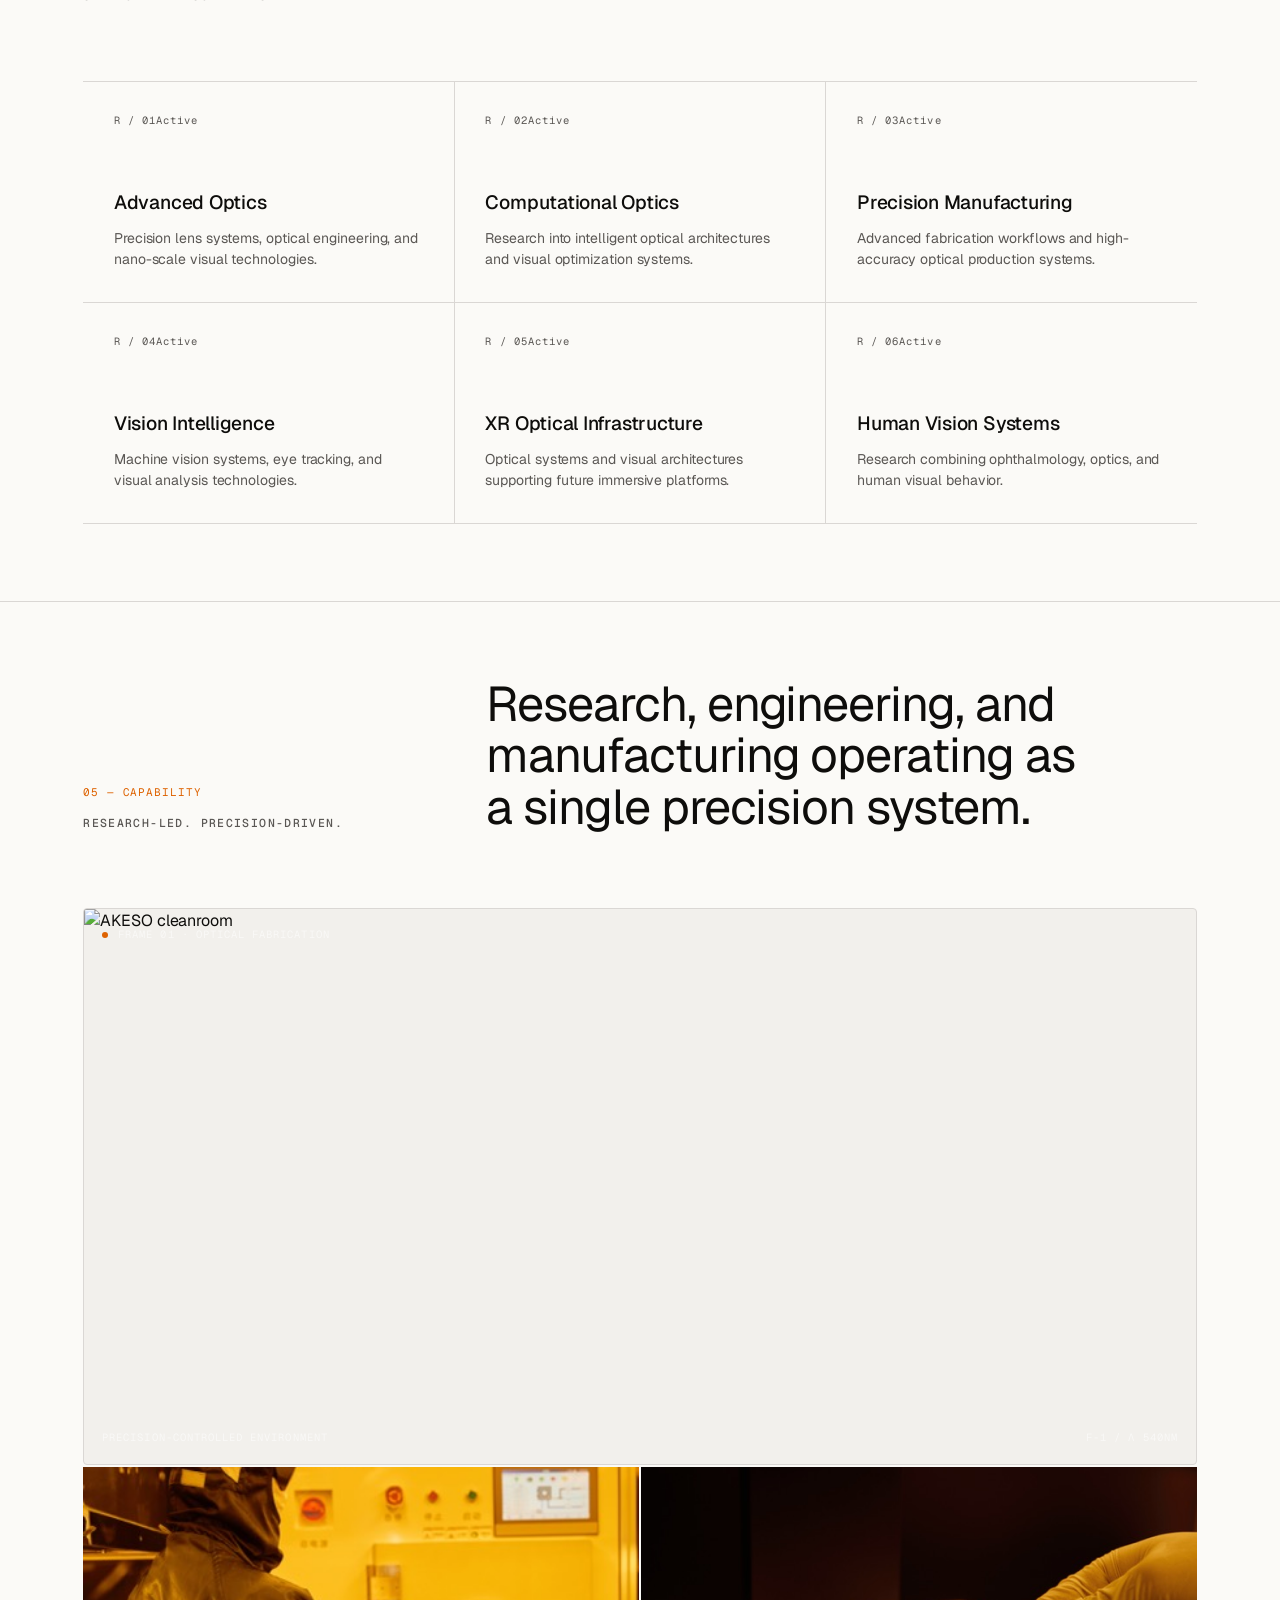
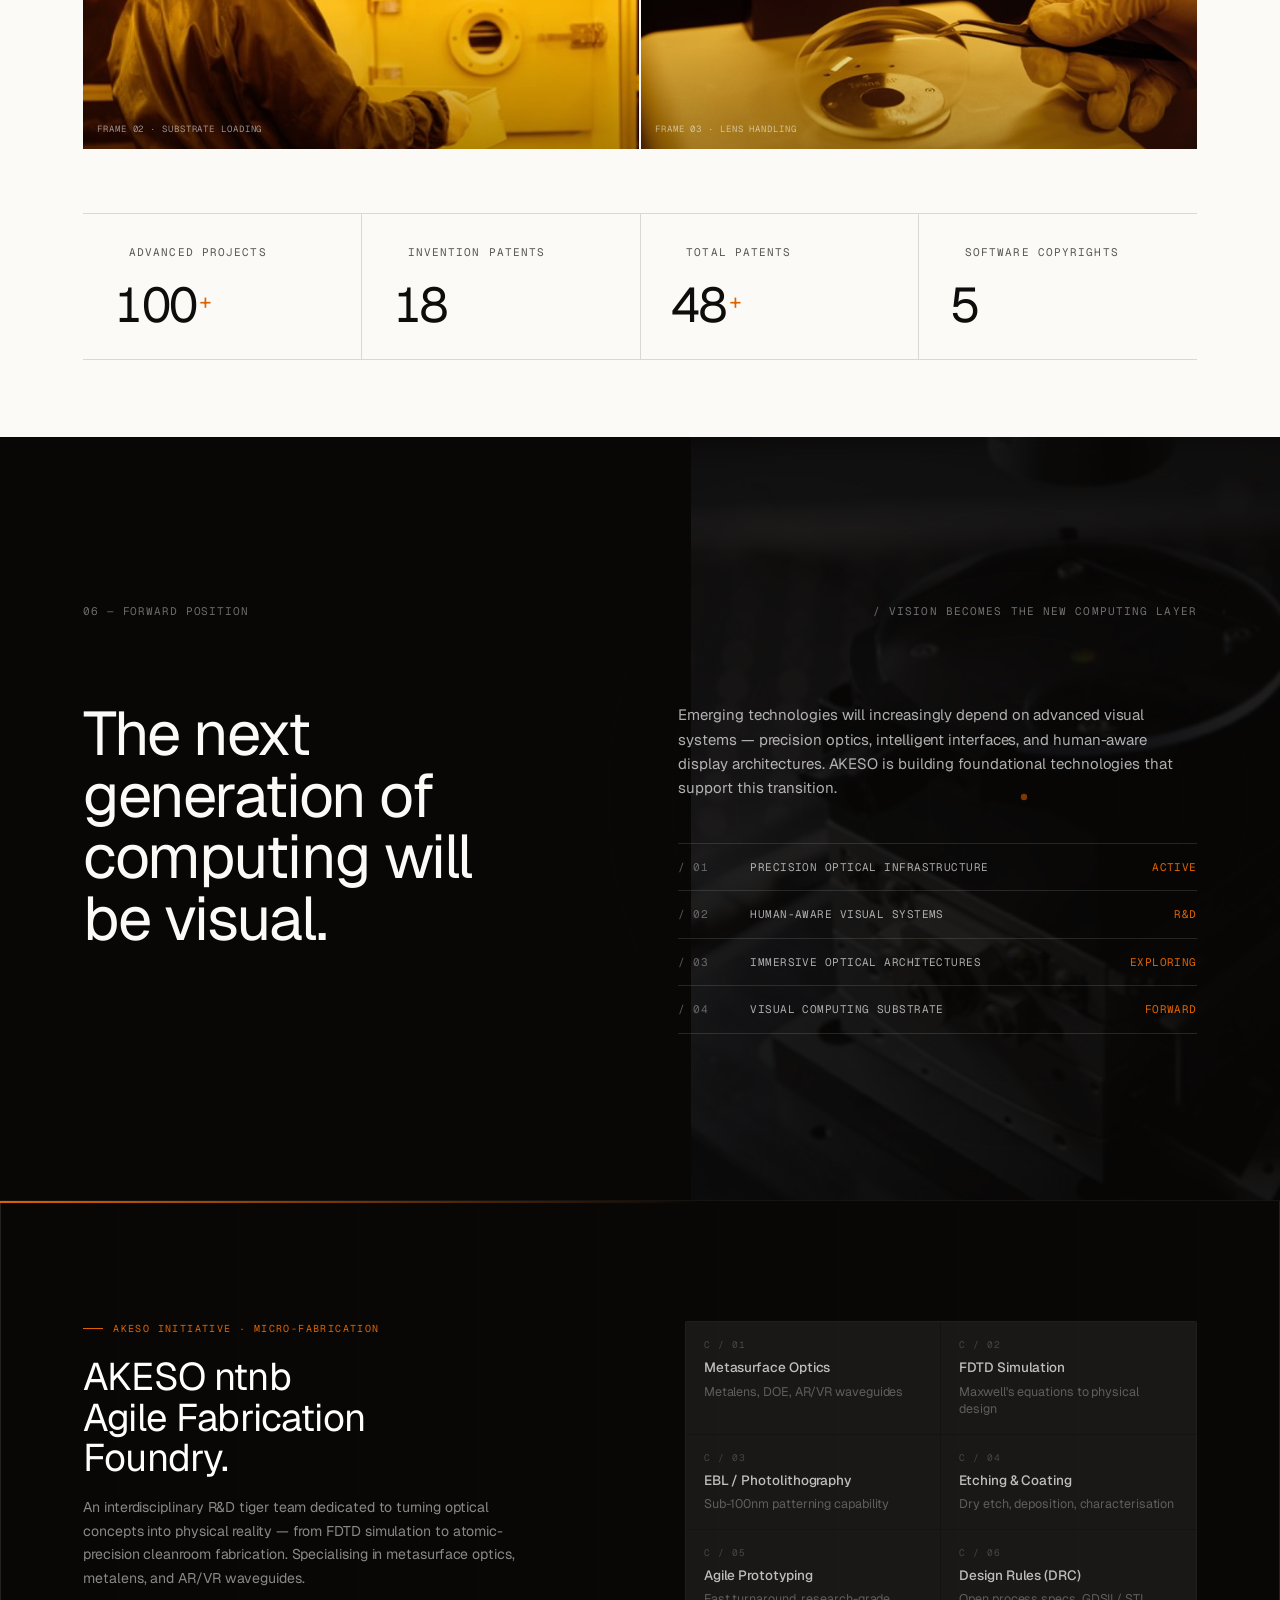
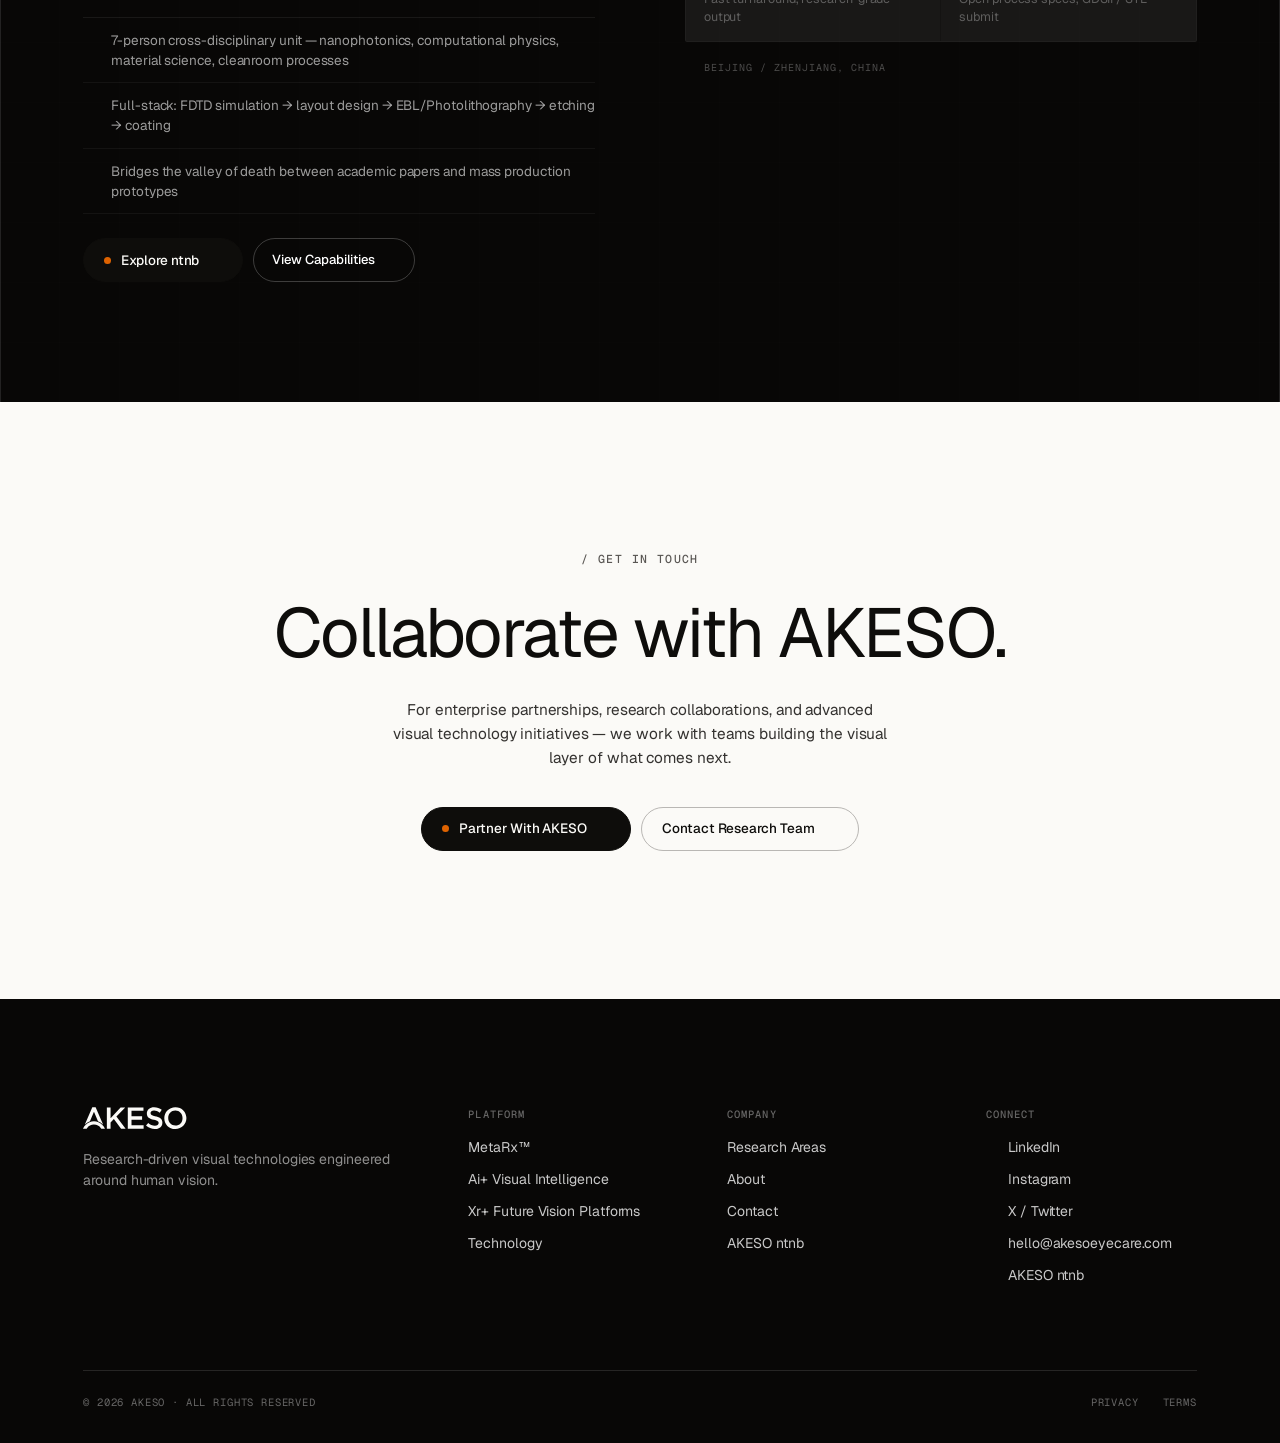
==== commit 93449b99: "Update index.html" ====
--- a/akeso_build/index.html
+++ b/akeso_build/index.html
@@ -236,7 +236,7 @@
 <!-- IMAGE STRIP -->
 <div class="img-strip reveal-fade">
   <div class="img-strip-item">
-    <img src="LF3A0236.jpeg" alt="AKESO cleanroom facility" loading="lazy" onerror="this.src='LF3A0279.jpeg'">
+    <img src="LFAB123.jpeg" alt="AKESO cleanroom facility" loading="lazy" onerror="this.src='LF3A0279.jpeg'">
     <span class="strip-label">Cleanroom · MetaRx™</span>
   </div>
   <div class="img-strip-item">
--- a/akeso_build/styles.css
+++ b/akeso_build/styles.css
@@ -42,6 +42,8 @@
 a { color:inherit; text-decoration:none; }
 button { font:inherit; color:inherit; background:none; border:0; padding:0; cursor:pointer; }
 main { padding-top:60px; }
+/* On homepage, hero-dark is inside main — override main padding */
+main:has(.hero-dark) { padding-top:0; }
 
 /* ── KEYFRAMES ── */
 @keyframes pulse { 0%,100%{opacity:1} 50%{opacity:0.3} }
@@ -269,7 +271,7 @@
 .foot-col ul { list-style:none; padding:0; margin:0; display:flex; flex-direction:column; gap:10px; }
 .foot-col a { font-size:13.5px; color:rgba(255,255,255,0.78); transition:color 200ms; display:flex; align-items:center; gap:8px; }
 .foot-col a:hover { color:var(--accent); }
-.foot-col a [data-lucide] { opacity:0.45; flex-shrink:0; transition:opacity 200ms; }
+.foot-col a [data-lucide] { opacity:0.75; flex-shrink:0; transition:opacity 200ms; color:var(--accent); }
 .foot-col a:hover [data-lucide] { opacity:1; }
 .foot-bottom { padding-top:24px; display:flex; justify-content:space-between; align-items:center; font-family:var(--mono); font-size:10.5px; letter-spacing:0.08em; text-transform:uppercase; color:rgba(255,255,255,0.38); }
 .foot-bottom .right { display:flex; gap:24px; }
@@ -468,8 +470,8 @@
    ══════════════════════════════════════════════════════════════ */
 .hero-dark {
   position: relative;
-  min-height: 88vh;
-  padding-top: 60px;
+  min-height: 100vh;
+  padding-top: 0;
   display: flex;
   align-items: center;
   overflow: hidden;
@@ -522,7 +524,7 @@
 /* Hero content */
 .hero-content {
   position: relative; z-index: 4;
-  padding: clamp(48px,7vw,80px) var(--pad-x);
+  padding: clamp(100px,12vw,140px) var(--pad-x) clamp(60px,8vw,100px);
   max-width: min(720px, 60vw);
   display: flex;
   flex-direction: column;
@@ -580,7 +582,7 @@
   letter-spacing: 0.1em; text-transform: uppercase;
   color: rgba(255,255,255,0.35); z-index: 4;
 }
-.hero-corner-tl { top: 80px; left: var(--pad-x); display: flex; gap: 8px; align-items: center; }
+.hero-corner-tl { top: 76px; left: var(--pad-x); display: flex; gap: 8px; align-items: center; }
 .hero-corner-tl::before {
   content: ""; width: 6px; height: 6px;
   background: var(--accent); border-radius: 50%;
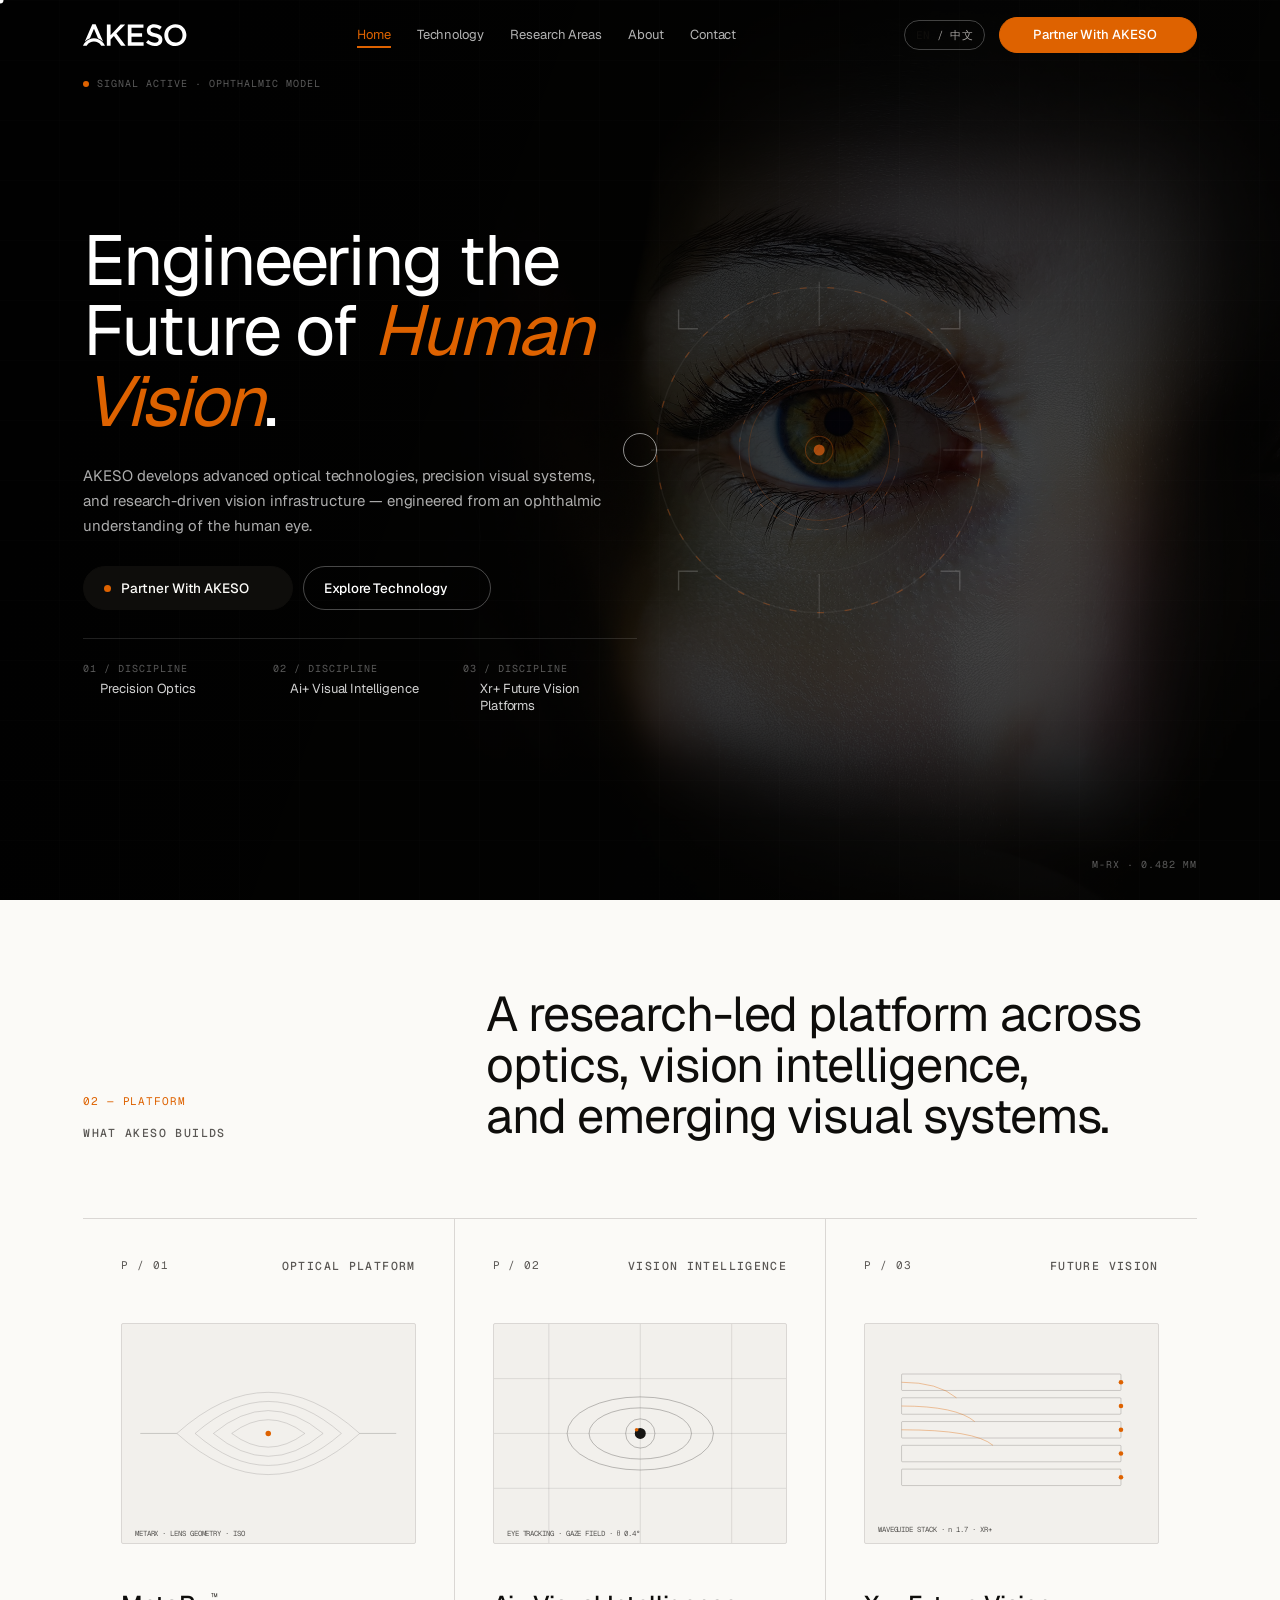
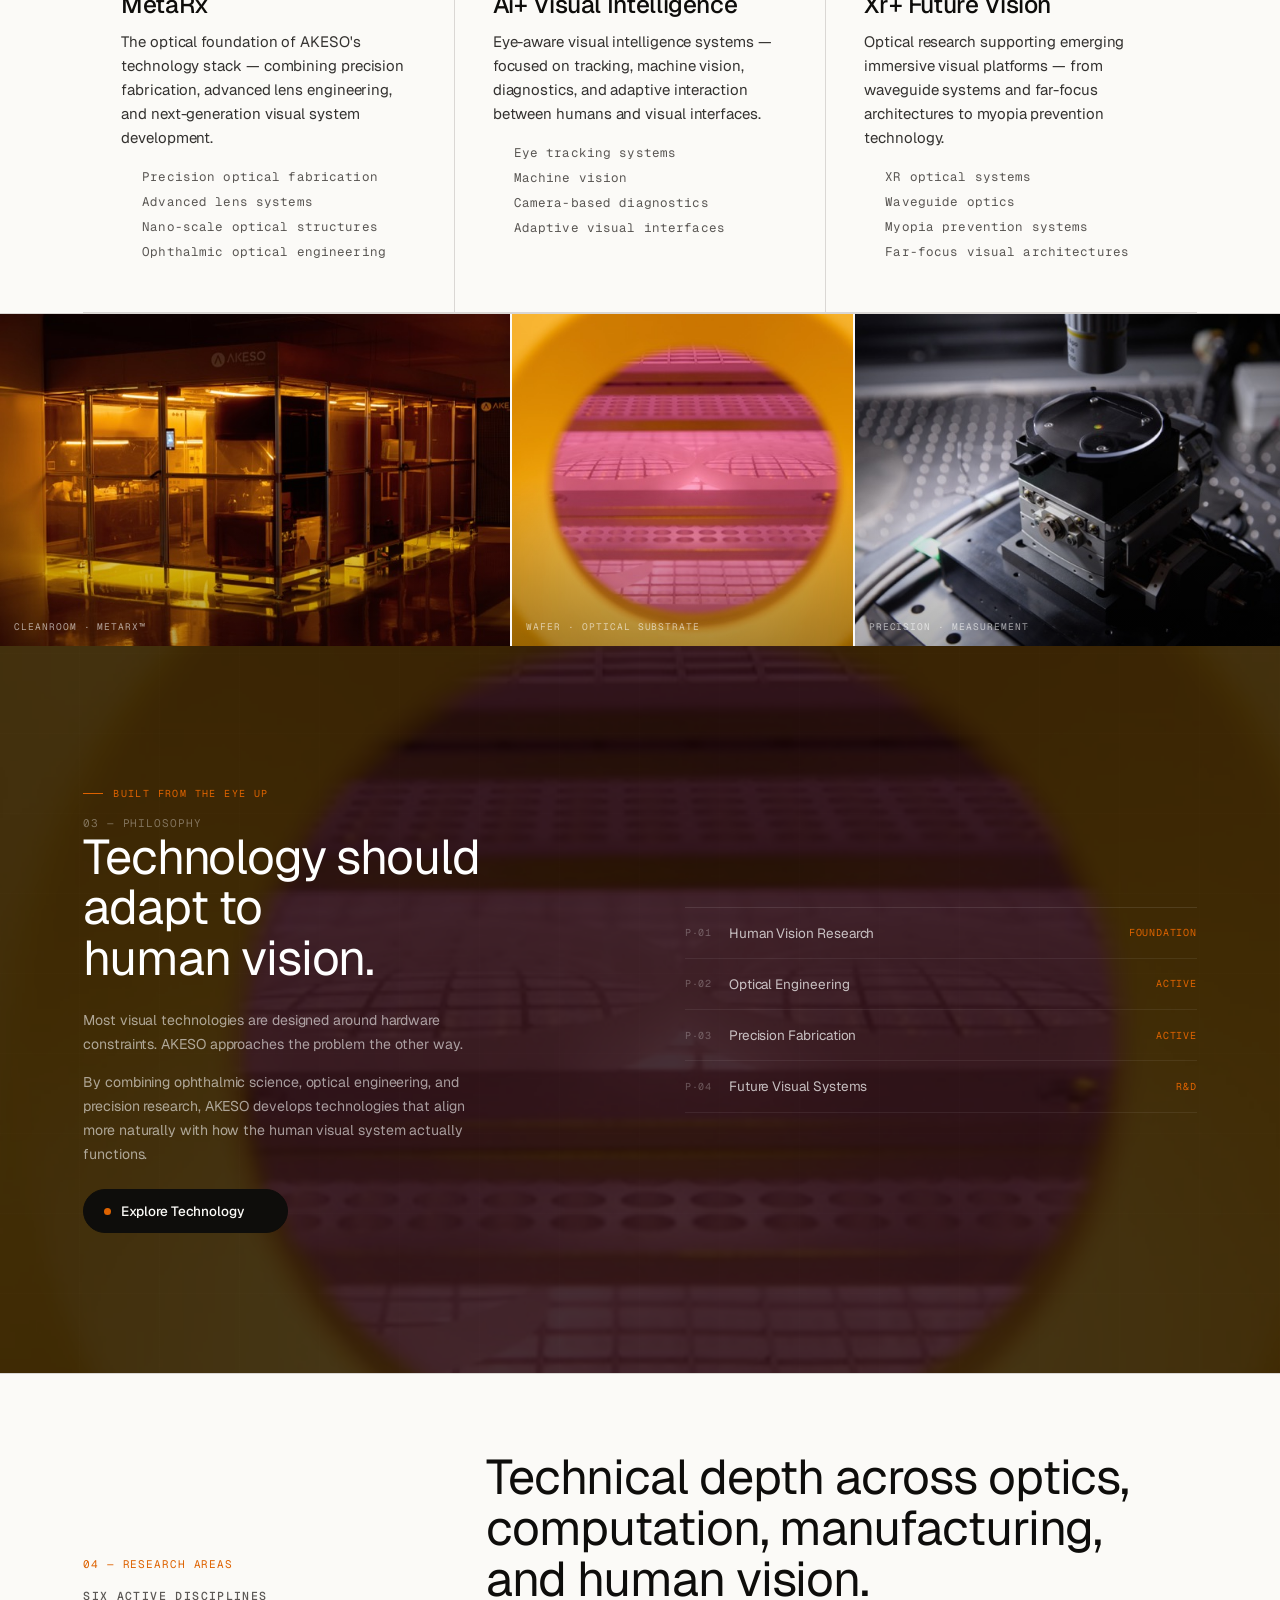
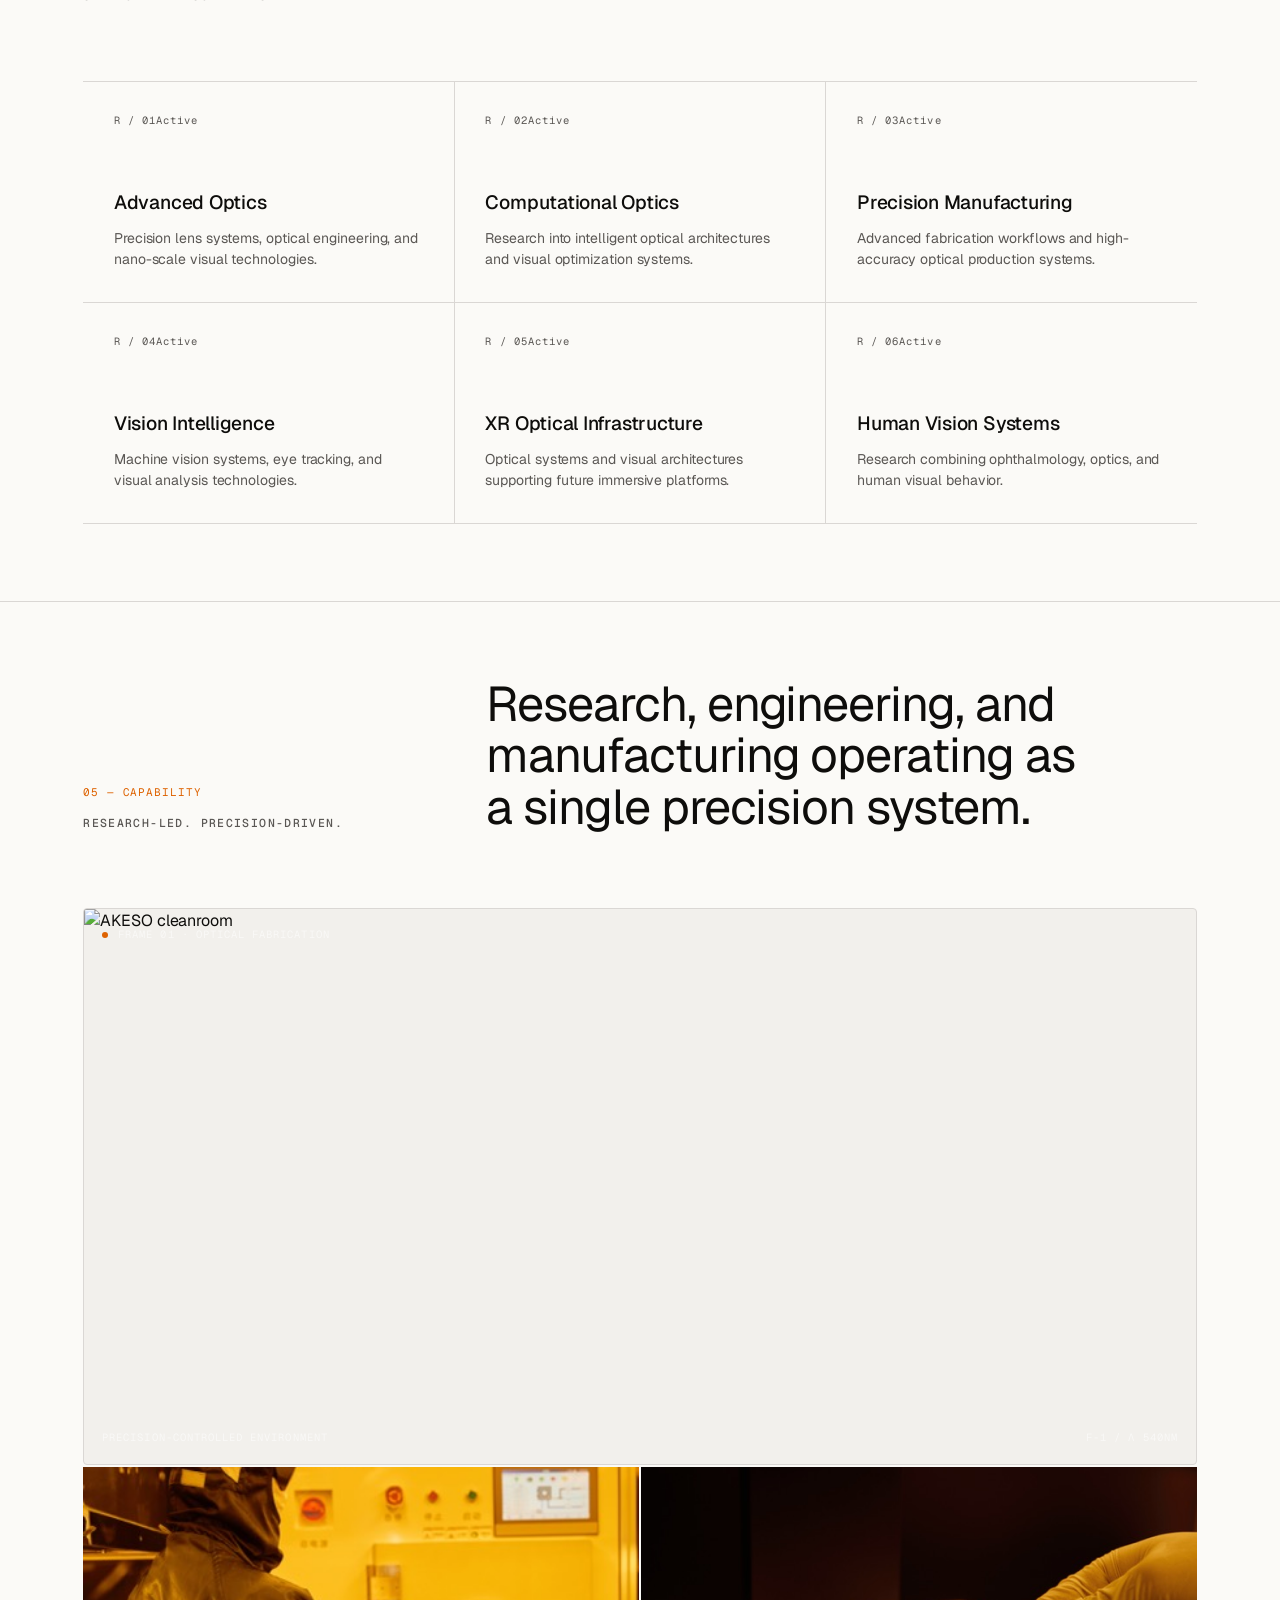
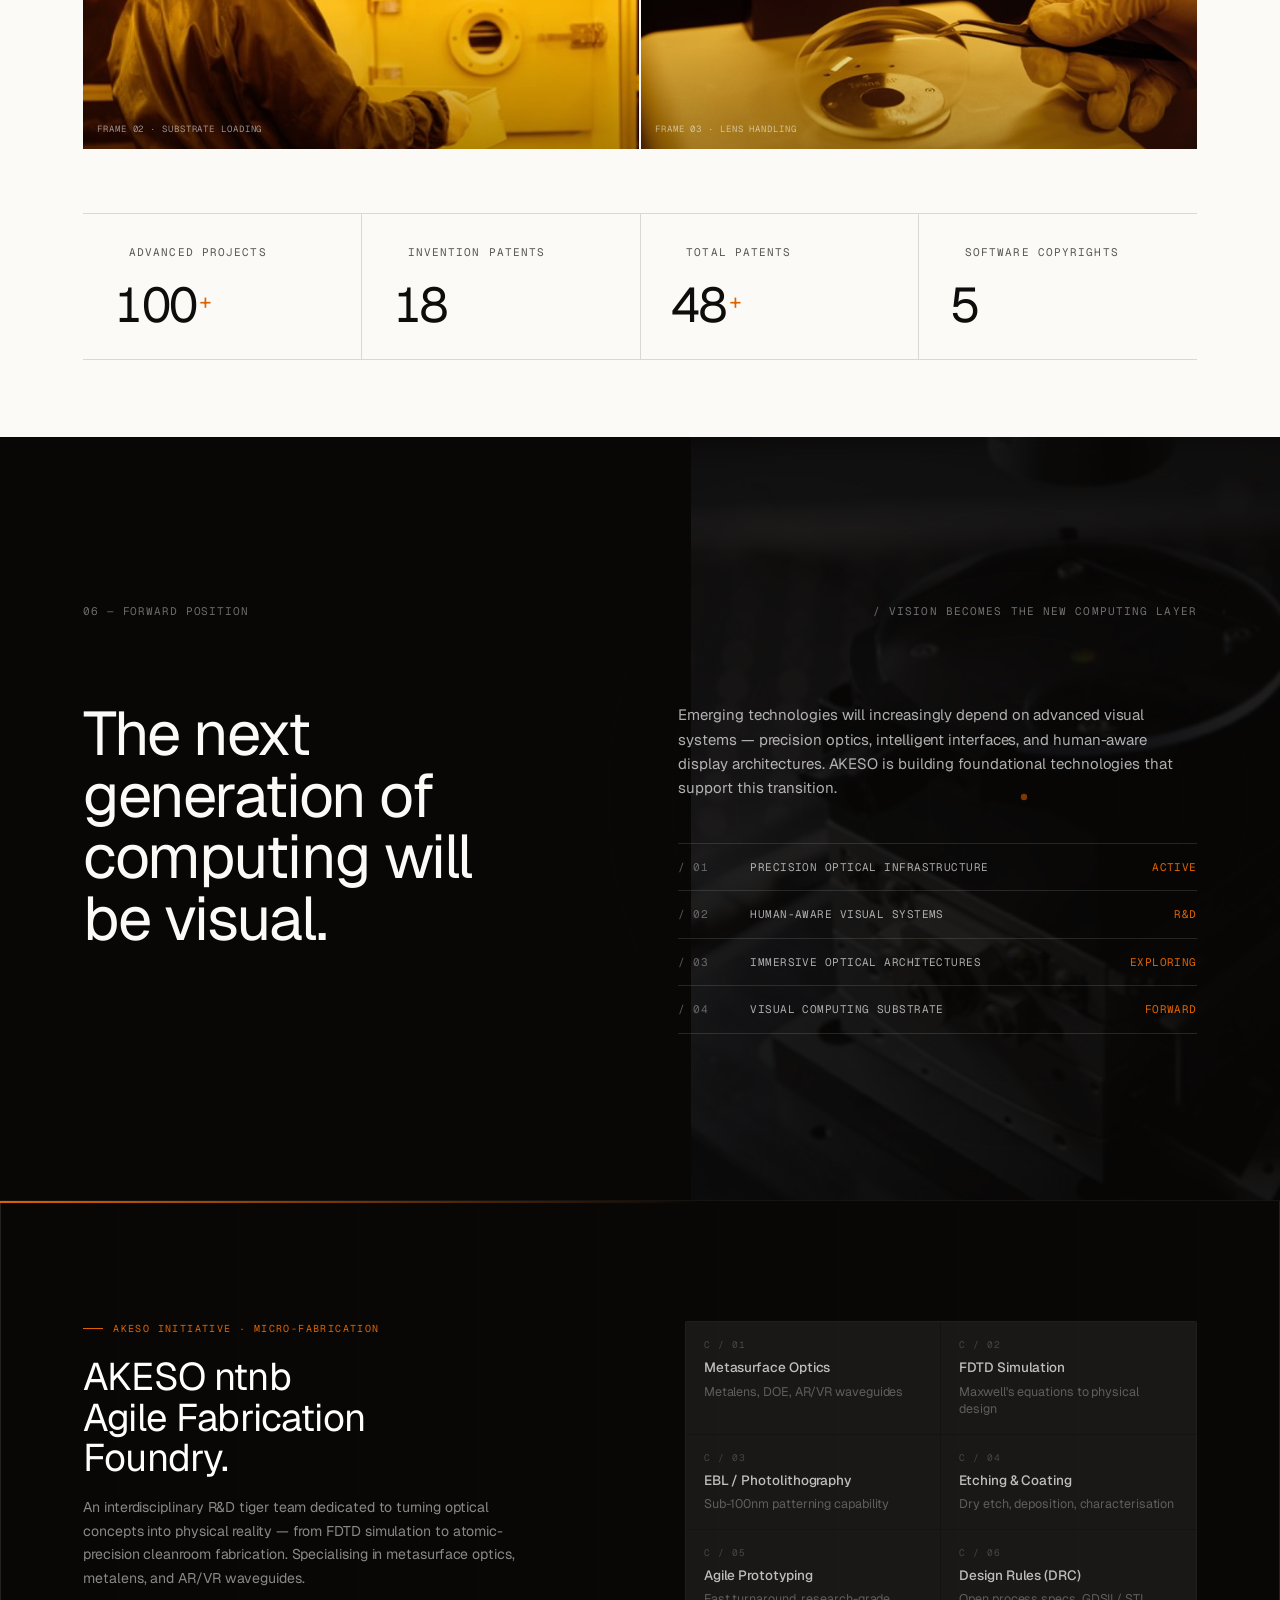
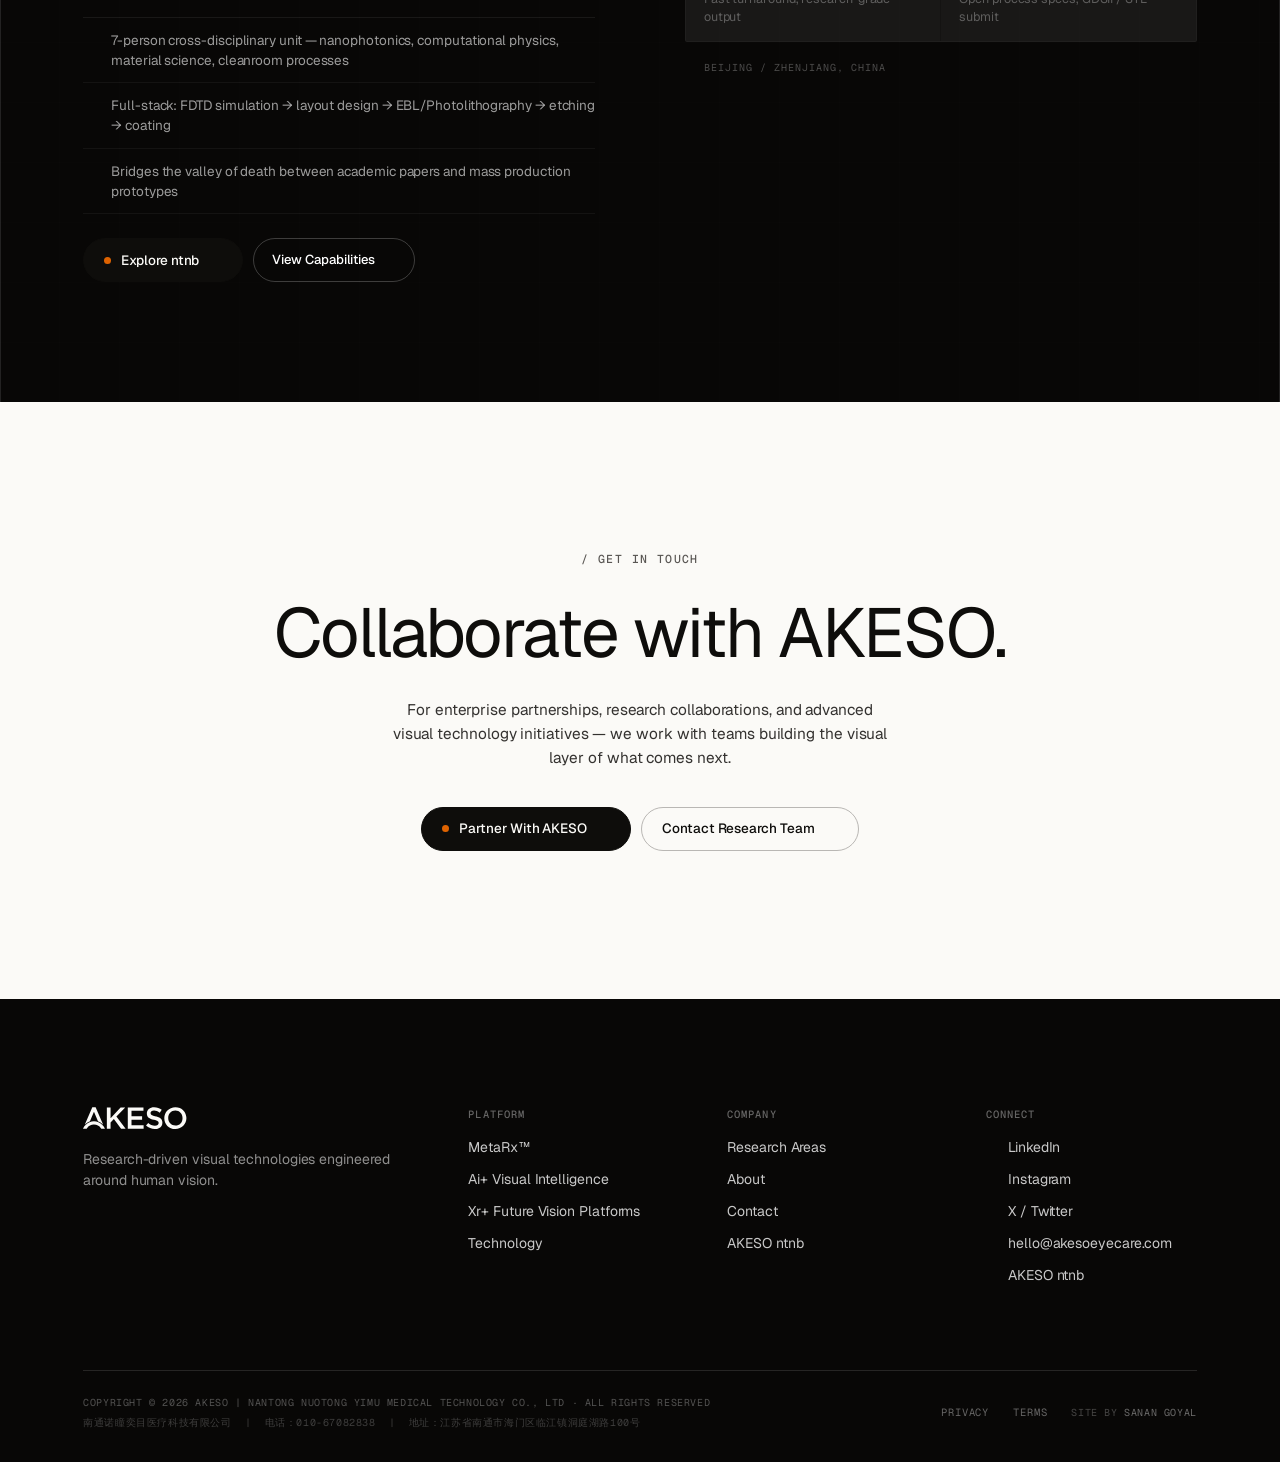
==== commit a839c753: "Update index.html" ====
--- a/akeso_build/index.html
+++ b/akeso_build/index.html
@@ -490,8 +490,15 @@
     </ul></div>
   </div>
   <div class="foot-bottom">
-    <span data-i18n="foot.copyright">© 2026 AKESO · All Rights Reserved</span>
-    <div class="right"><a href="#" data-i18n="foot.privacy">Privacy</a><a href="#" data-i18n="foot.terms">Terms</a></div>
+    <div class="foot-legal">
+      <span data-i18n="foot.copyright">Copyright © 2026 AKESO | Nantong Nuotong Yimu Medical Technology Co., Ltd · All Rights Reserved</span>
+      <span class="foot-legal-zh">南通诺瞳奕目医疗科技有限公司 &nbsp;|&nbsp; 电话：010-67082838 &nbsp;|&nbsp; 地址：江苏省南通市海门区临江镇洞庭湖路100号</span>
+    </div>
+    <div class="right">
+      <a href="#" data-i18n="foot.privacy">Privacy</a>
+      <a href="#" data-i18n="foot.terms">Terms</a>
+      <span class="foot-credit">Site by <a href="https://www.linkedin.com/in/sanangoyal" target="_blank" rel="noopener">Sanan Goyal</a></span>
+    </div>
   </div>
 </footer>
 
--- a/akeso_build/styles.css
+++ b/akeso_build/styles.css
@@ -694,3 +694,12 @@
   flex-shrink: 0;
 }
 .foot-col ul { gap: 11px; }
+
+/* ── FOOTER LEGAL ───────────────────────────────────────── */
+.foot-bottom { flex-wrap: wrap; gap: 16px; }
+.foot-legal { display: flex; flex-direction: column; gap: 5px; }
+.foot-legal span { font-family: var(--mono); font-size: 10px; letter-spacing: 0.06em; color: rgba(255,255,255,0.3); line-height: 1.5; }
+.foot-legal-zh { color: rgba(255,255,255,0.22) !important; }
+.foot-credit { font-family: var(--mono); font-size: 10px; letter-spacing: 0.06em; color: rgba(255,255,255,0.25); white-space: nowrap; }
+.foot-credit a { color: rgba(255,255,255,0.4); text-decoration: none; transition: color 200ms; }
+.foot-credit a:hover { color: var(--accent); }
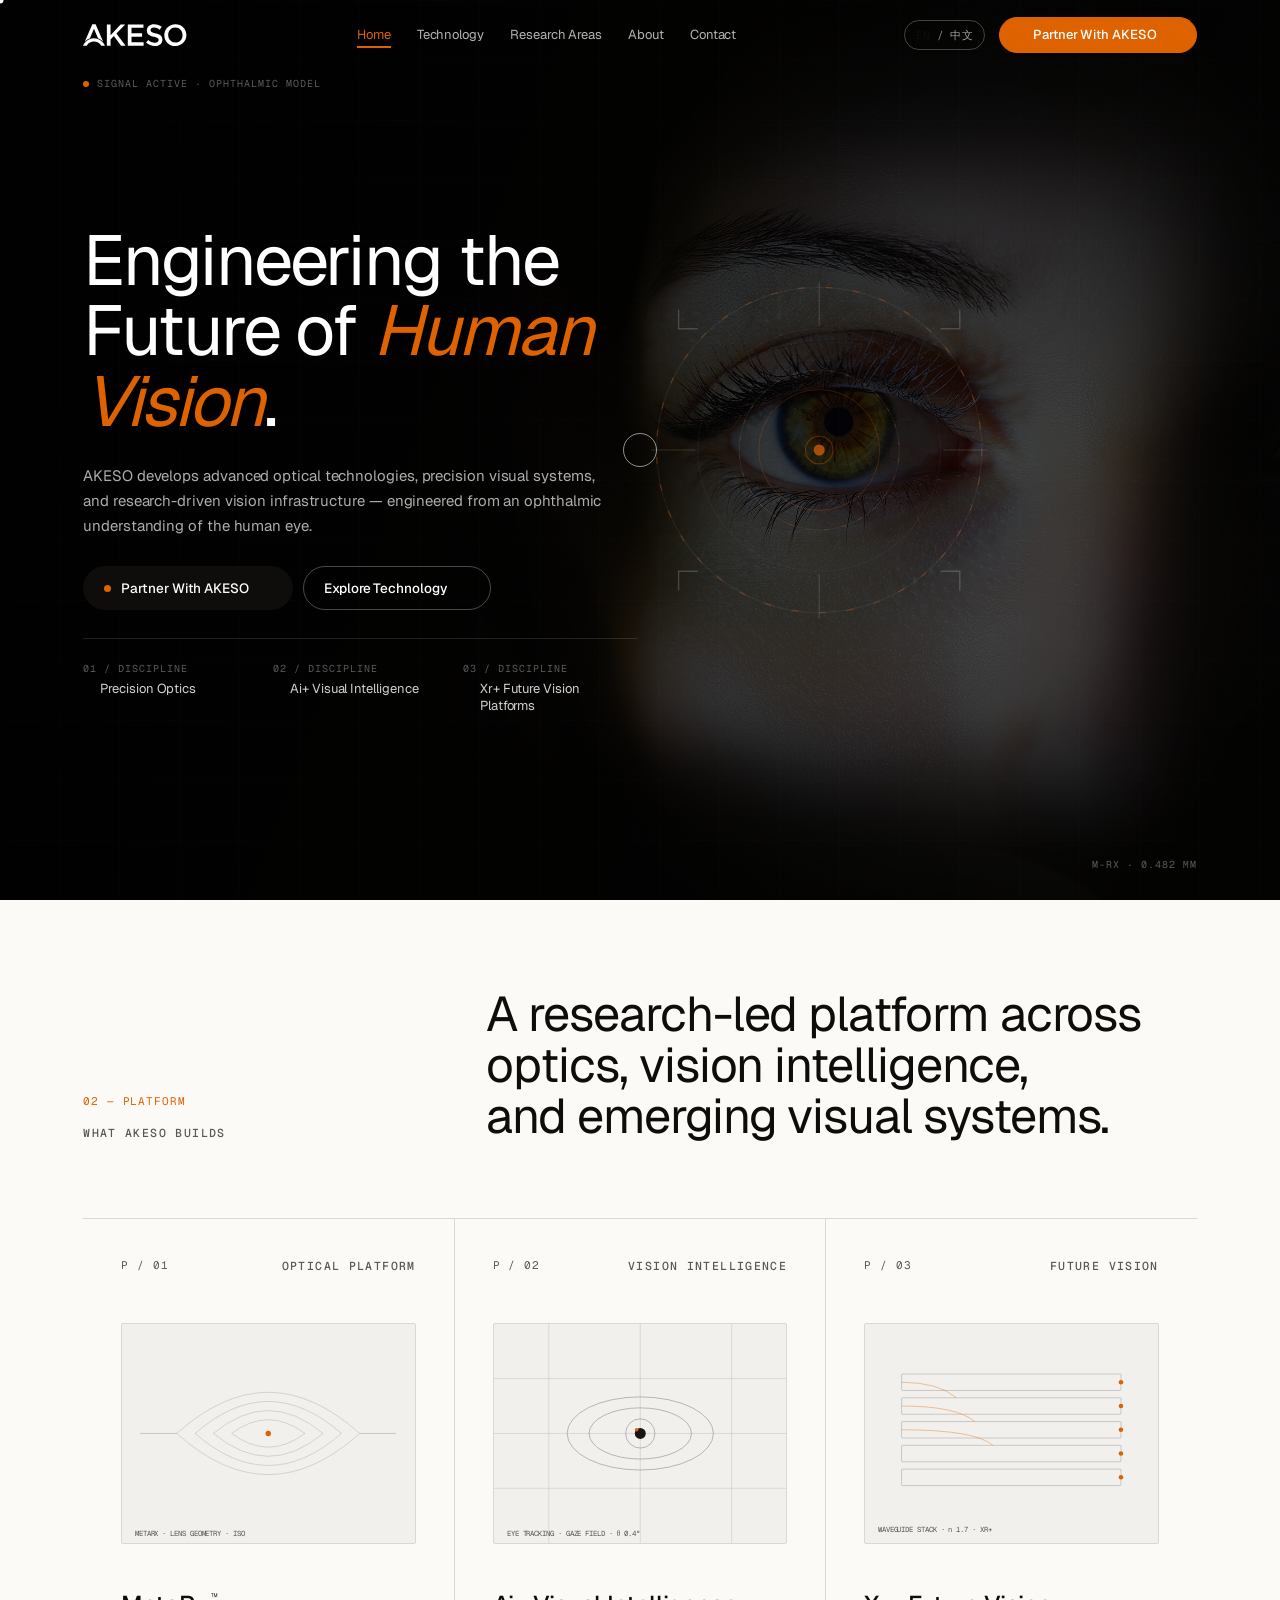
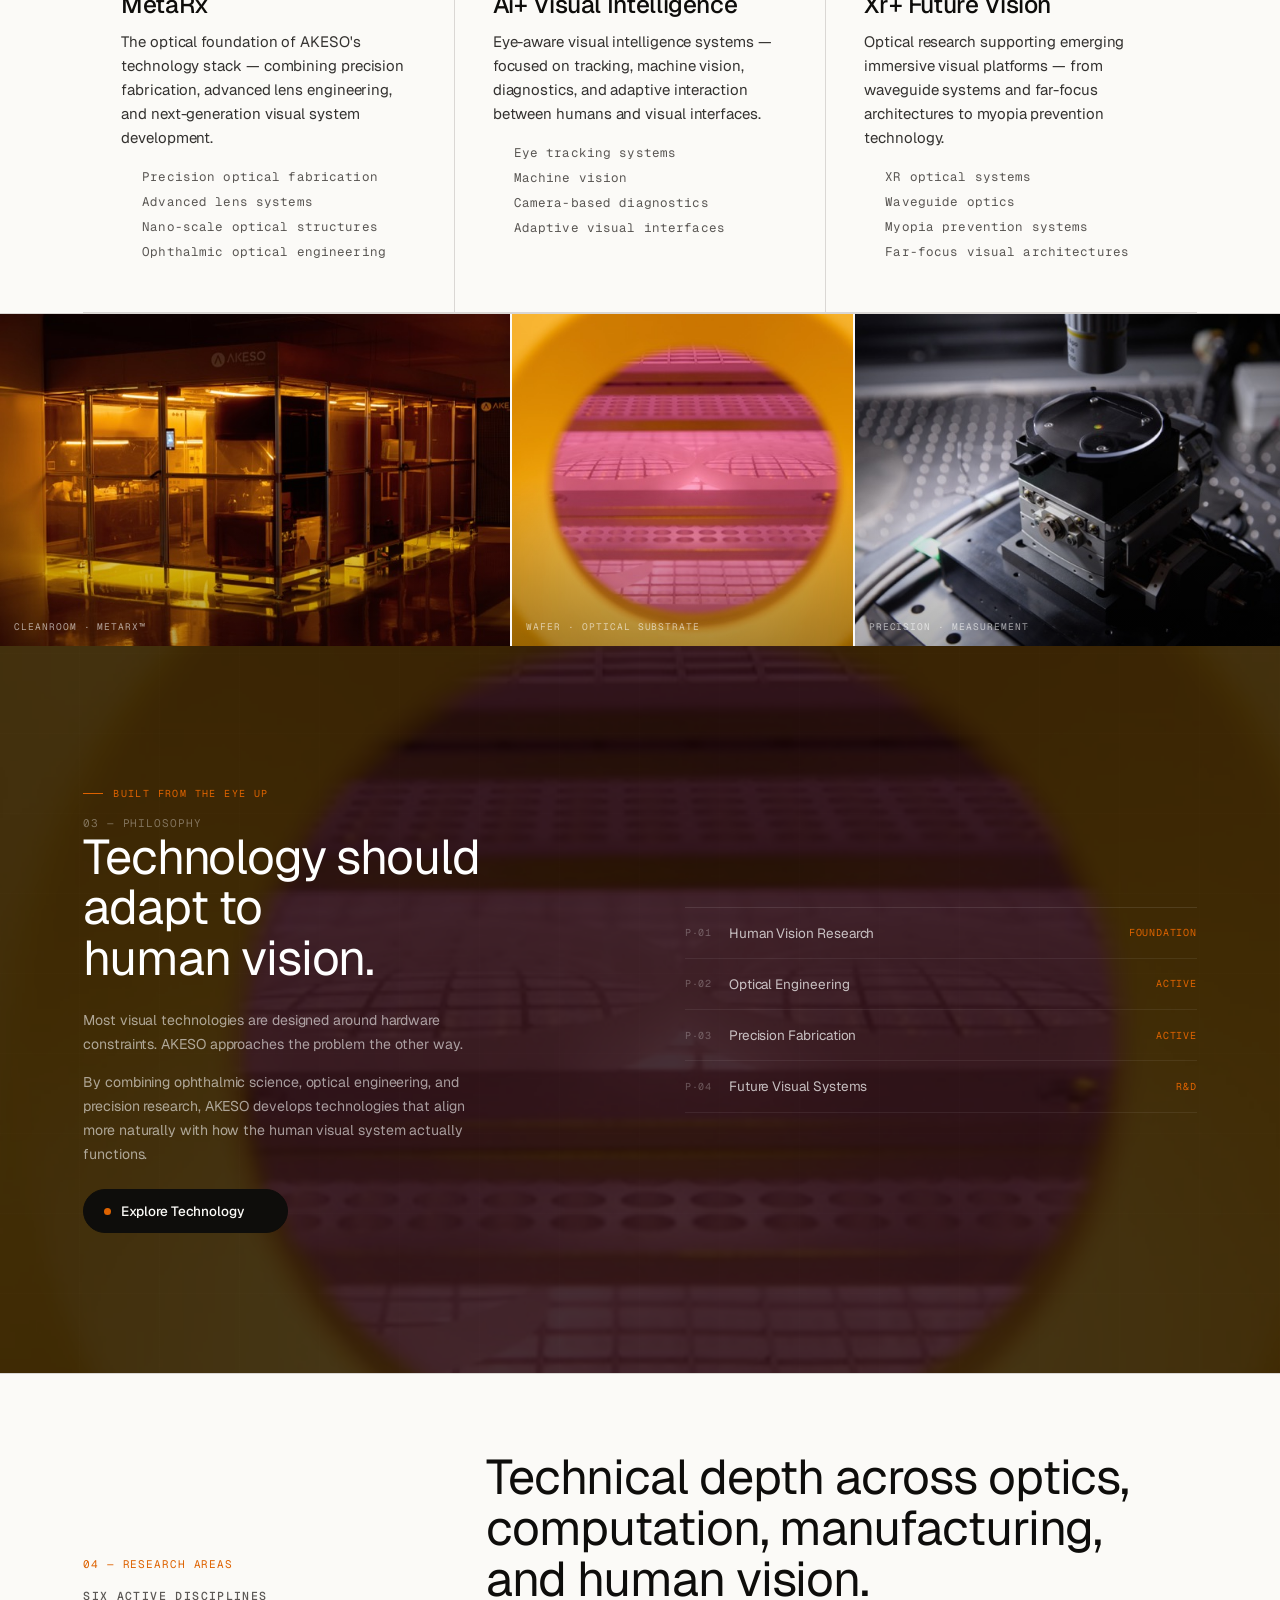
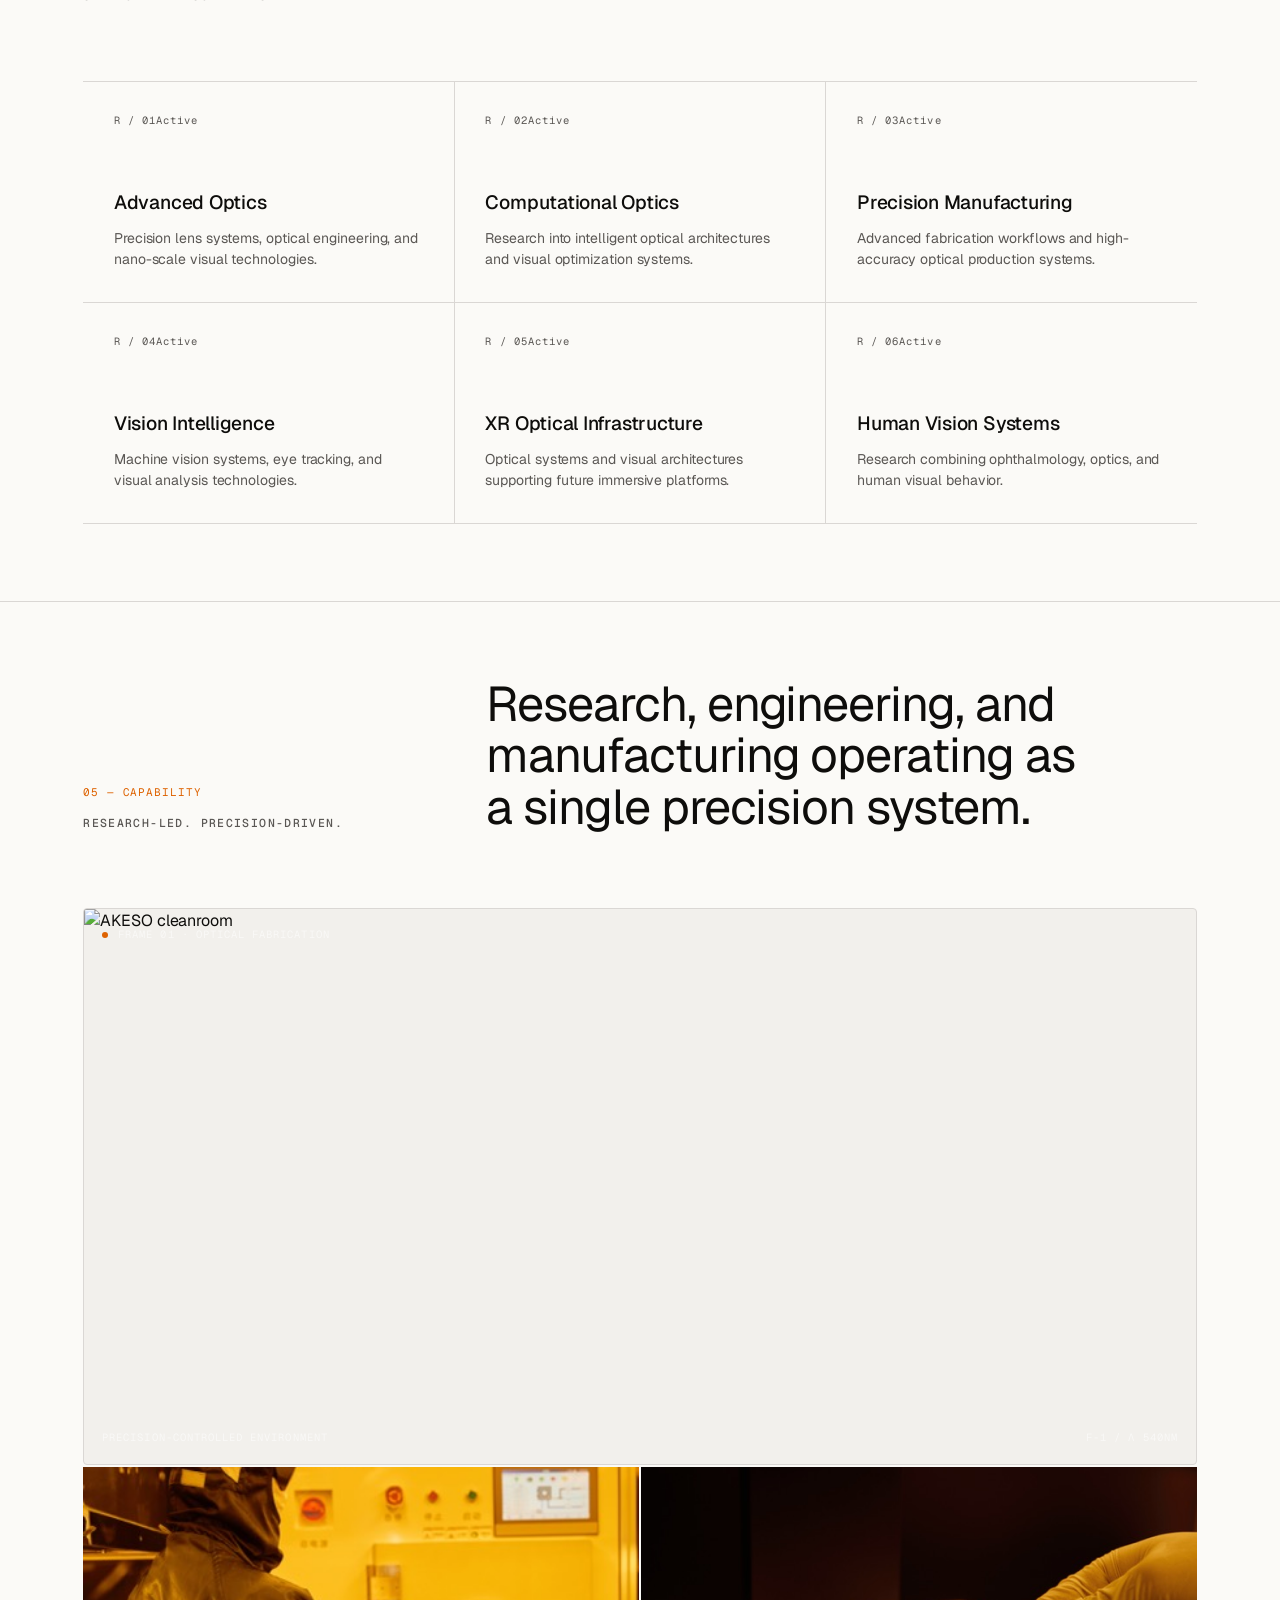
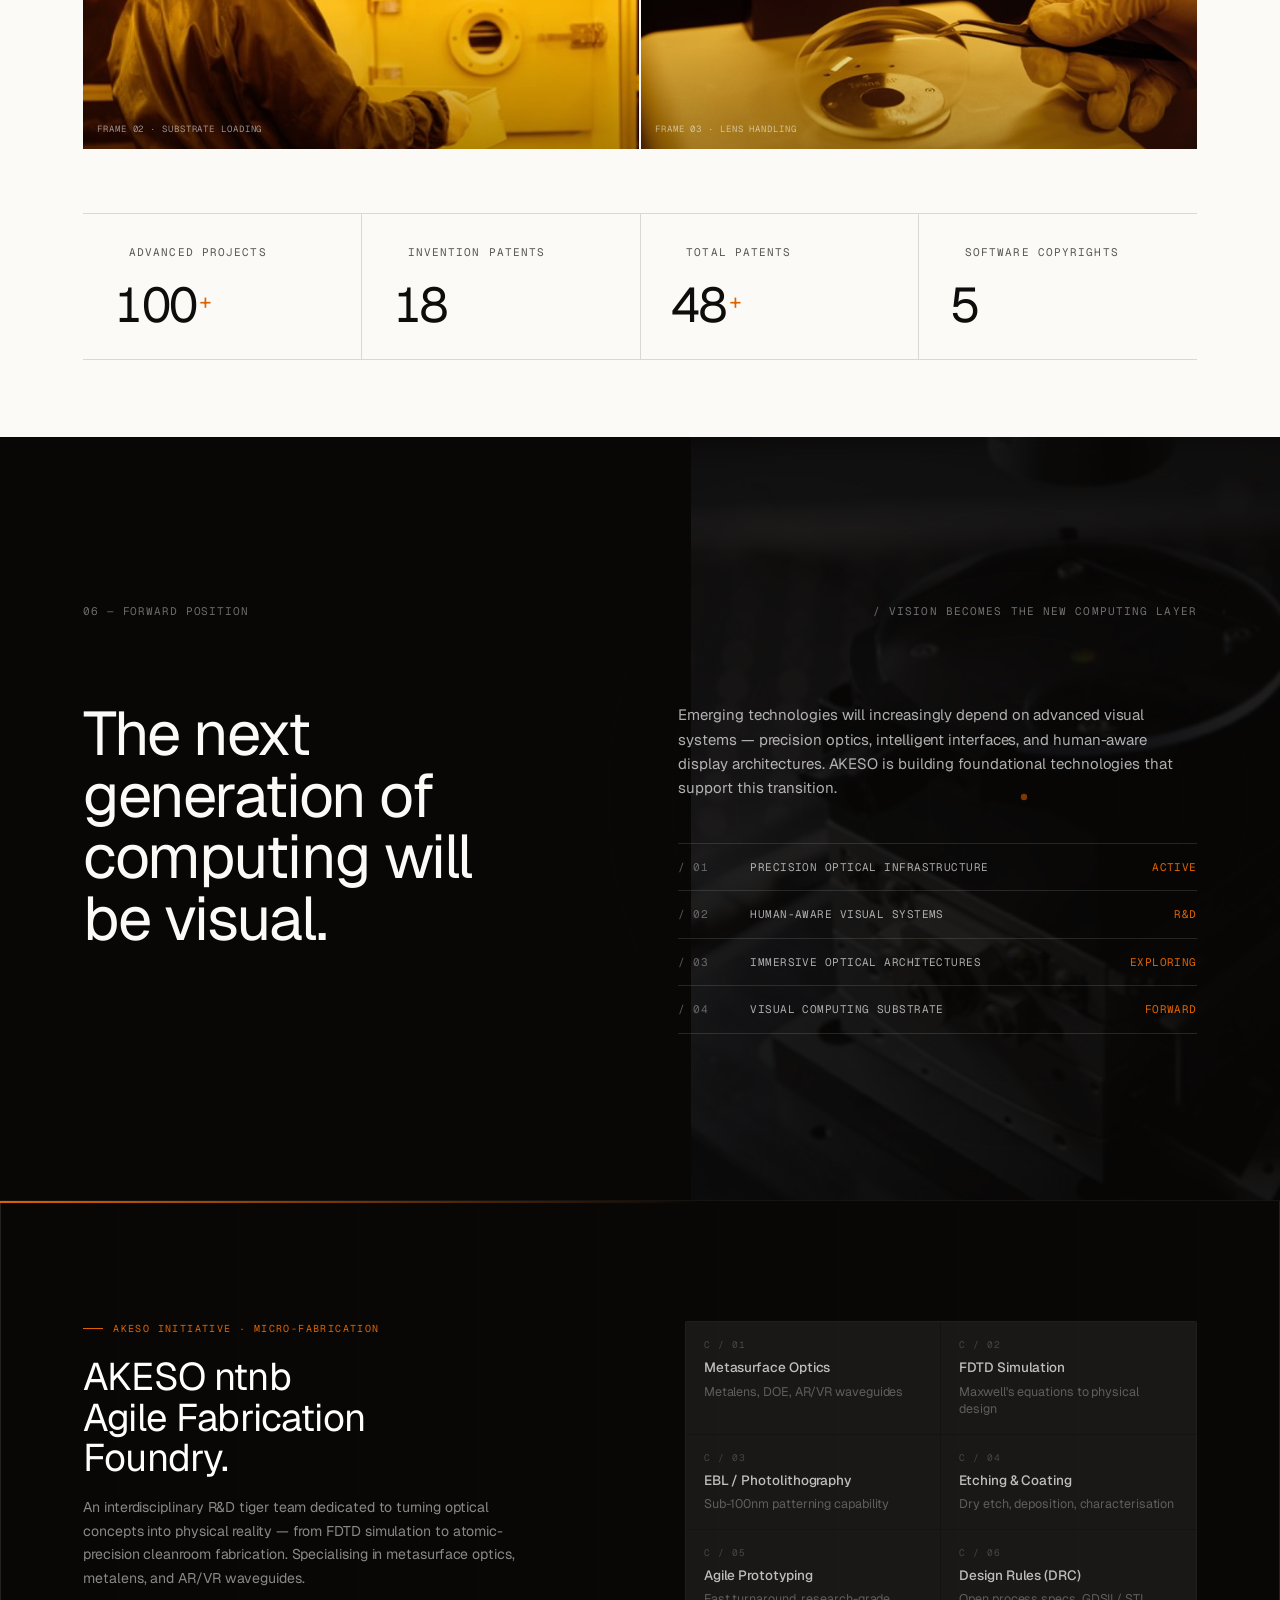
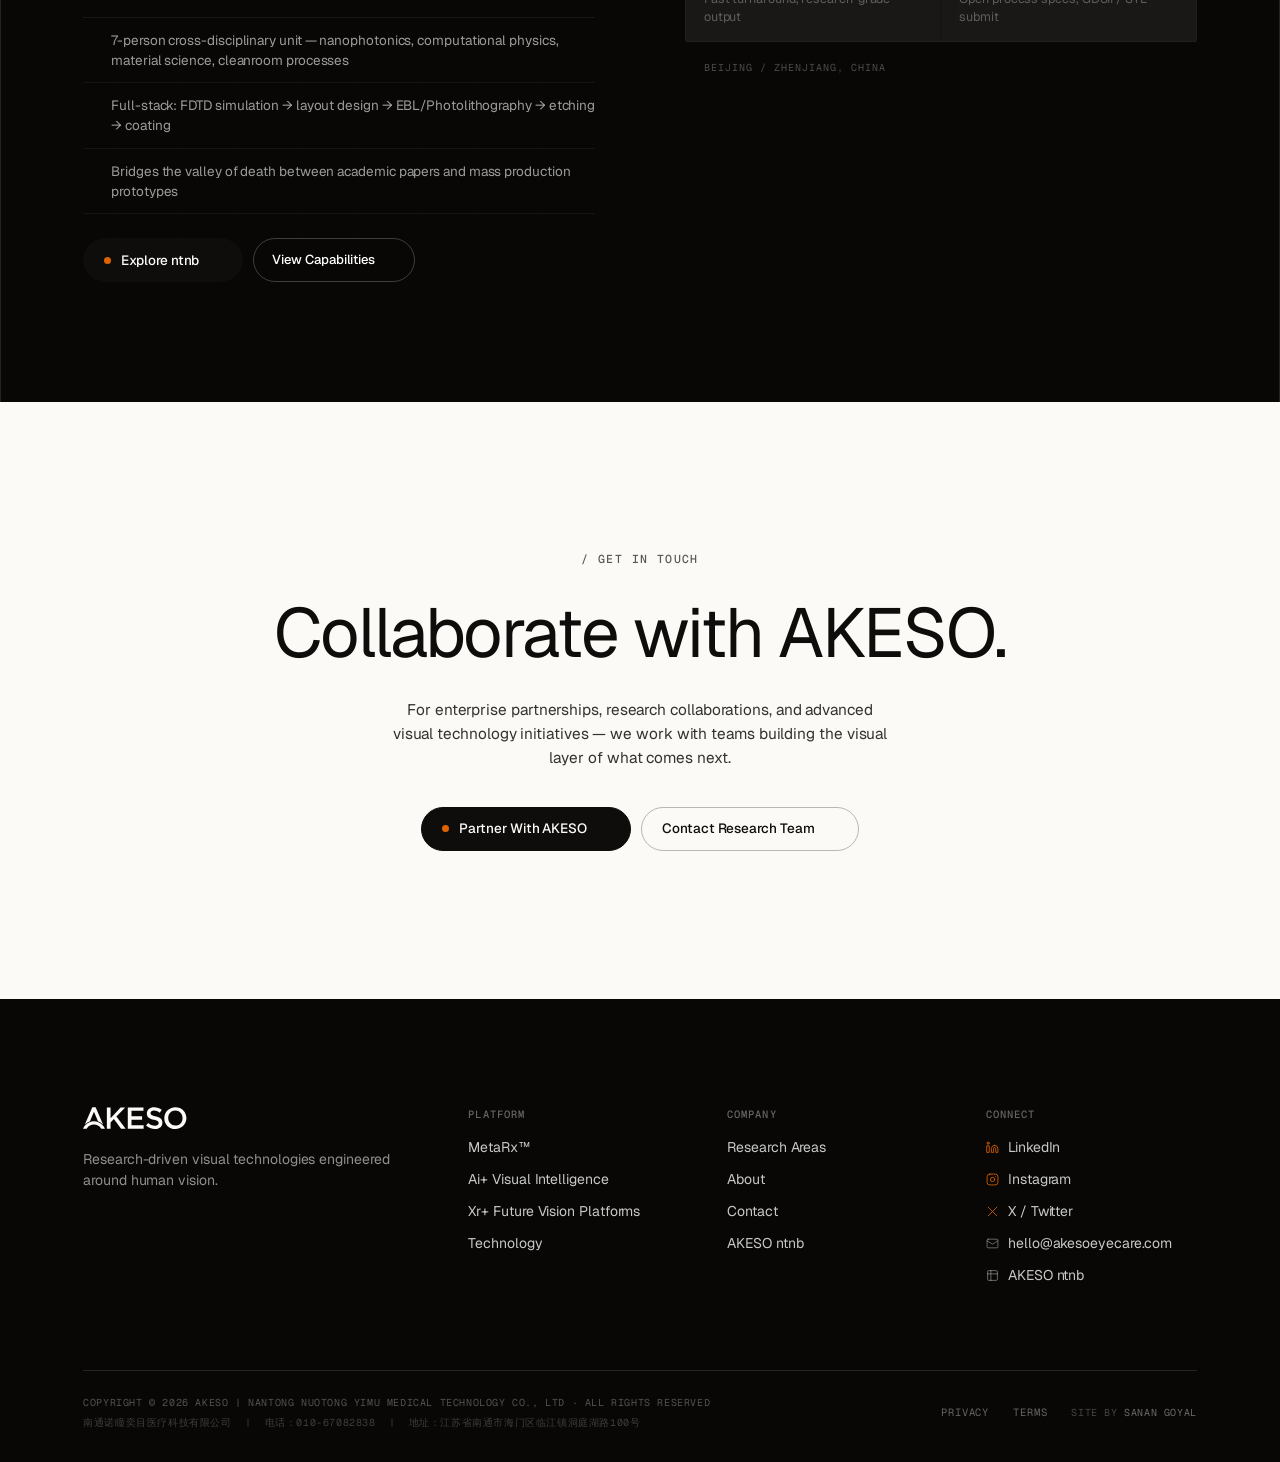
==== commit 78d3c4b4: "Update index.html" ====
--- a/akeso_build/index.html
+++ b/akeso_build/index.html
@@ -482,16 +482,16 @@
       <li><a href="index.html#ntnb" data-i18n="foot.l_ntnb">AKESO ntnb</a></li>
     </ul></div>
     <div class="foot-col"><h5 data-i18n="foot.col3">Connect</h5><ul>
-      <li><a href="https://www.linkedin.com/company/akeso" target="_blank" rel="noopener"><i data-lucide="linkedin" style="width:13px;height:13px;color:var(--accent)"></i><span data-i18n="foot.l_linkedin">LinkedIn</span></a></li>
-      <li><a href="https://www.instagram.com/akesoglobal/" target="_blank" rel="noopener"><i data-lucide="instagram" style="width:13px;height:13px;color:var(--accent)"></i>Instagram</a></li>
-      <li><a href="https://x.com/akesoglobal" target="_blank" rel="noopener"><i data-lucide="twitter" style="width:13px;height:13px;color:var(--accent)"></i>X / Twitter</a></li>
-      <li><a href="mailto:hello@akesoeyecare.com"><i data-lucide="mail" style="width:13px;height:13px"></i>hello@akesoeyecare.com</a></li>
-      <li><a href="https://ntnb-web.vercel.app" target="_blank" rel="noopener"><i data-lucide="flask-conical" style="width:13px;height:13px"></i>AKESO ntnb</a></li>
+      <li><a href="https://www.linkedin.com/company/akeso" target="_blank" rel="noopener"><svg xmlns="http://www.w3.org/2000/svg" width="13" height="13" viewBox="0 0 24 24" fill="none" stroke="currentColor" stroke-width="1.5" stroke-linecap="round" stroke-linejoin="round" style="flex-shrink:0;color:var(--accent)"><path d="M16 8a6 6 0 0 1 6 6v7h-4v-7a2 2 0 0 0-2-2 2 2 0 0 0-2 2v7h-4v-7a6 6 0 0 1 6-6z"/><rect width="4" height="12" x="2" y="9"/><circle cx="4" cy="4" r="2"/></svg><span data-i18n="foot.l_linkedin">LinkedIn</span></a></li>
+      <li><a href="https://www.instagram.com/akesoglobal/" target="_blank" rel="noopener"><svg xmlns="http://www.w3.org/2000/svg" width="13" height="13" viewBox="0 0 24 24" fill="none" stroke="currentColor" stroke-width="1.5" stroke-linecap="round" stroke-linejoin="round" style="flex-shrink:0;color:var(--accent)"><rect width="20" height="20" x="2" y="2" rx="5" ry="5"/><path d="M16 11.37A4 4 0 1 1 12.63 8 4 4 0 0 1 16 11.37z"/><line x1="17.5" x2="17.51" y1="6.5" y2="6.5"/></svg>Instagram</a></li>
+      <li><a href="https://x.com/akesoglobal" target="_blank" rel="noopener"><svg xmlns="http://www.w3.org/2000/svg" width="13" height="13" viewBox="0 0 24 24" fill="none" stroke="currentColor" stroke-width="1.5" stroke-linecap="round" stroke-linejoin="round" style="flex-shrink:0;color:var(--accent)"><path d="M4 4l16 16M4 20L20 4"/></svg>X / Twitter</a></li>
+      <li><a href="mailto:hello@akesoeyecare.com"><svg xmlns="http://www.w3.org/2000/svg" width="13" height="13" viewBox="0 0 24 24" fill="none" stroke="currentColor" stroke-width="1.5" stroke-linecap="round" stroke-linejoin="round" style="flex-shrink:0;opacity:0.6"><rect width="20" height="16" x="2" y="4" rx="2"/><path d="m22 7-8.97 5.7a1.94 1.94 0 0 1-2.06 0L2 7"/></svg>hello@akesoeyecare.com</a></li>
+      <li><a href="https://ntnb-web.vercel.app" target="_blank" rel="noopener"><svg xmlns="http://www.w3.org/2000/svg" width="13" height="13" viewBox="0 0 24 24" fill="none" stroke="currentColor" stroke-width="1.5" stroke-linecap="round" stroke-linejoin="round" style="flex-shrink:0;opacity:0.6"><path d="M9 3H5a2 2 0 0 0-2 2v4m6-6h10a2 2 0 0 1 2 2v4M9 3v18m0 0h10a2 2 0 0 0 2-2V9M9 21H5a2 2 0 0 1-2-2V9m0 0h18"/></svg>AKESO ntnb</a></li>
     </ul></div>
   </div>
   <div class="foot-bottom">
     <div class="foot-legal">
-      <span data-i18n="foot.copyright">Copyright © 2026 AKESO | Nantong Nuotong Yimu Medical Technology Co., Ltd · All Rights Reserved</span>
+      <span>Copyright © 2026 AKESO | Nantong Nuotong Yimu Medical Technology Co., Ltd · All Rights Reserved</span>
       <span class="foot-legal-zh">南通诺瞳奕目医疗科技有限公司 &nbsp;|&nbsp; 电话：010-67082838 &nbsp;|&nbsp; 地址：江苏省南通市海门区临江镇洞庭湖路100号</span>
     </div>
     <div class="right">
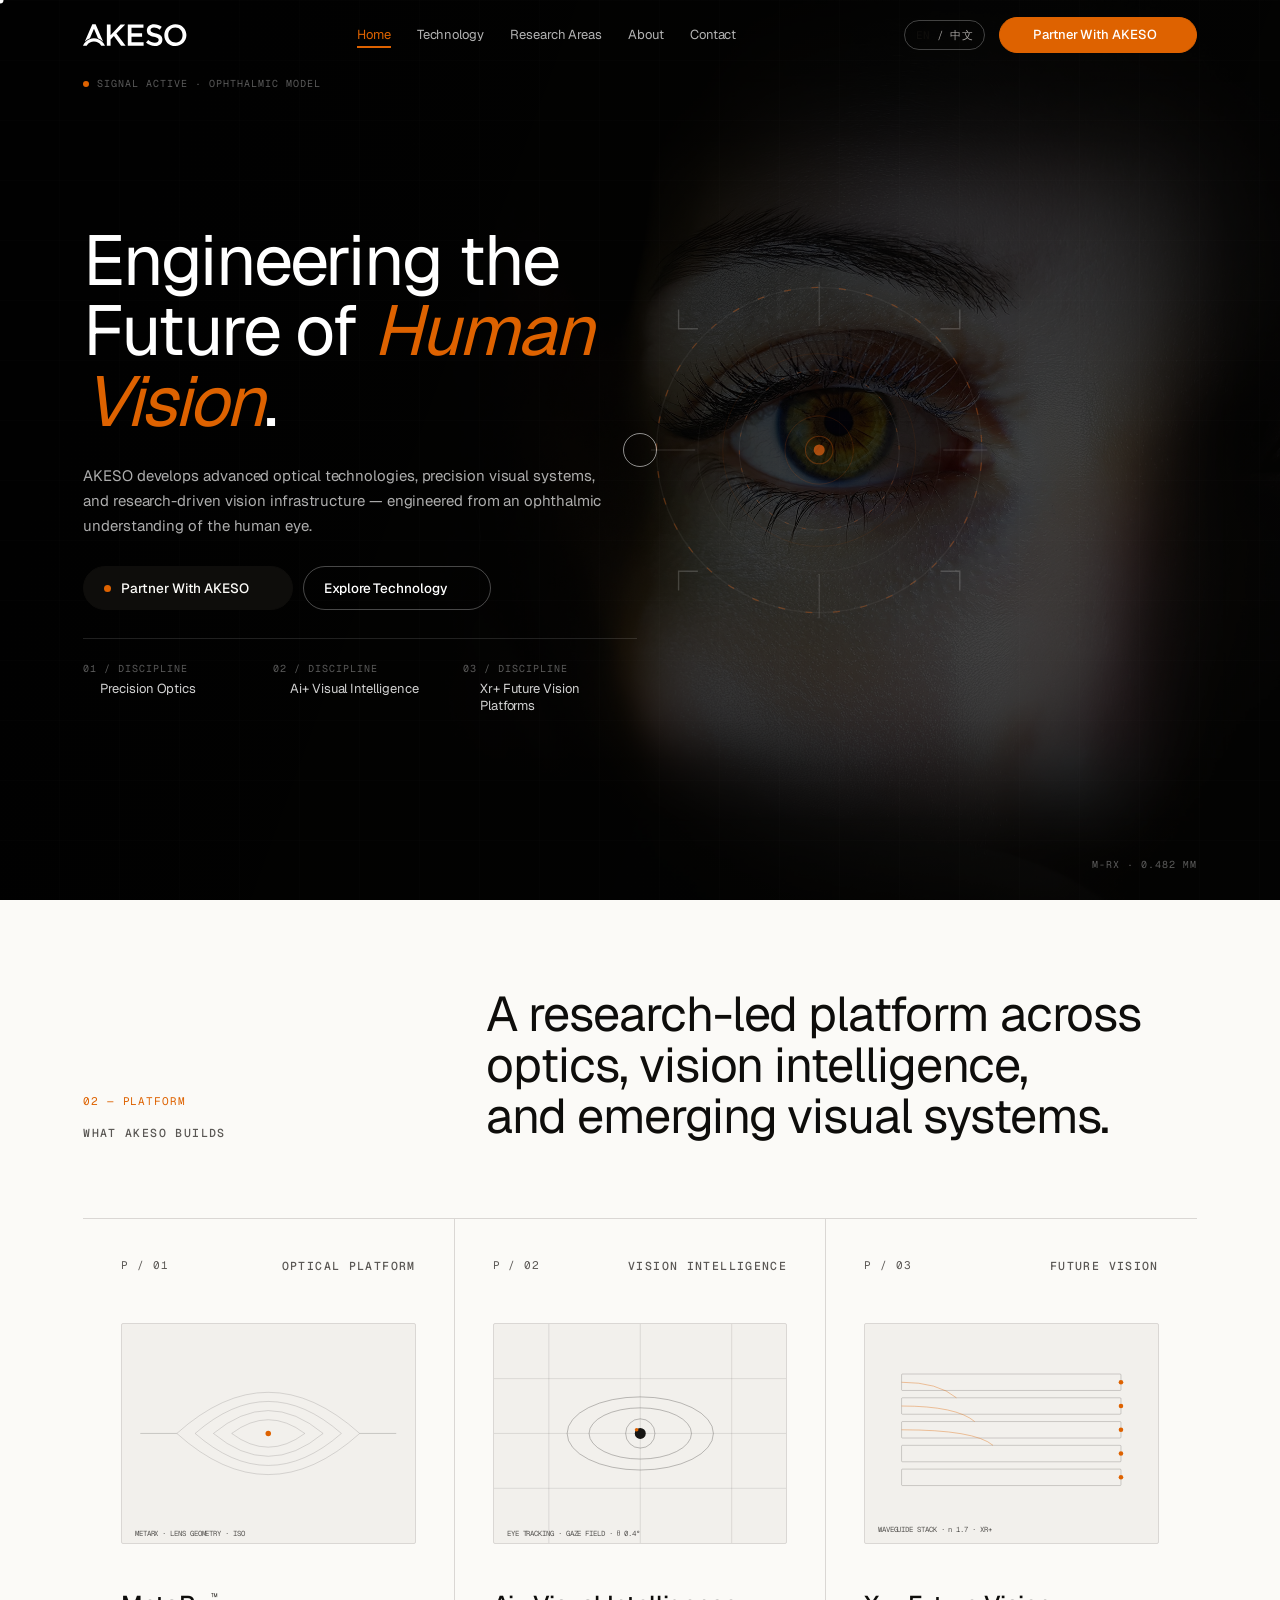
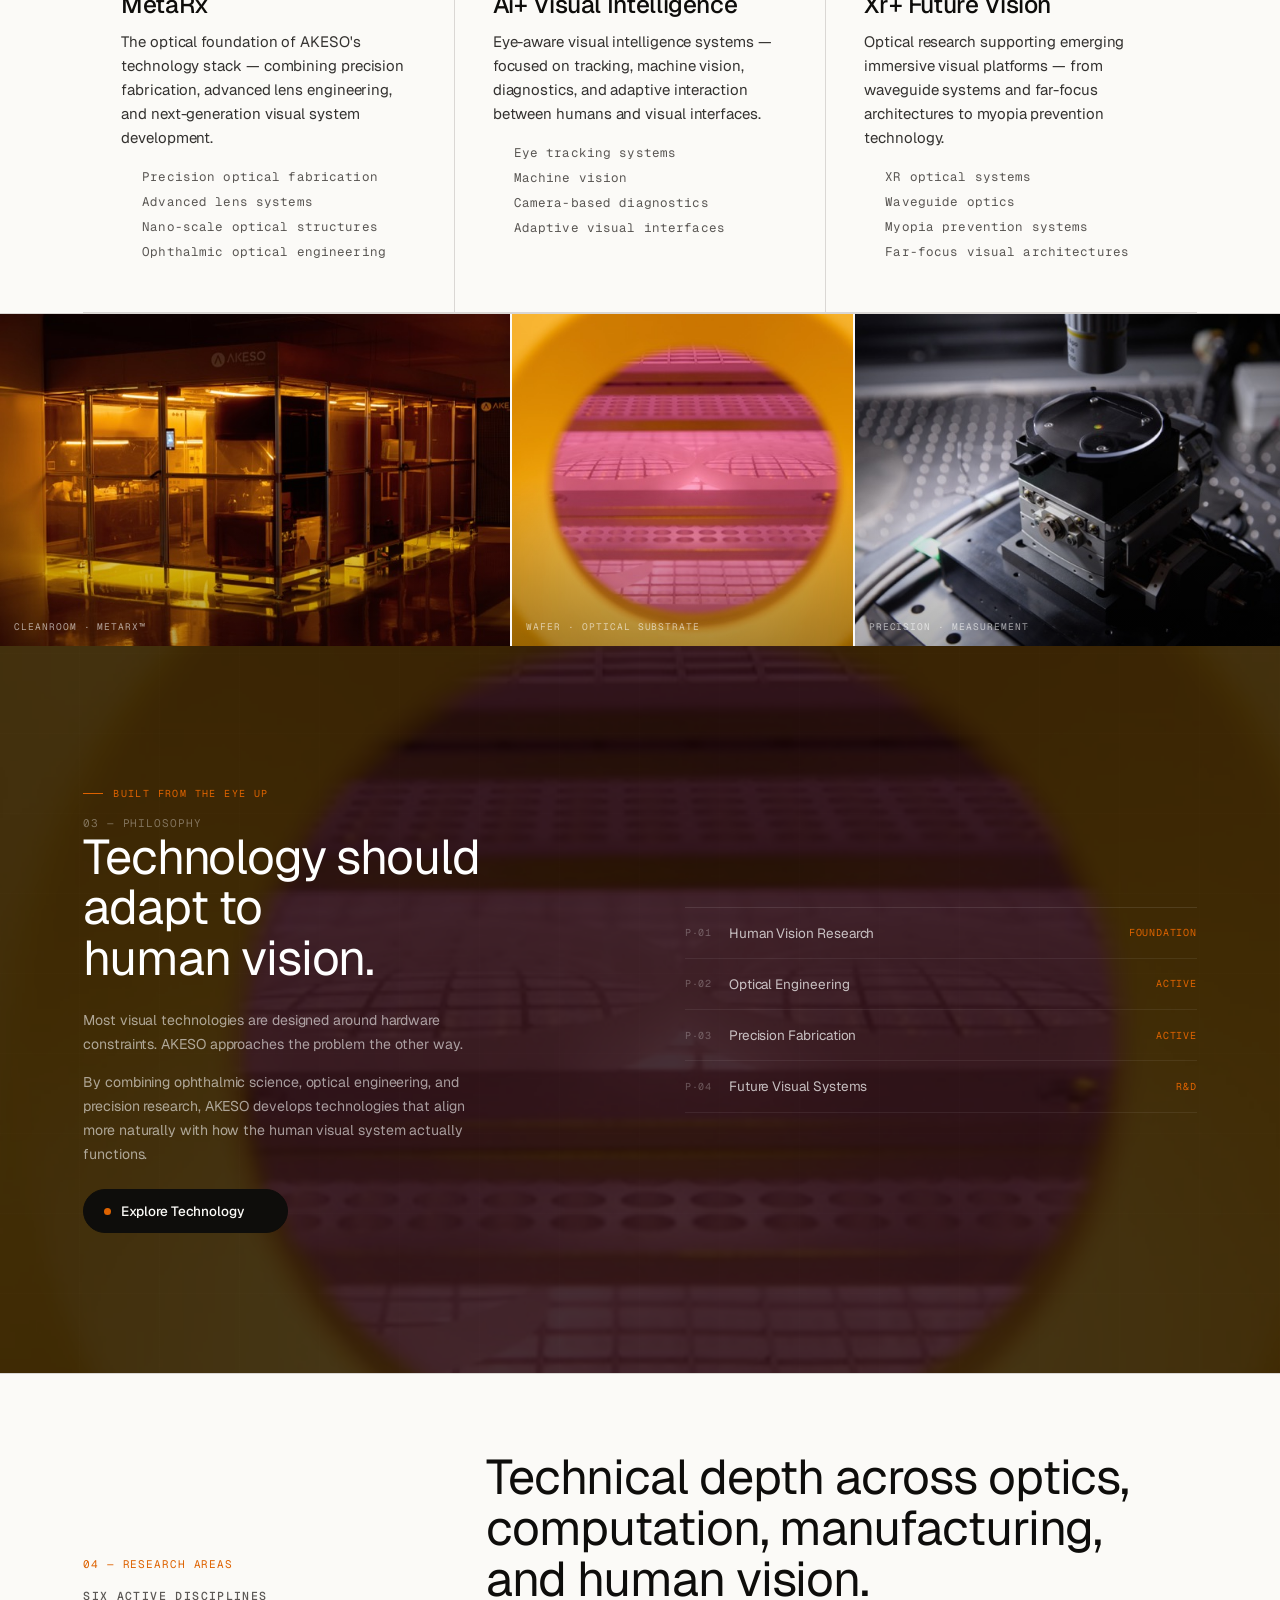
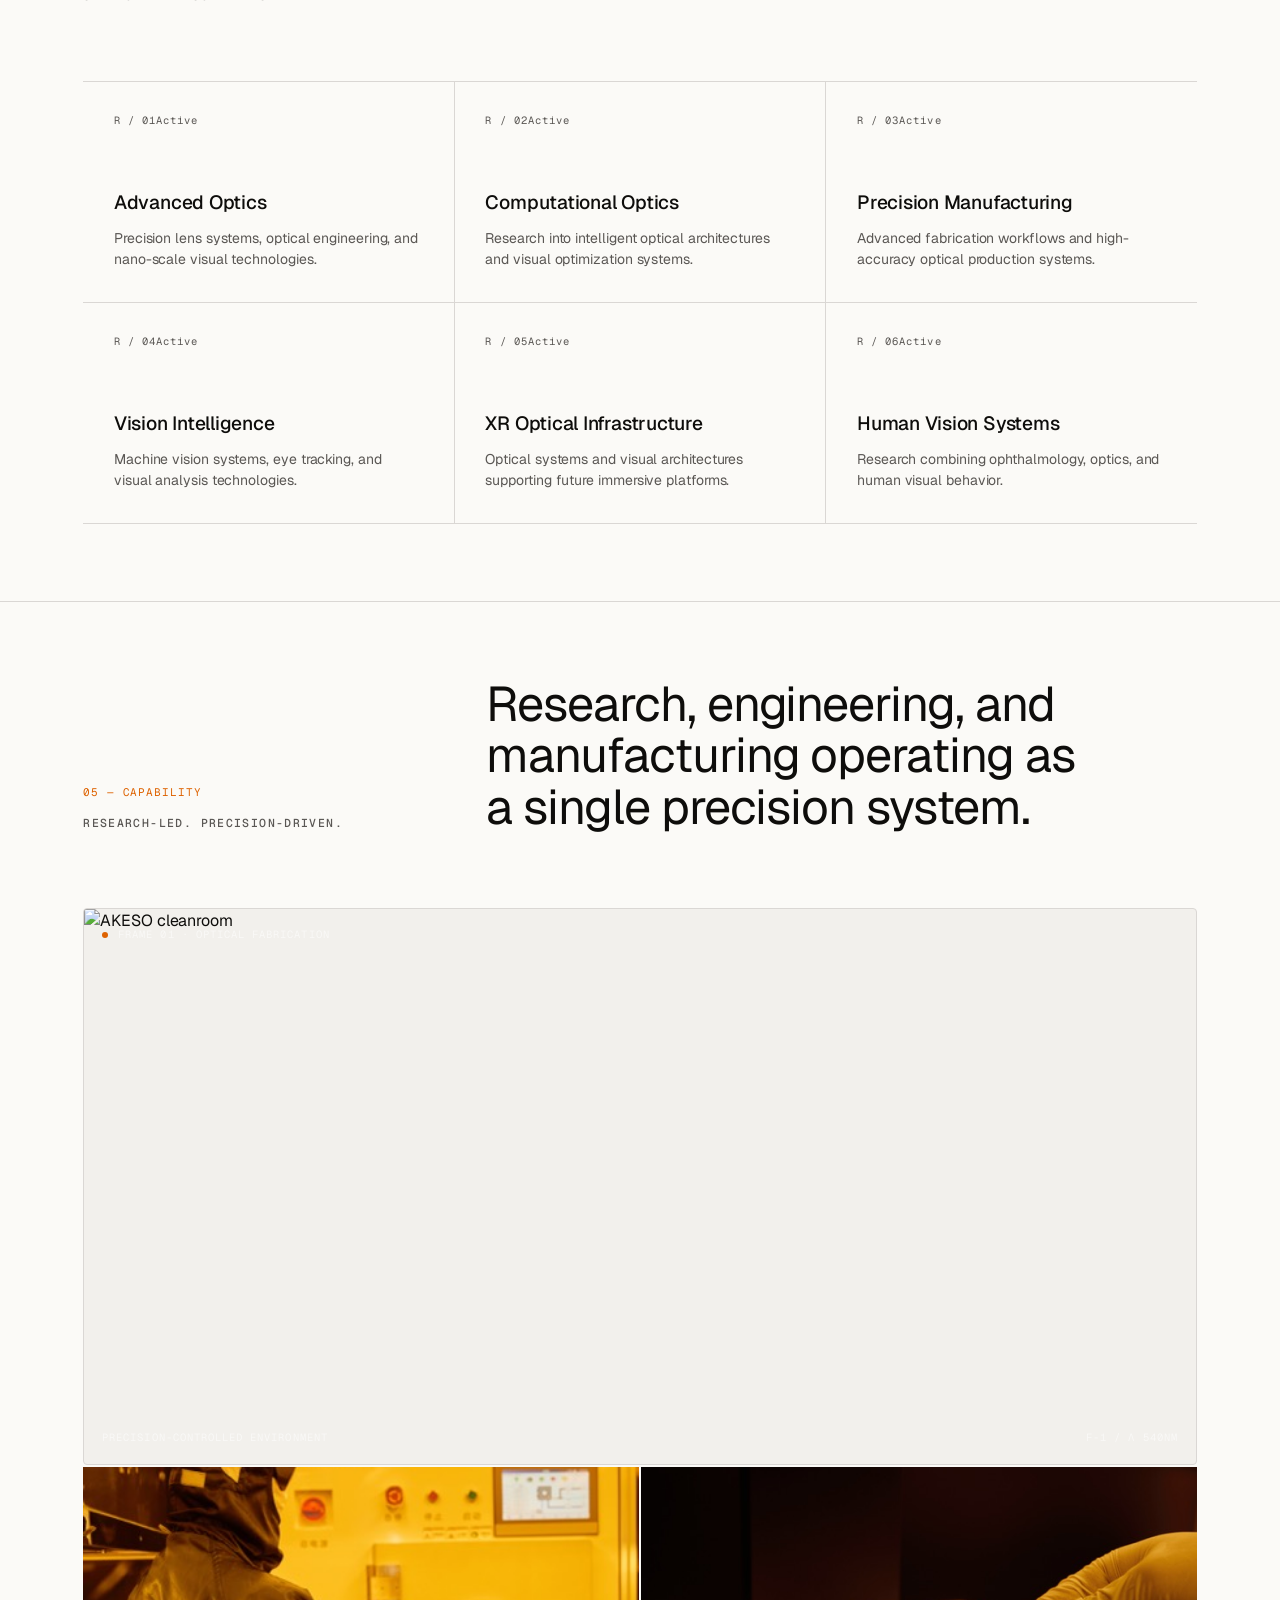
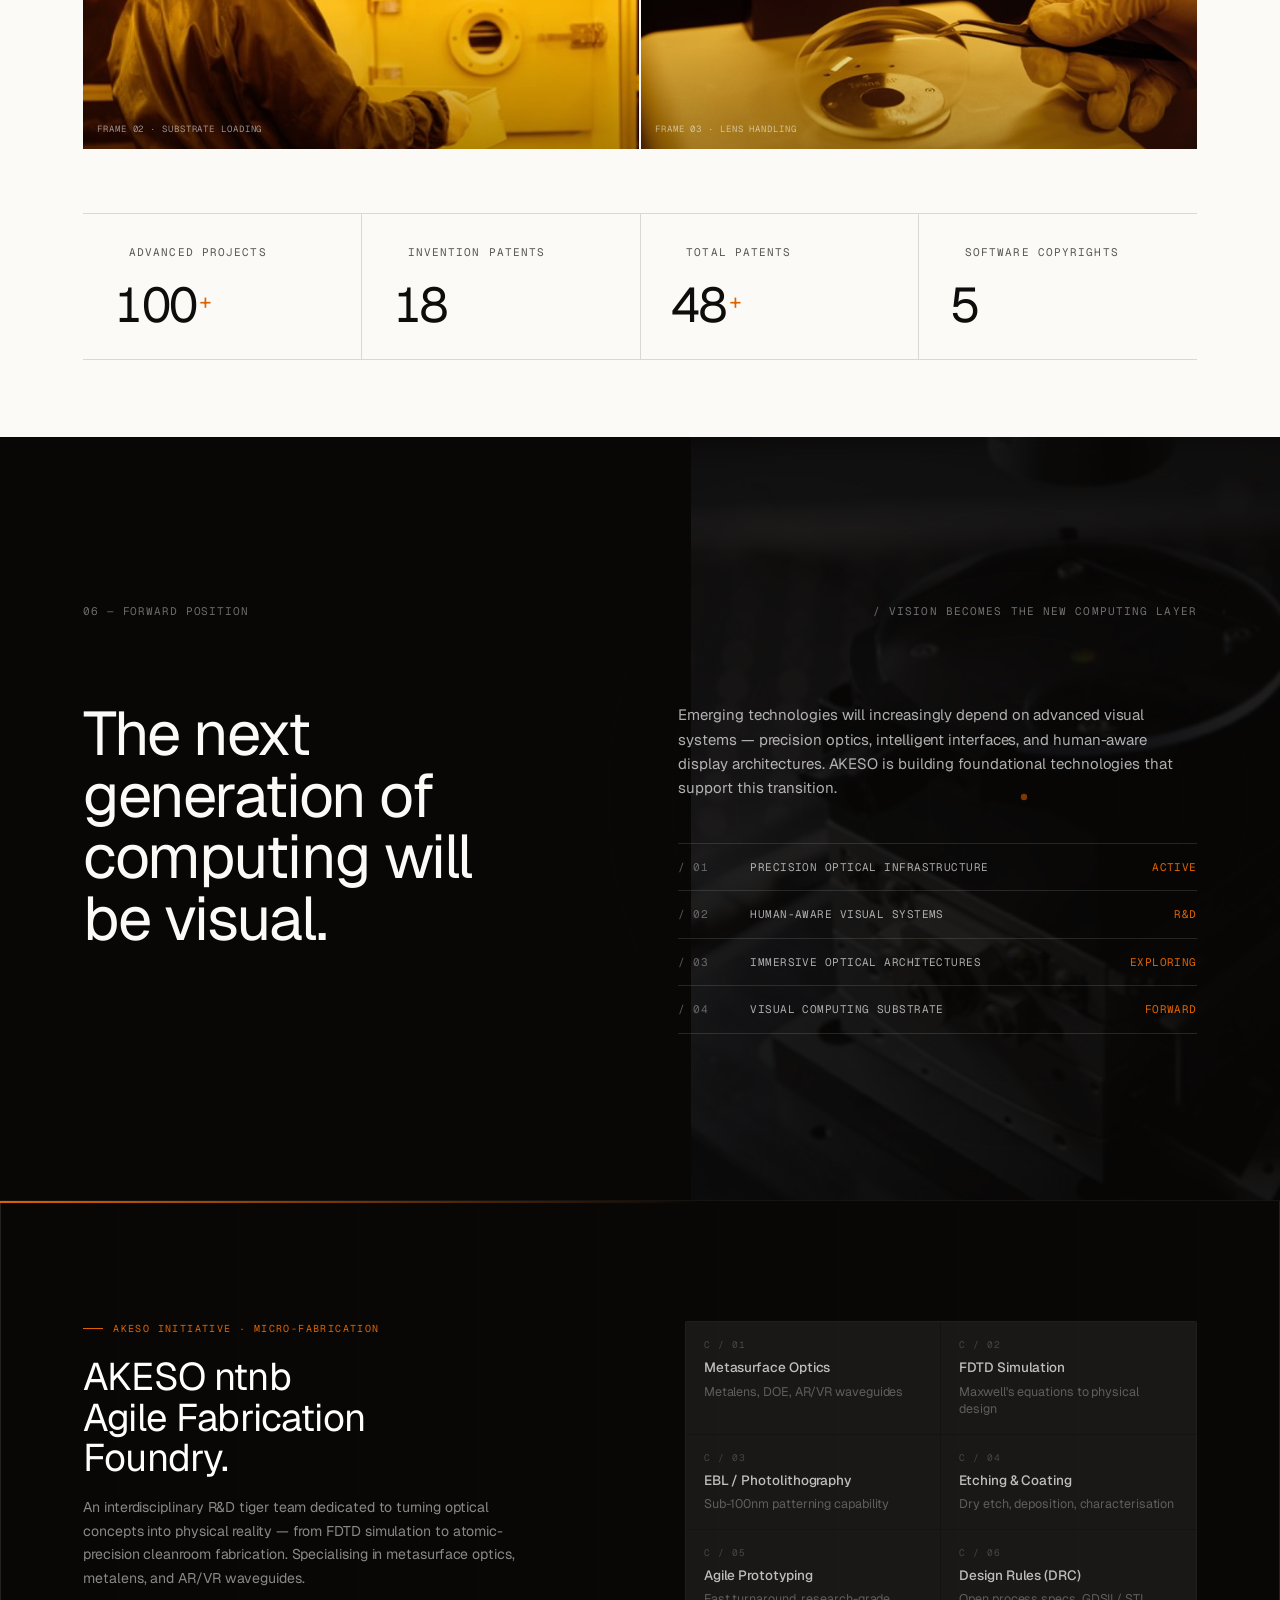
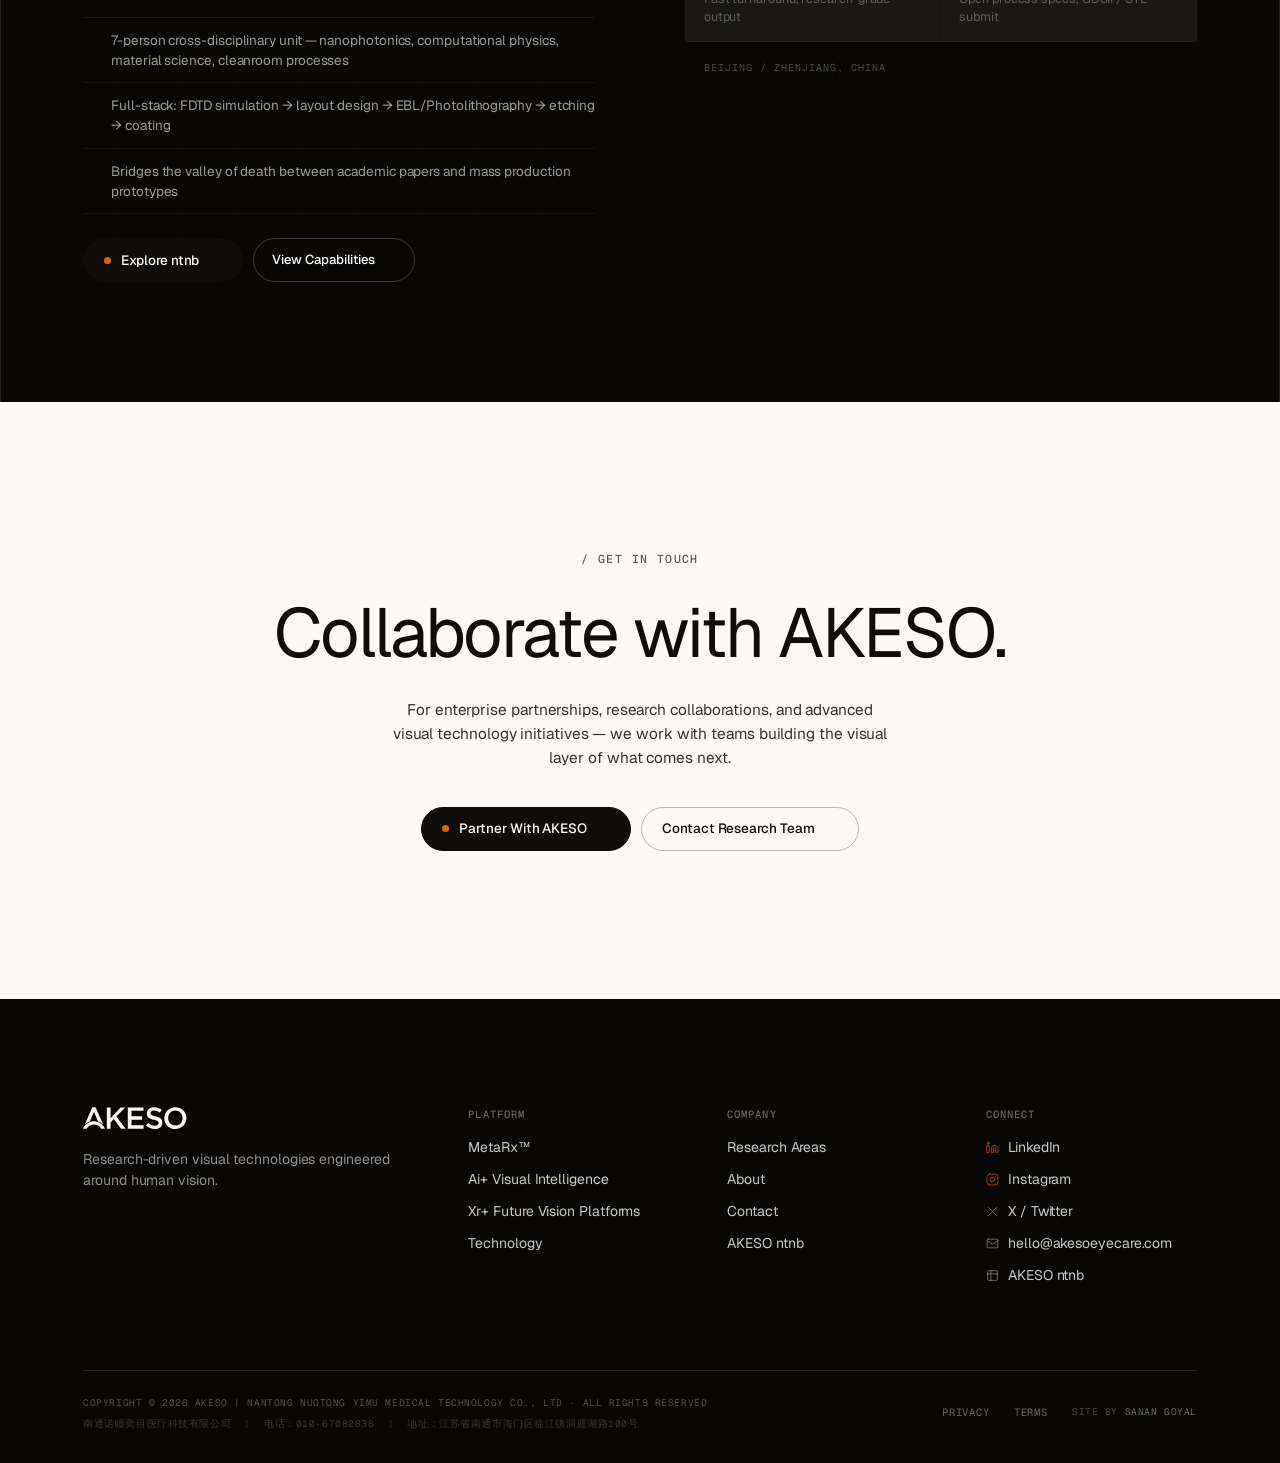
==== commit c6fcd352: "Update index.html" ====
--- a/akeso_build/index.html
+++ b/akeso_build/index.html
@@ -470,7 +470,7 @@
       <p data-i18n="foot.tagline">Research-driven visual technologies engineered around human vision.</p>
     </div>
     <div class="foot-col"><h5 data-i18n="foot.col1">Platform</h5><ul>
-      <li><a href="technology.html#metarx" data-i18n="foot.l_metarx">MetaRx™</a></li>
+      <li><a href="metarx.html" data-i18n="foot.l_metarx">MetaRx™</a></li>
       <li><a href="technology.html#visual-intelligence" data-i18n="foot.l_vi">Ai+ Visual Intelligence</a></li>
       <li><a href="technology.html#future-vision" data-i18n="foot.l_fvp">Xr+ Future Vision Platforms</a></li>
       <li><a href="technology.html" data-i18n="foot.l_tech">Technology</a></li>
--- a/akeso_build/styles.css
+++ b/akeso_build/styles.css
@@ -703,3 +703,16 @@
 .foot-credit { font-family: var(--mono); font-size: 10px; letter-spacing: 0.06em; color: rgba(255,255,255,0.25); white-space: nowrap; }
 .foot-credit a { color: rgba(255,255,255,0.4); text-decoration: none; transition: color 200ms; }
 .foot-credit a:hover { color: var(--accent); }
+
+/* ── FOOTER INLINE SVG ICONS ────────────────────────────── */
+.foot-col a svg { opacity: 0.8; flex-shrink: 0; transition: opacity 200ms; }
+.foot-col a:hover svg { opacity: 1; }
+/* Social links flex */
+.foot-col a { display: flex; align-items: center; gap: 9px; }
+/* Legal block */
+.foot-legal { display: flex; flex-direction: column; gap: 5px; max-width: 70%; }
+.foot-legal span { font-family: var(--mono); font-size: 9.5px; letter-spacing: 0.06em; color: rgba(255,255,255,0.3); line-height: 1.6; }
+.foot-legal-zh { color: rgba(255,255,255,0.2) !important; }
+.foot-credit { font-family: var(--mono); font-size: 9.5px; letter-spacing: 0.06em; color: rgba(255,255,255,0.25); white-space: nowrap; }
+.foot-credit a { color: rgba(255,255,255,0.4); text-decoration: none; transition: color 200ms; }
+.foot-credit a:hover { color: var(--accent); }
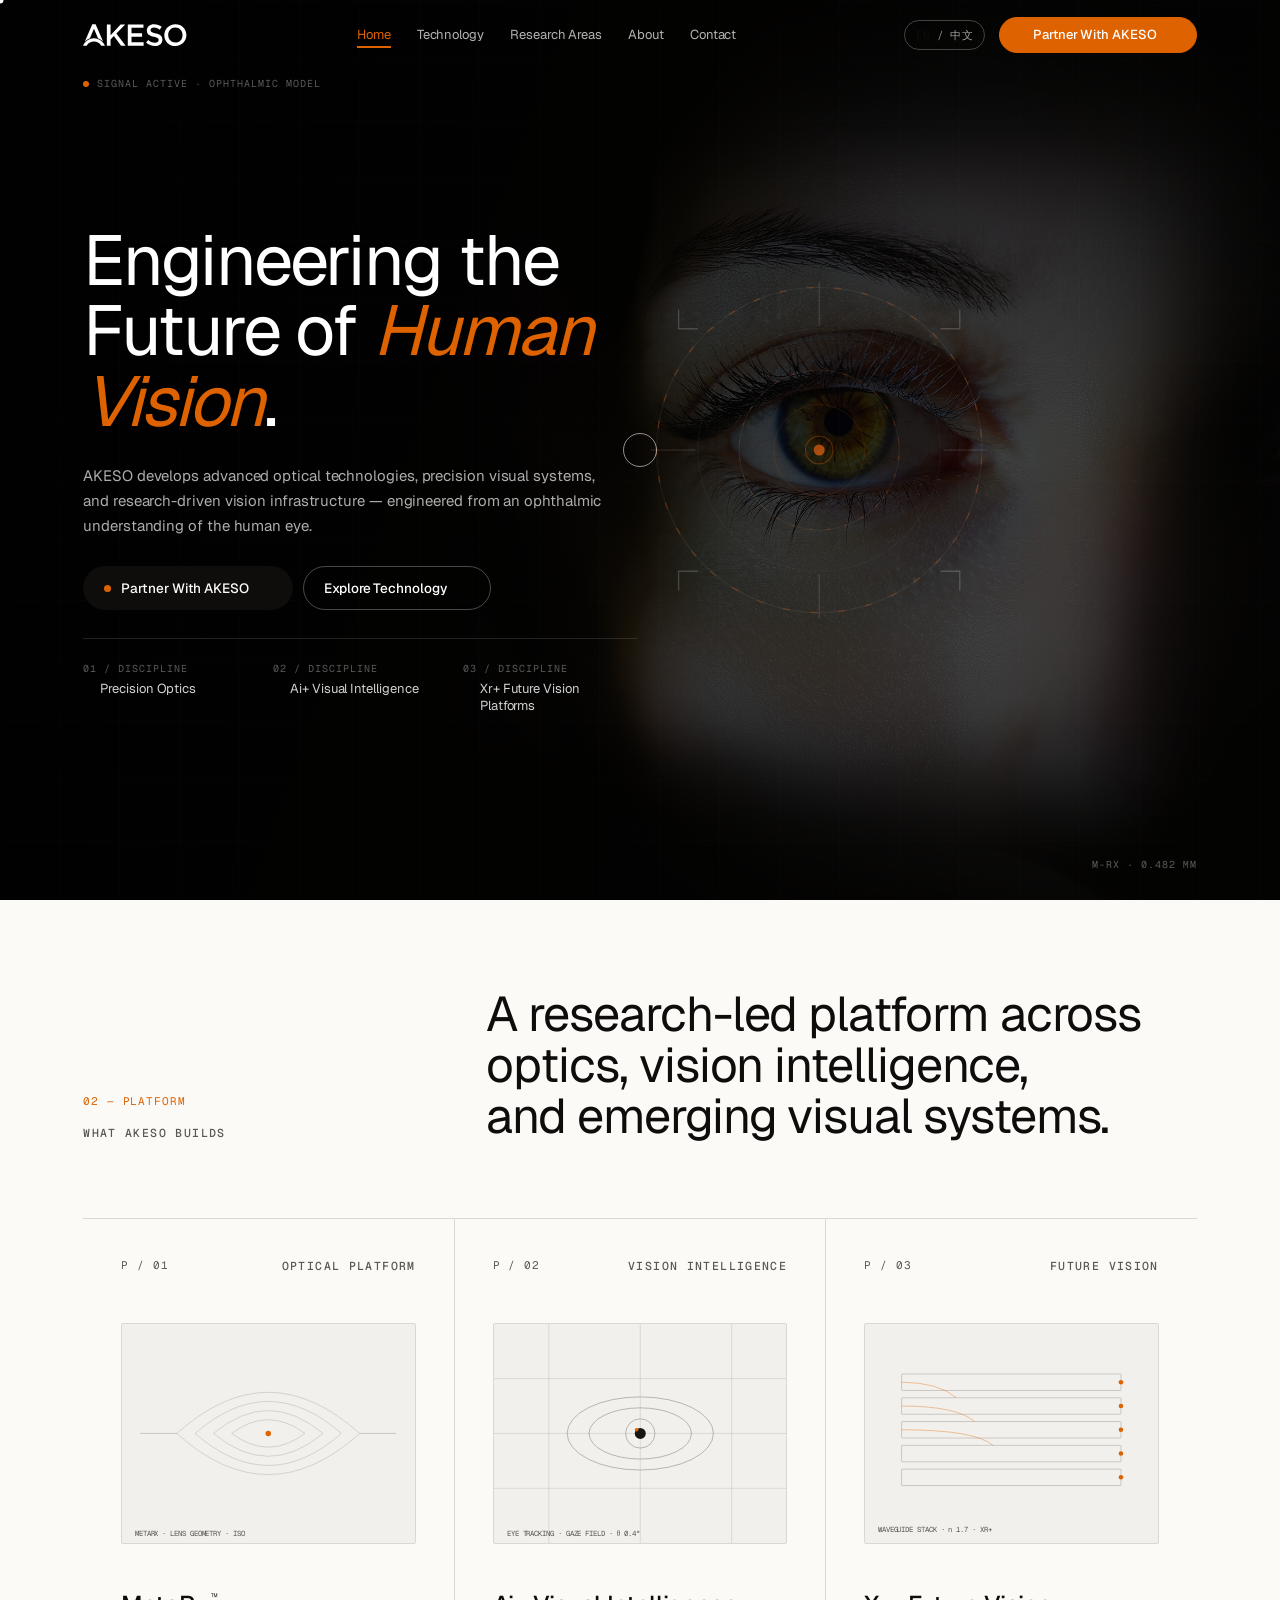
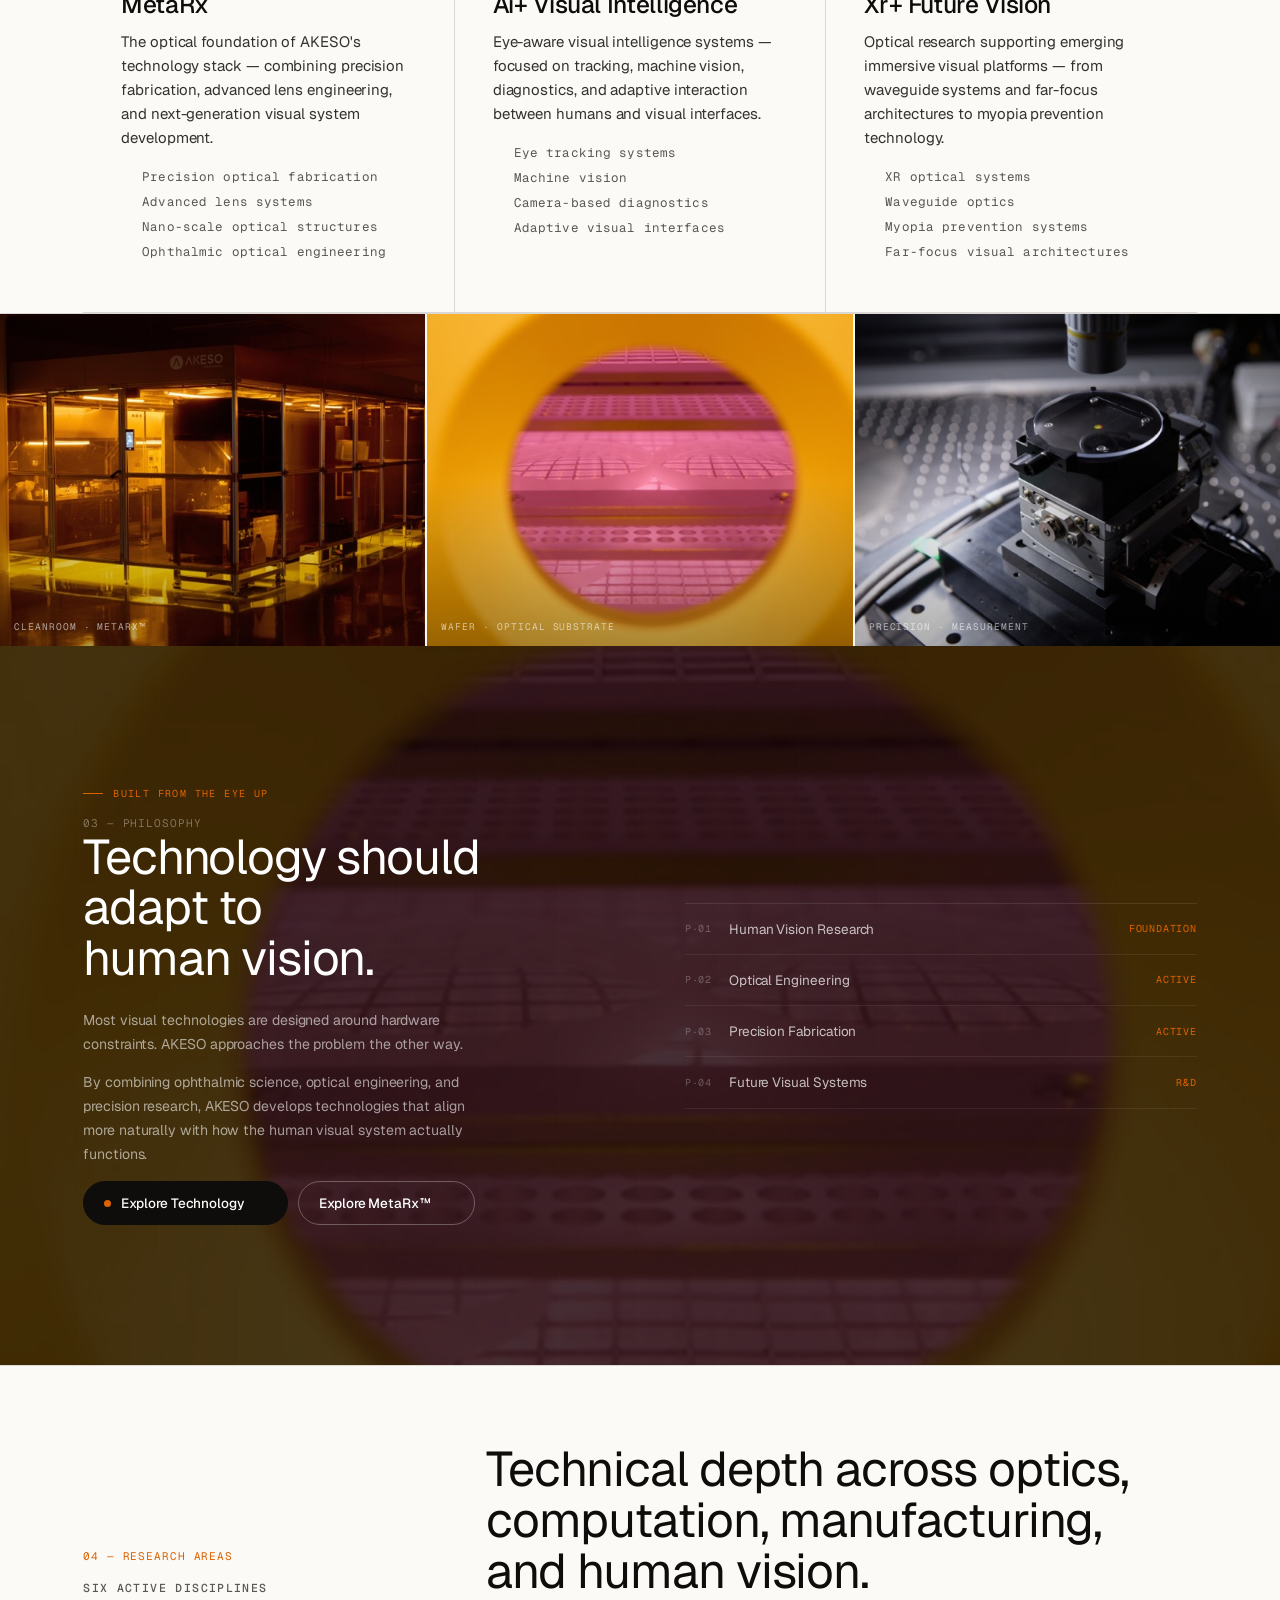
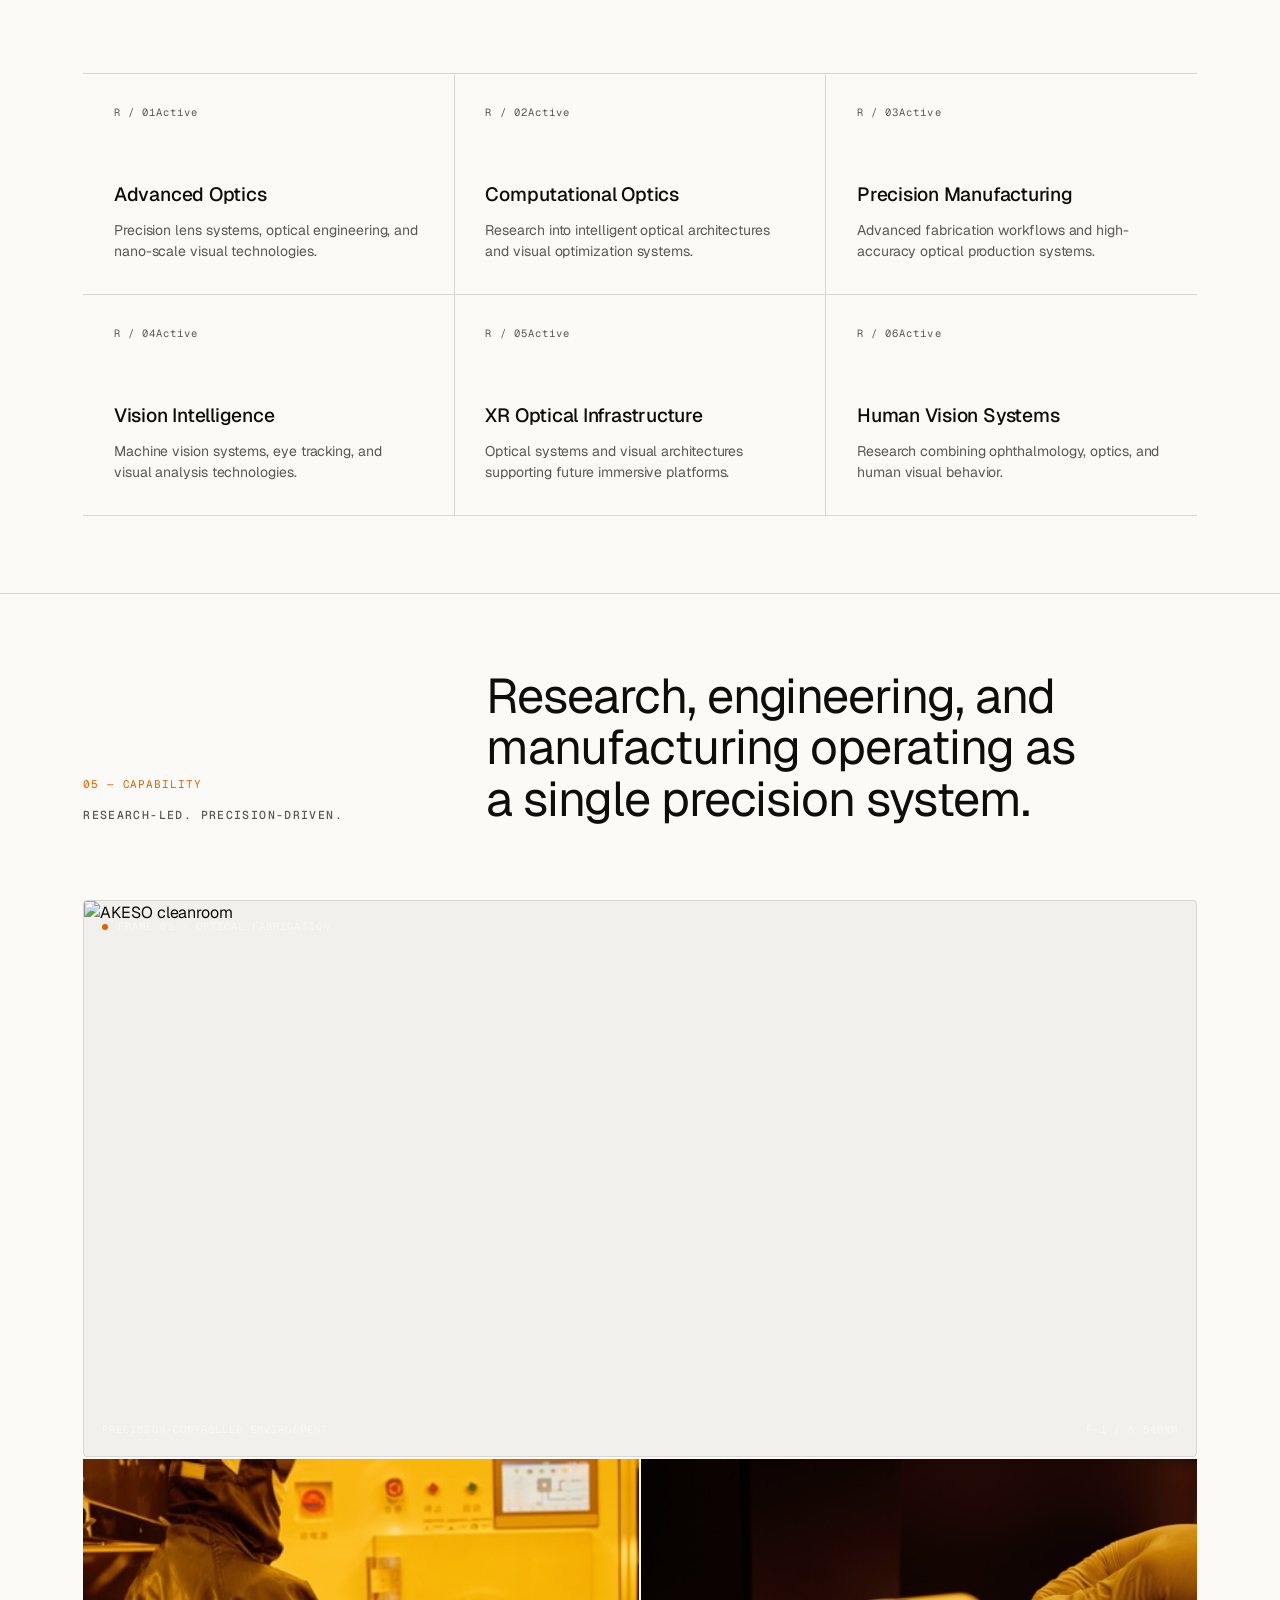
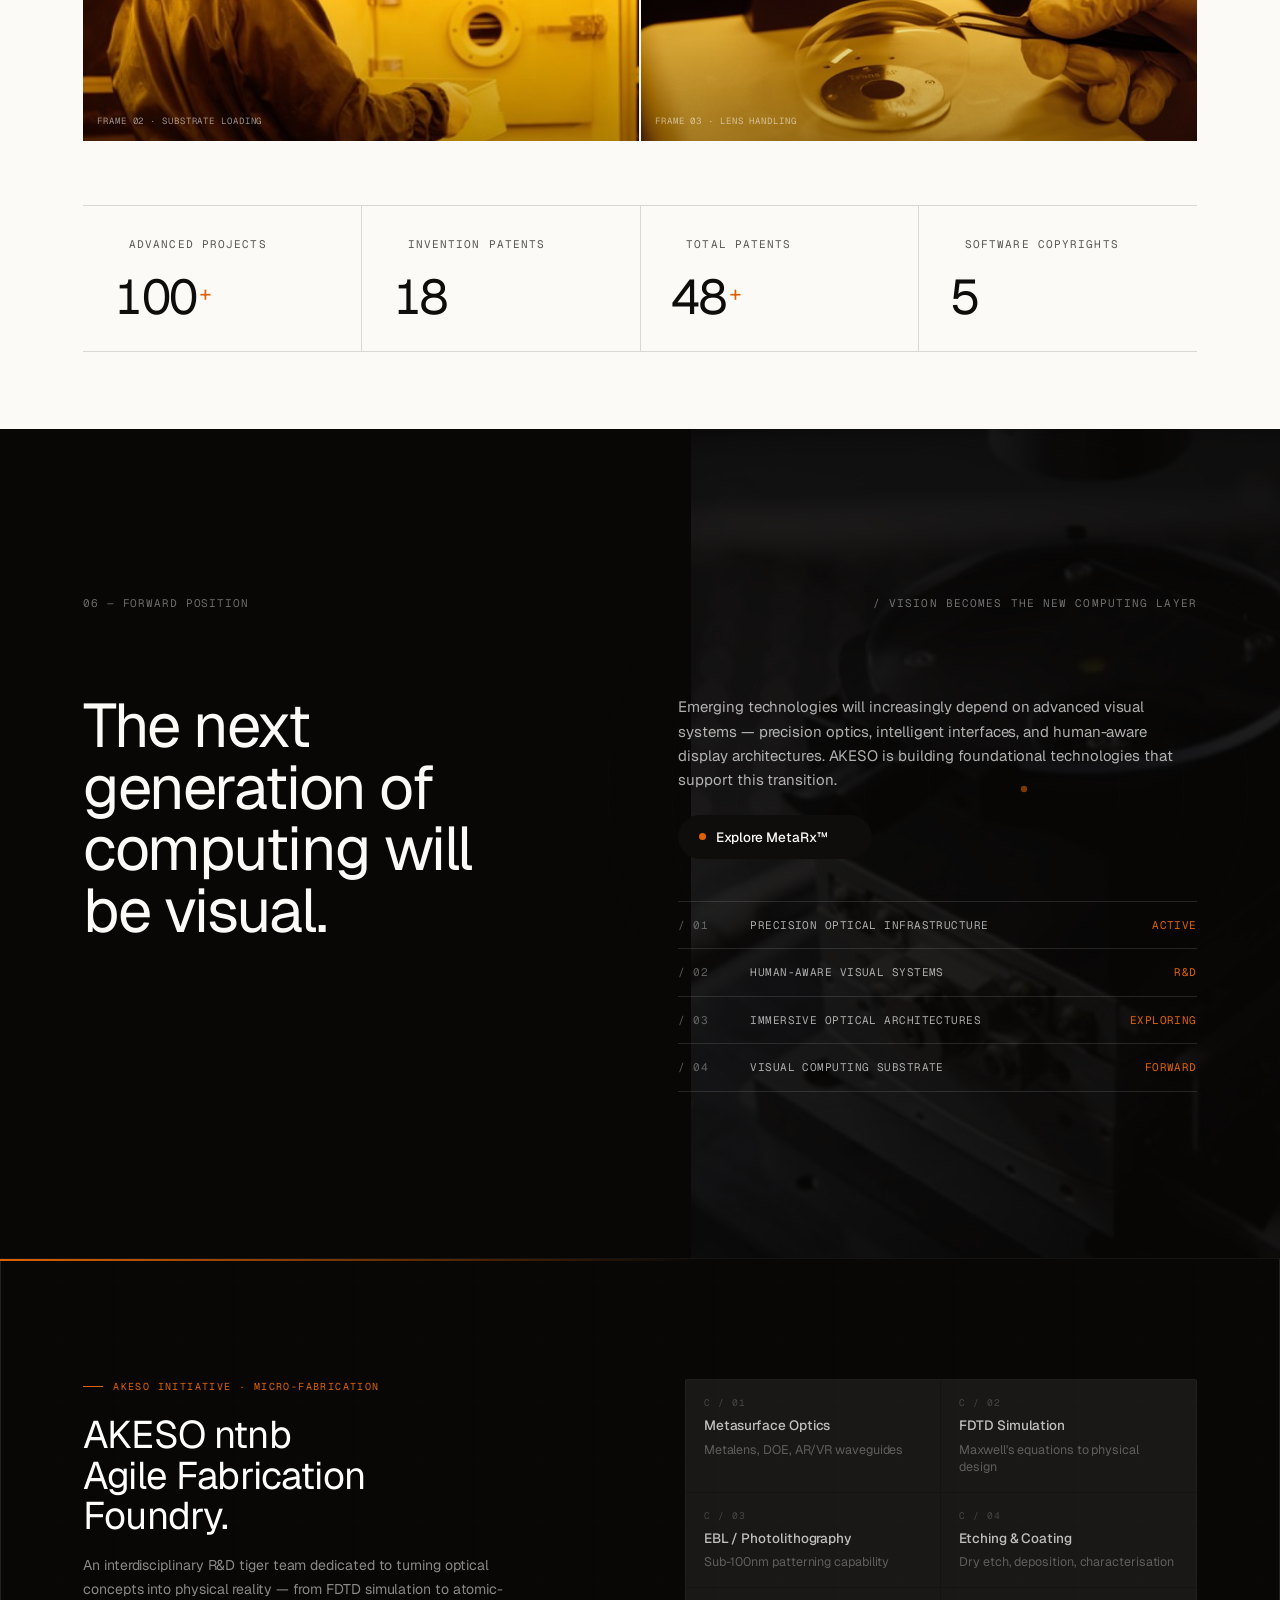
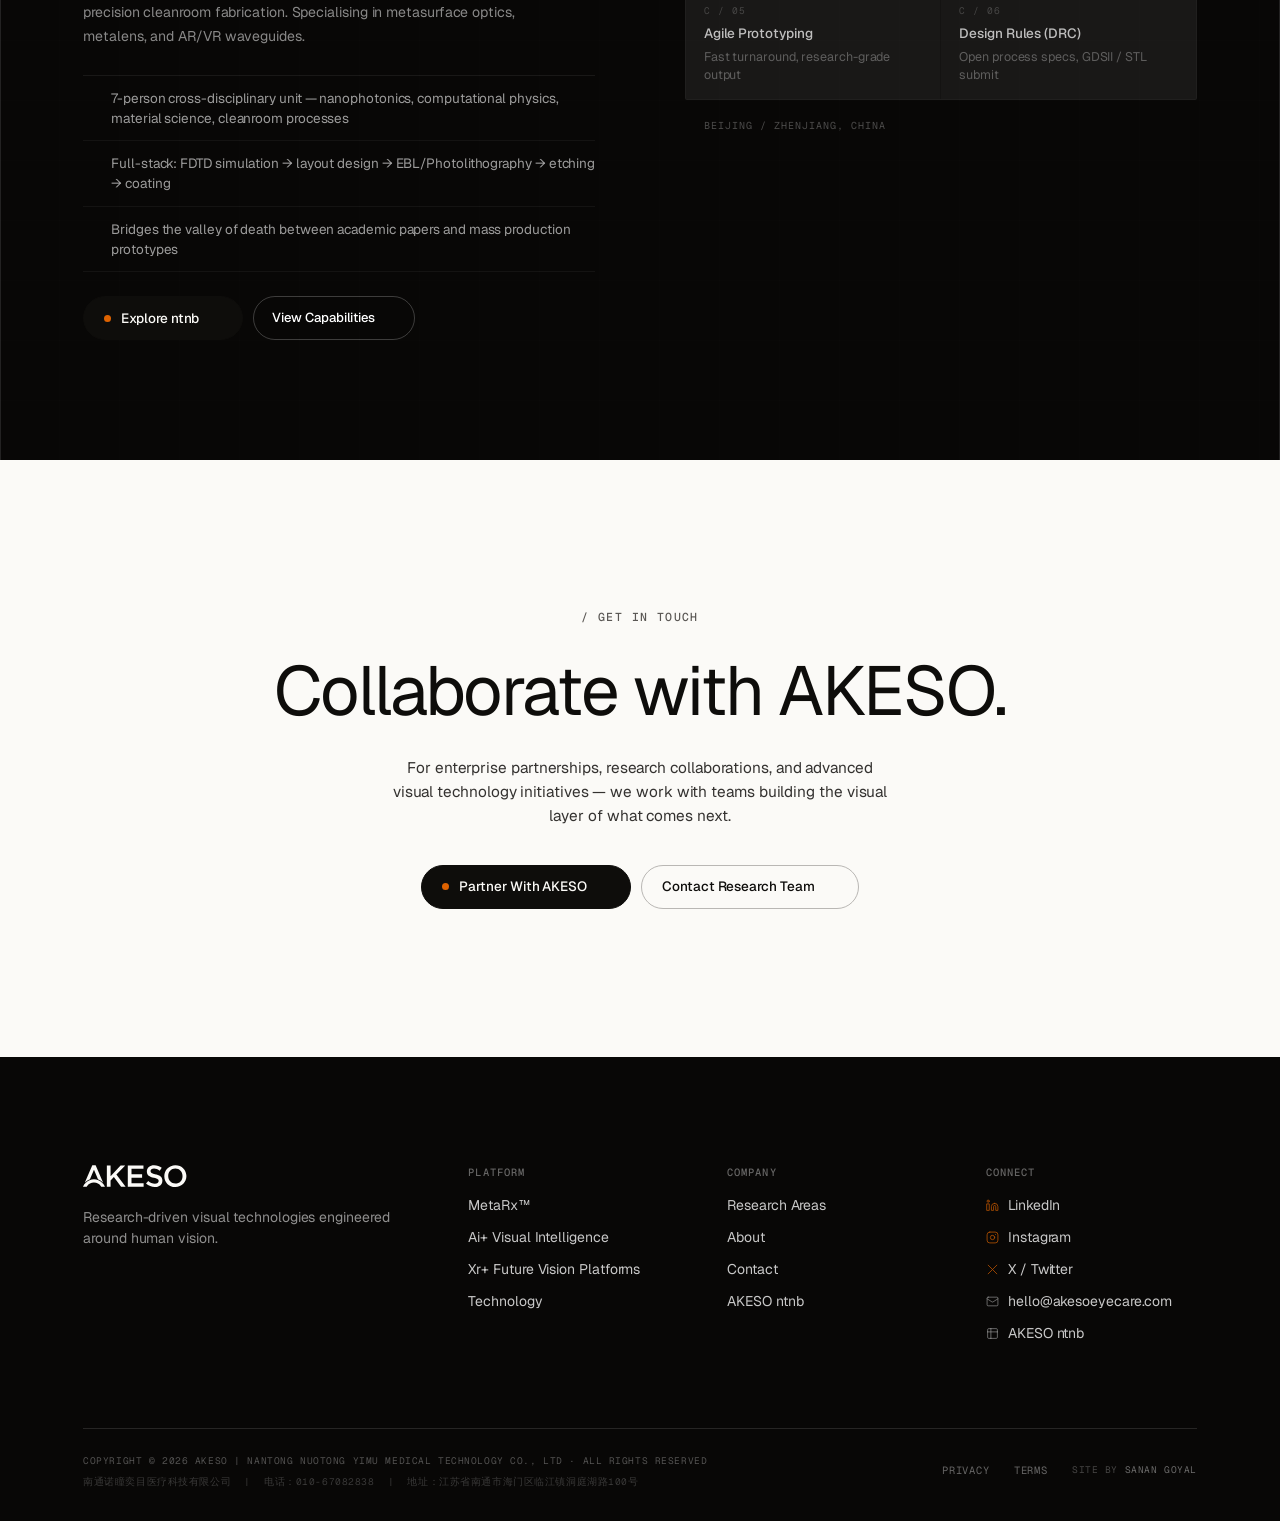
==== commit 7d6e7f59: "Update index.html" ====
--- a/akeso_build/index.html
+++ b/akeso_build/index.html
@@ -135,7 +135,7 @@
     <h2 class="h2" data-i18n="sec2.h2">A research-led platform across optics, vision intelligence, and emerging visual systems.</h2>
   </div>
   <div class="cards-3 reveal-stagger">
-    <article class="card">
+    <a href="metarx.html" style="text-decoration:none;color:inherit;display:contents"><article class="card">
       <div class="card-head">
         <span class="card-num">P / 01</span>
         <span class="eyebrow no-dot mono" style="color:var(--ink-3)" data-i18n="sec2.card1_kicker">Optical Platform</span>
@@ -165,7 +165,7 @@
           <li style="display:flex;align-items:flex-start;gap:8px"><i data-lucide="circle-dot" class="icon-xs" style="color:var(--accent);flex-shrink:0;margin-top:2px"></i><span data-i18n="sec2.card1_l4">Ophthalmic optical engineering</span></li>
         </ul>
       </div>
-    </article>
+    </article></a>
     <article class="card">
       <div class="card-head">
         <span class="card-num">P / 02</span>
@@ -234,7 +234,7 @@
 </section>
 
 <!-- IMAGE STRIP -->
-<div class="img-strip reveal-fade">
+<div class="img-strip reveal-fade" style="grid-template-columns:1fr 1fr 1fr">
   <div class="img-strip-item">
     <img src="LFAB123.jpeg" alt="AKESO cleanroom facility" loading="lazy" onerror="this.src='LF3A0279.jpeg'">
     <span class="strip-label">Cleanroom · MetaRx™</span>
@@ -260,10 +260,16 @@
       <h2 data-i18n-html="sec3.h2">Technology should<br/>adapt to<br/>human vision.</h2>
       <p data-i18n="sec3.p1">Most visual technologies are designed around hardware constraints. AKESO approaches the problem the other way.</p>
       <p data-i18n="sec3.p2">By combining ophthalmic science, optical engineering, and precision research, AKESO develops technologies that align more naturally with how the human visual system actually functions.</p>
-      <a class="btn btn-primary" href="technology.html" style="margin-top:8px">
-        <span class="dot"></span><span data-i18n="sec3.cta">Explore Technology</span>
-        <i data-lucide="arrow-right" class="icon-xs"></i>
-      </a>
+      <div style="display:flex;gap:10px;flex-wrap:wrap;margin-top:8px">
+        <a class="btn btn-primary" href="technology.html">
+          <span class="dot"></span><span data-i18n="sec3.cta">Explore Technology</span>
+          <i data-lucide="arrow-right" class="icon-xs"></i>
+        </a>
+        <a class="btn btn-hero-ghost" href="metarx.html" data-i18n-wrap>
+          <span data-i18n="sec3.metarx_cta">Explore MetaRx™</span>
+          <i data-lucide="arrow-right" class="icon-xs"></i>
+        </a>
+      </div>
     </div>
     <div class="reveal">
       <div class="process-steps">
@@ -381,6 +387,10 @@
     <div class="reveal"><h2 data-i18n-html="sec6.h2">The next<br/>generation of<br/>computing will<br/>be visual.</h2></div>
     <div class="reveal" style="display:flex;flex-direction:column;gap:22px;align-self:end">
       <p data-i18n="sec6.p">Emerging technologies will increasingly depend on advanced visual systems — precision optics, intelligent interfaces, and human-aware display architectures. AKESO is building foundational technologies that support this transition.</p>
+      <a class="btn btn-primary" href="metarx.html" style="align-self:flex-start">
+        <span class="dot"></span><span data-i18n="sec6.metarx_cta">Explore MetaRx™</span>
+        <i data-lucide="arrow-right" class="icon-xs"></i>
+      </a>
       <div class="future-list">
         <div class="item"><span class="idx">/ 01</span><span class="lbl" style="display:flex;align-items:center;gap:7px"><i data-lucide="scan-line" style="width:11px;height:11px;color:var(--accent);flex-shrink:0"></i><span data-i18n="sec6.l1">Precision optical infrastructure</span></span><span class="v" data-i18n="sec6.l1_status">Active</span></div>
         <div class="item"><span class="idx">/ 02</span><span class="lbl" style="display:flex;align-items:center;gap:7px"><i data-lucide="eye" style="width:11px;height:11px;color:var(--accent);flex-shrink:0"></i><span data-i18n="sec6.l2">Human-aware visual systems</span></span><span class="v" data-i18n="sec6.l2_status">R&amp;D</span></div>
@@ -646,7 +656,9 @@
     'foot.l_ntnb':'AKESO ntnb',
     'sec5.img2':'帧 02 · 基底上料','sec5.img3':'帧 03 · 镜片处理',
     'sec3.tag':'从眼睛出发构建','sec3.cta':'探索技术',
-    'sec3.step1_s':'基础','sec3.step2_s':'进行中','sec3.step3_s':'进行中','sec3.step4_s':'研发中'
+    'sec3.step1_s':'基础','sec3.step2_s':'进行中','sec3.step3_s':'进行中','sec3.step4_s':'研发中',
+    'sec3.metarx_cta':'探索 MetaRx™',
+    'sec6.metarx_cta':'探索 MetaRx™'
   };
   function apply(){
     Object.keys(zh).forEach(function(k){
--- a/akeso_build/styles.css
+++ b/akeso_build/styles.css
@@ -44,6 +44,7 @@
 main { padding-top:60px; }
 /* On homepage, hero-dark is inside main — override main padding */
 main:has(.hero-dark) { padding-top:0; }
+main:has(.mrx-hero) { padding-top:0; }
 
 /* ── KEYFRAMES ── */
 @keyframes pulse { 0%,100%{opacity:1} 50%{opacity:0.3} }
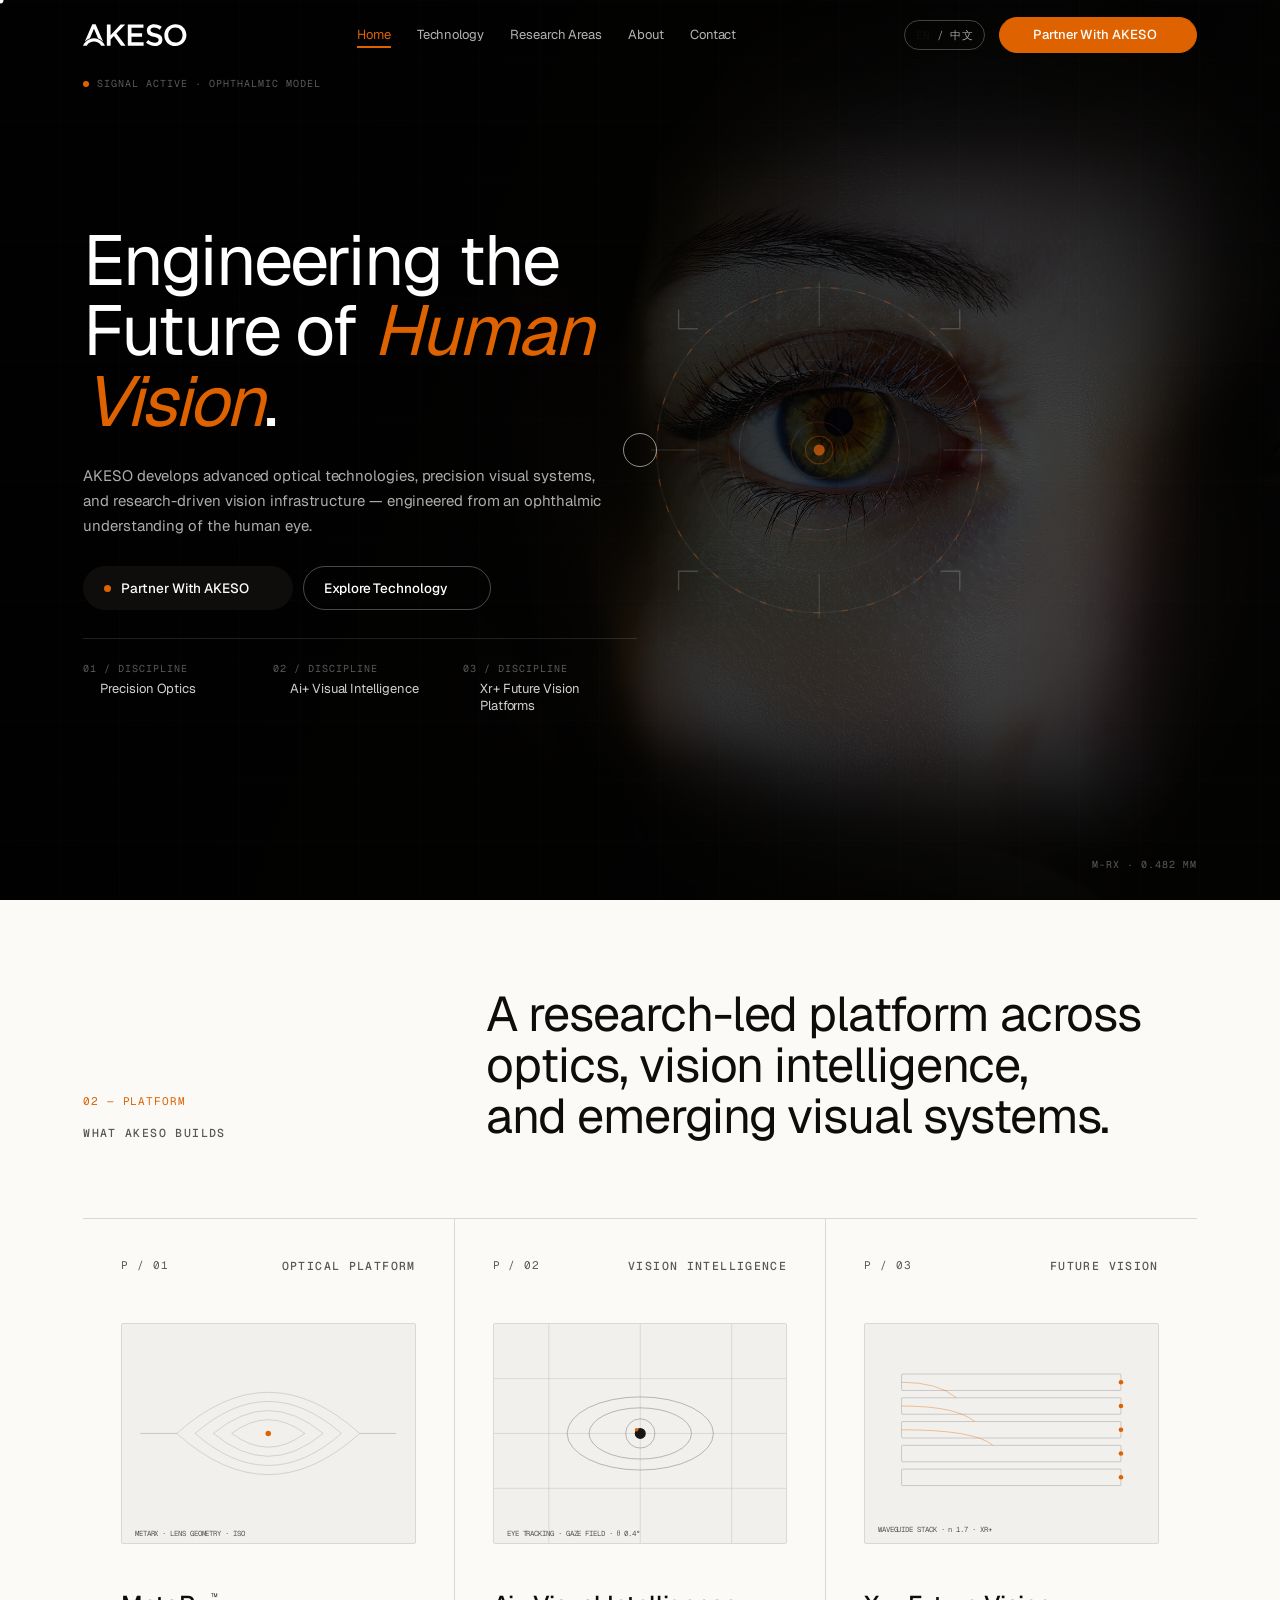
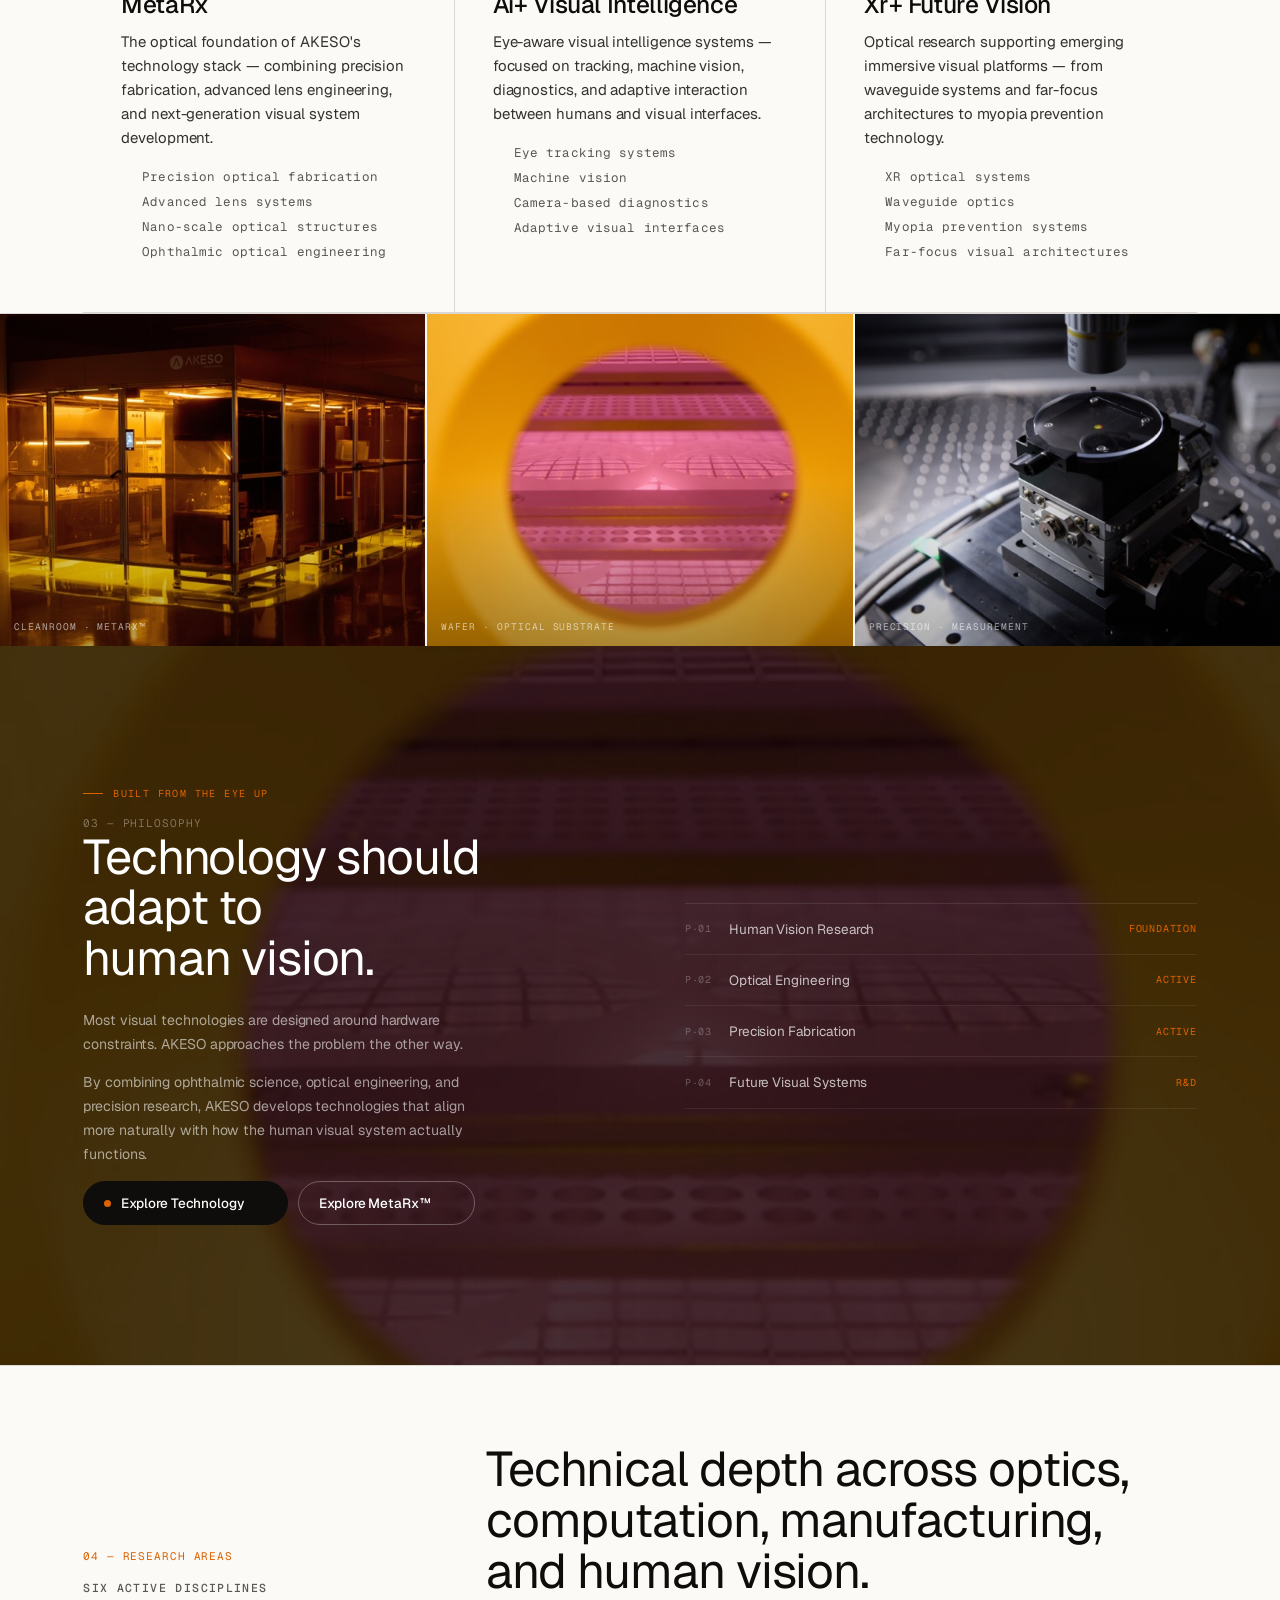
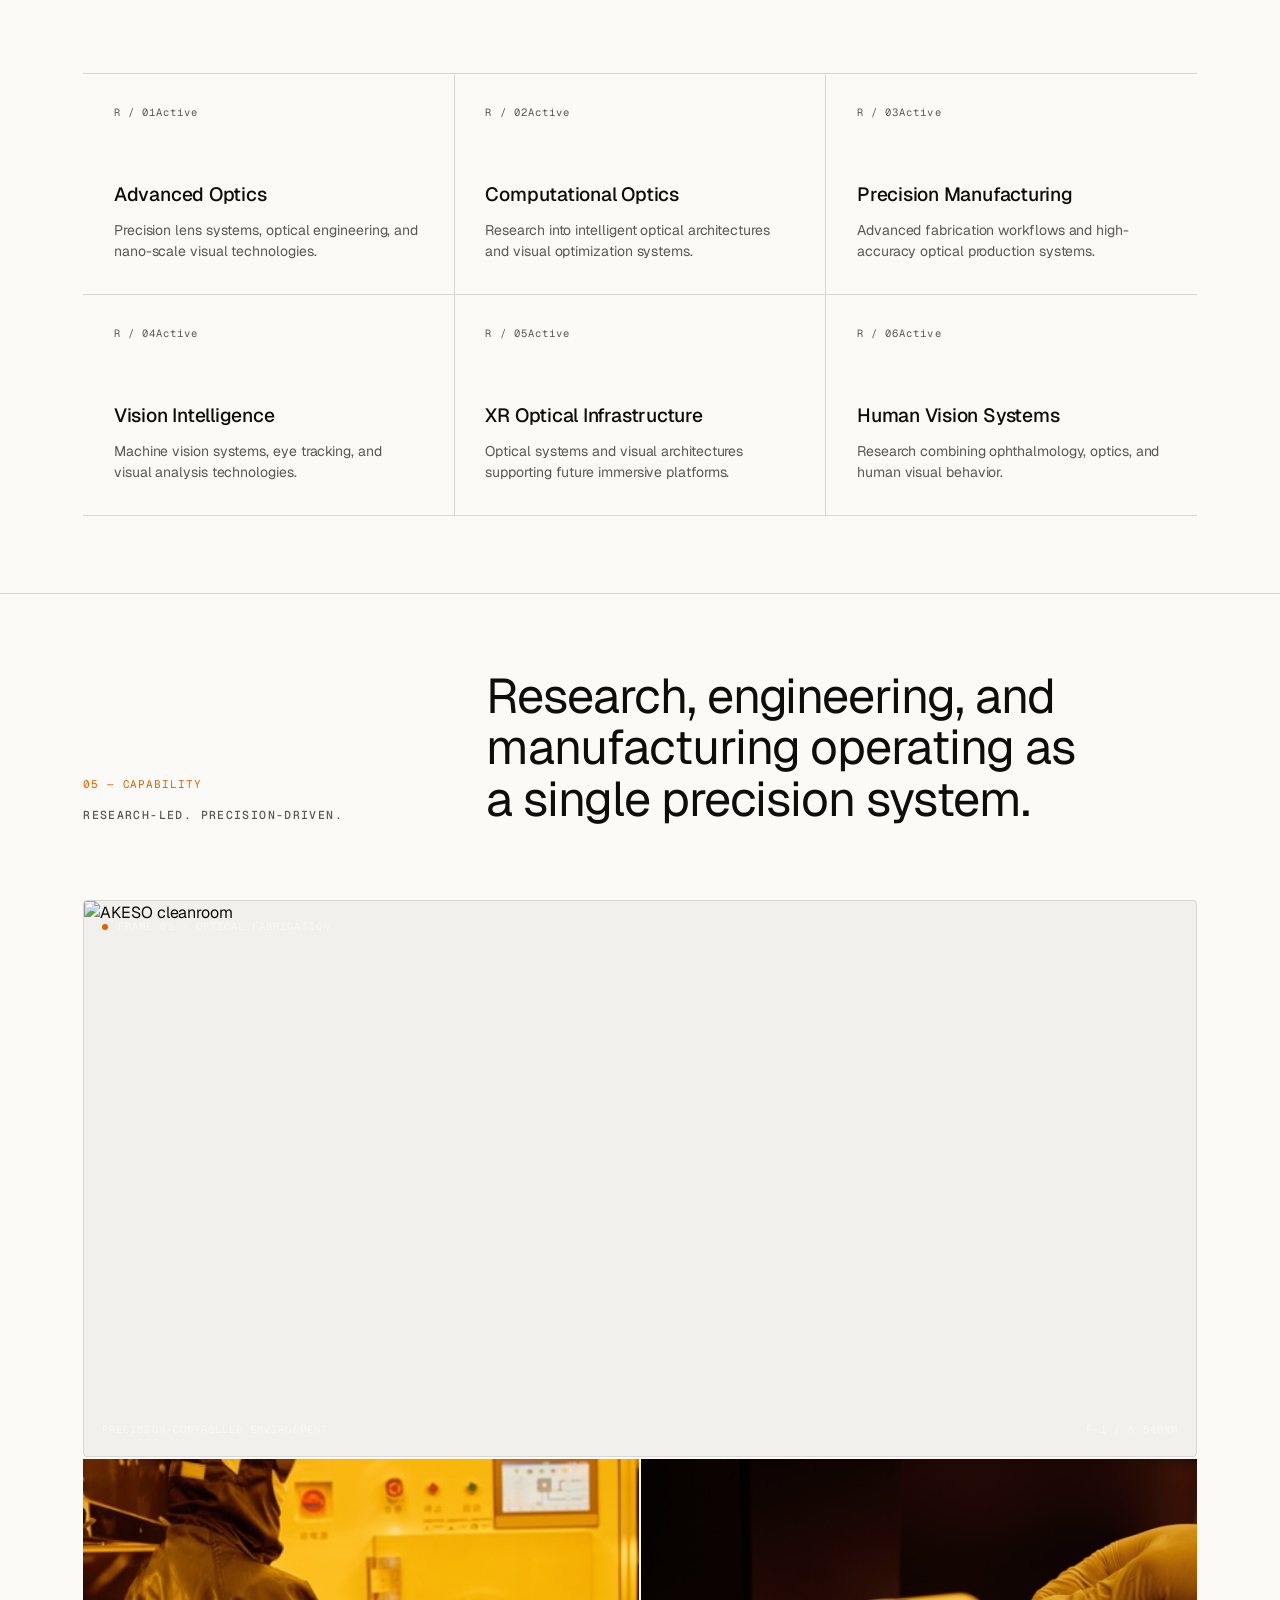
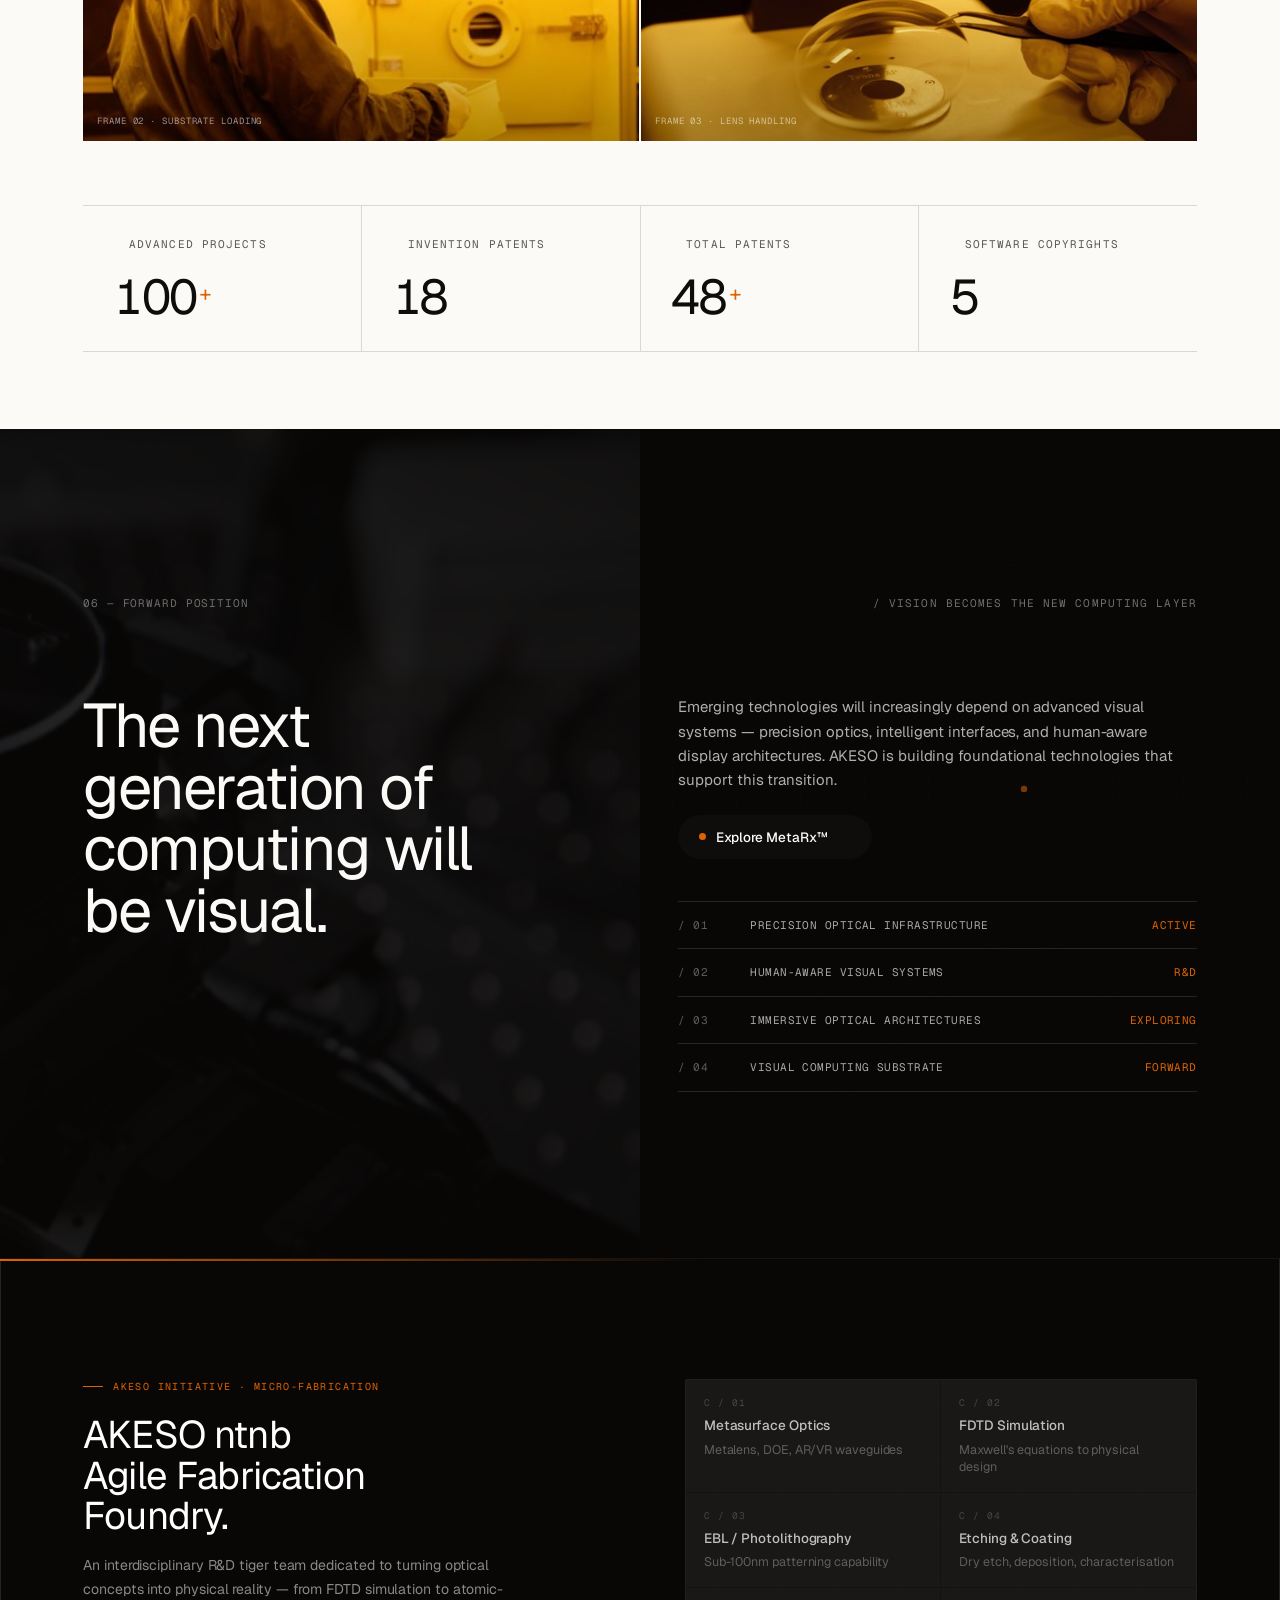
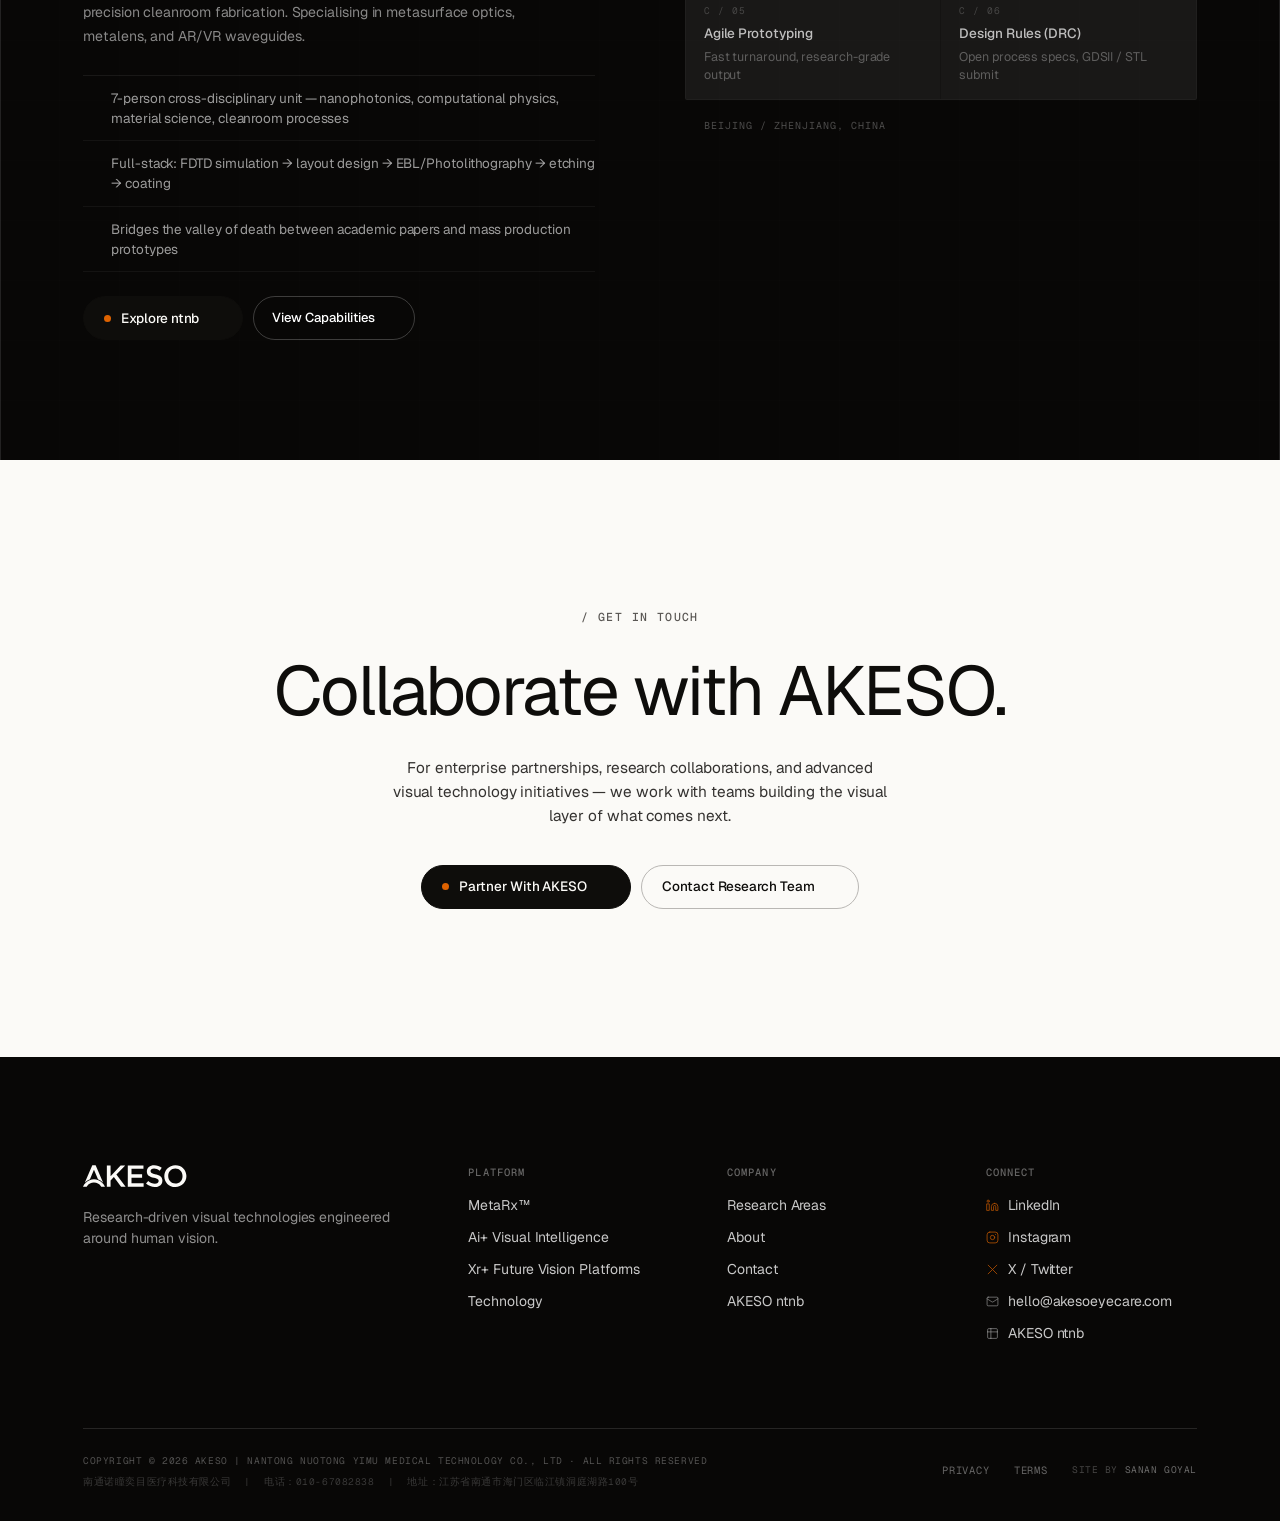
==== commit e9d26bec: "Update index.html" ====
--- a/akeso_build/index.html
+++ b/akeso_build/index.html
@@ -336,7 +336,7 @@
   </div>
 
   <div class="mfg-image reveal-fade" style="position:relative">
-    <img src="LF3A0281.jpg" alt="AKESO cleanroom" style="position:absolute;inset:0;width:100%;height:100%;object-fit:cover;object-position:center 60%;display:block">
+    <img src="LF3A0281.jpeg" alt="AKESO cleanroom" style="position:absolute;inset:0;width:100%;height:100%;object-fit:cover;object-position:center 60%;display:block">
     <span class="annot tl"><span class="dot"></span><span data-i18n="sec5.annot1">FRAME 01 · Optical fabrication</span></span>
     <span class="annot br">F-1 / λ 540nm</span>
     <span class="annot bl" data-i18n="sec5.annot2">Precision-controlled environment</span>
--- a/akeso_build/styles.css
+++ b/akeso_build/styles.css
@@ -150,7 +150,7 @@
 #hero-reticle svg { width:100%; height:100%; }
 
 /* ── IMAGE STRIP ── */
-.img-strip { display:grid; grid-template-columns:1.2fr 0.8fr 1fr; gap:2px; height:clamp(200px,26vw,360px); border-top:1px solid var(--rule); }
+.img-strip { display:grid; grid-template-columns:1fr 1fr 1fr; gap:2px; height:clamp(200px,26vw,360px); border-top:1px solid var(--rule); }
 .img-strip-item { position:relative; overflow:hidden; background:var(--surface-2); }
 .img-strip-item img { width:100%; height:100%; object-fit:cover; display:block; transition:transform 0.7s cubic-bezier(0.22,1,0.36,1); }
 .img-strip-item:hover img { transform:scale(1.05); }
@@ -219,7 +219,7 @@
 /* ── FUTURE SECTION ── */
 .future { background:var(--black); color:var(--surface); padding:clamp(96px,13vw,168px) var(--pad-x); position:relative; overflow:hidden; }
 .future .future-visual { position:absolute; inset:0; z-index:1; opacity:0.55; pointer-events:none; }
-.future-parallax-bg { position:absolute; right:0; top:-20%; width:46%; height:140%; object-fit:cover; opacity:0.1; will-change:transform; }
+.future-parallax-bg { position:absolute; left:0; right:auto; top:-20%; width:50%; height:140%; object-fit:cover; object-position:right center; opacity:0.12; will-change:transform; }
 .future .grid { display:grid; grid-template-columns:1fr 1fr; gap:clamp(40px,6vw,88px); position:relative; z-index:2; }
 .future .section-index { color:rgba(255,255,255,0.4) !important; }
 .future h2 { font-size:clamp(30px,4.8vw,66px); line-height:1.0; letter-spacing:-0.025em; font-weight:400; margin:0; color:var(--surface); }
@@ -510,7 +510,7 @@
 /* Reticle — positioned right side */
 #hero-reticle {
   position: absolute;
-  right: 8%;
+  right: 18%;
   top: 50%;
   transform: translateY(-50%);
   width: clamp(200px, 28vw, 380px);
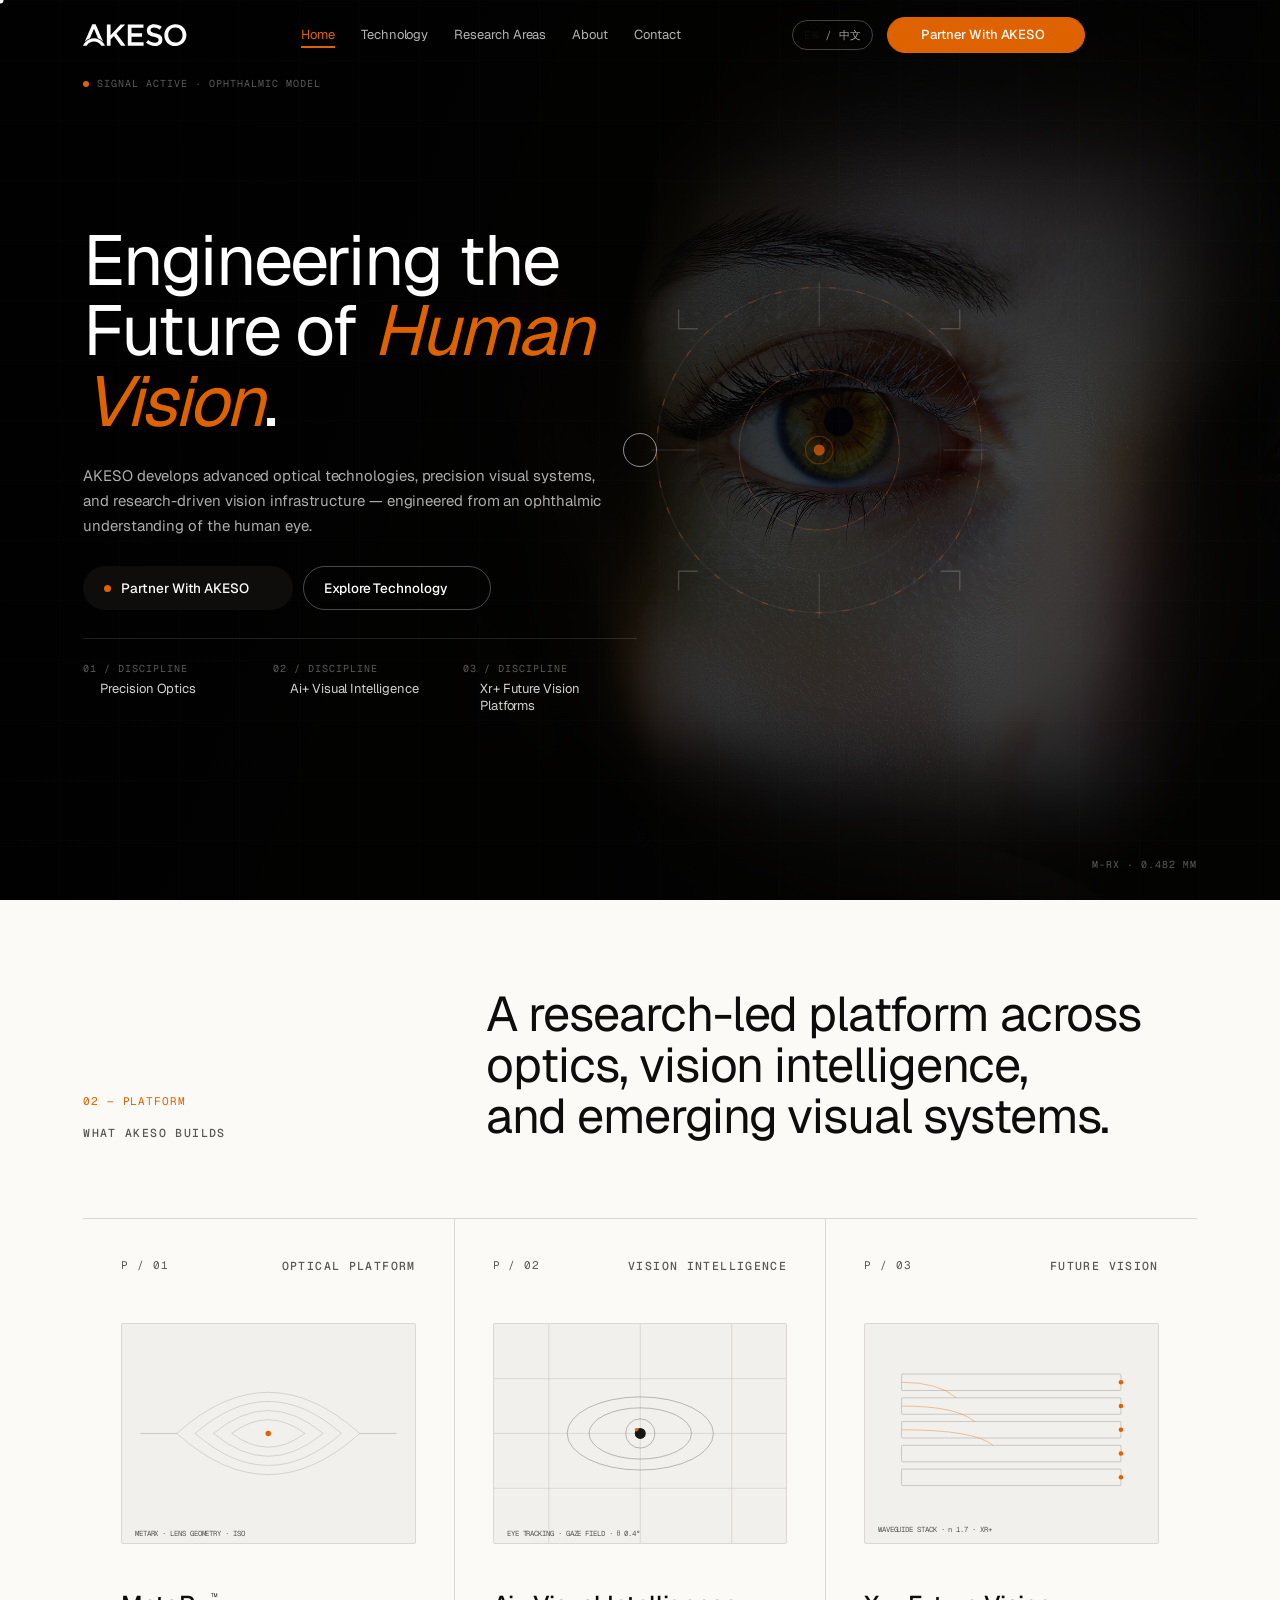
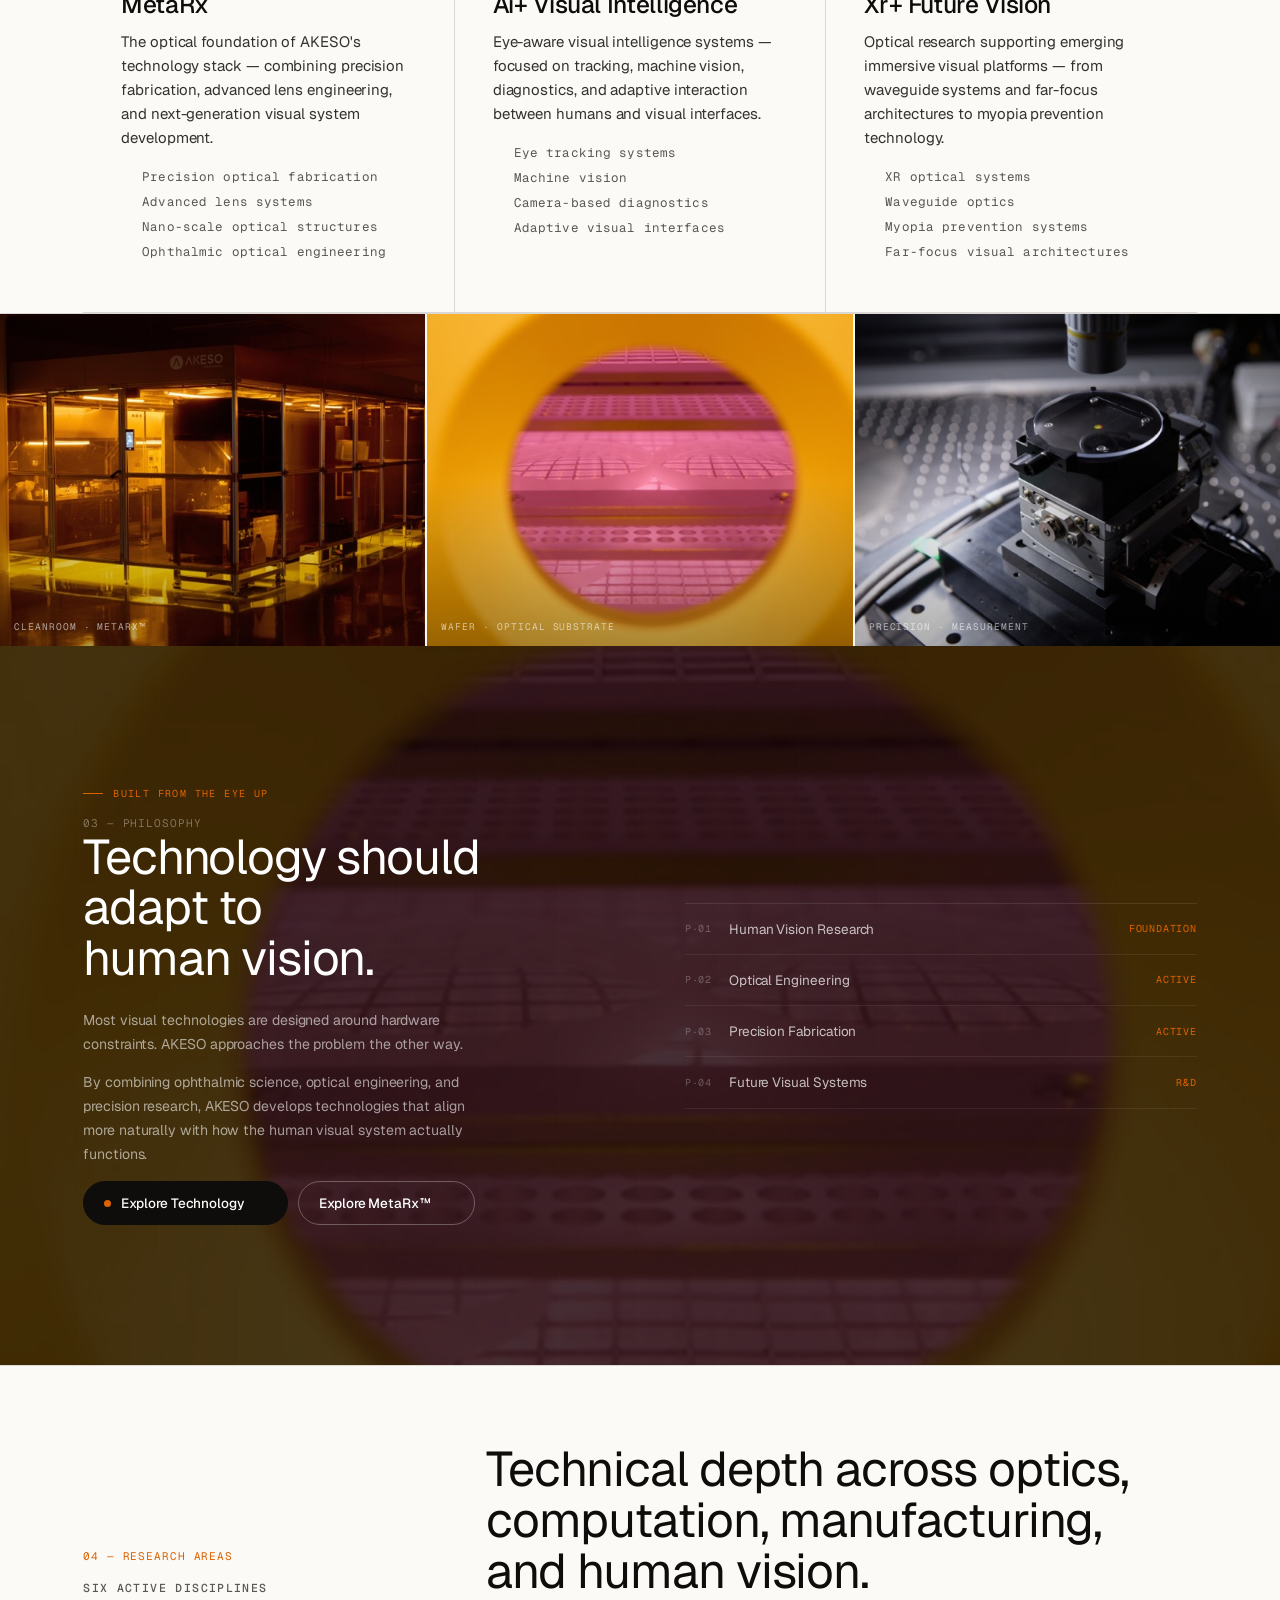
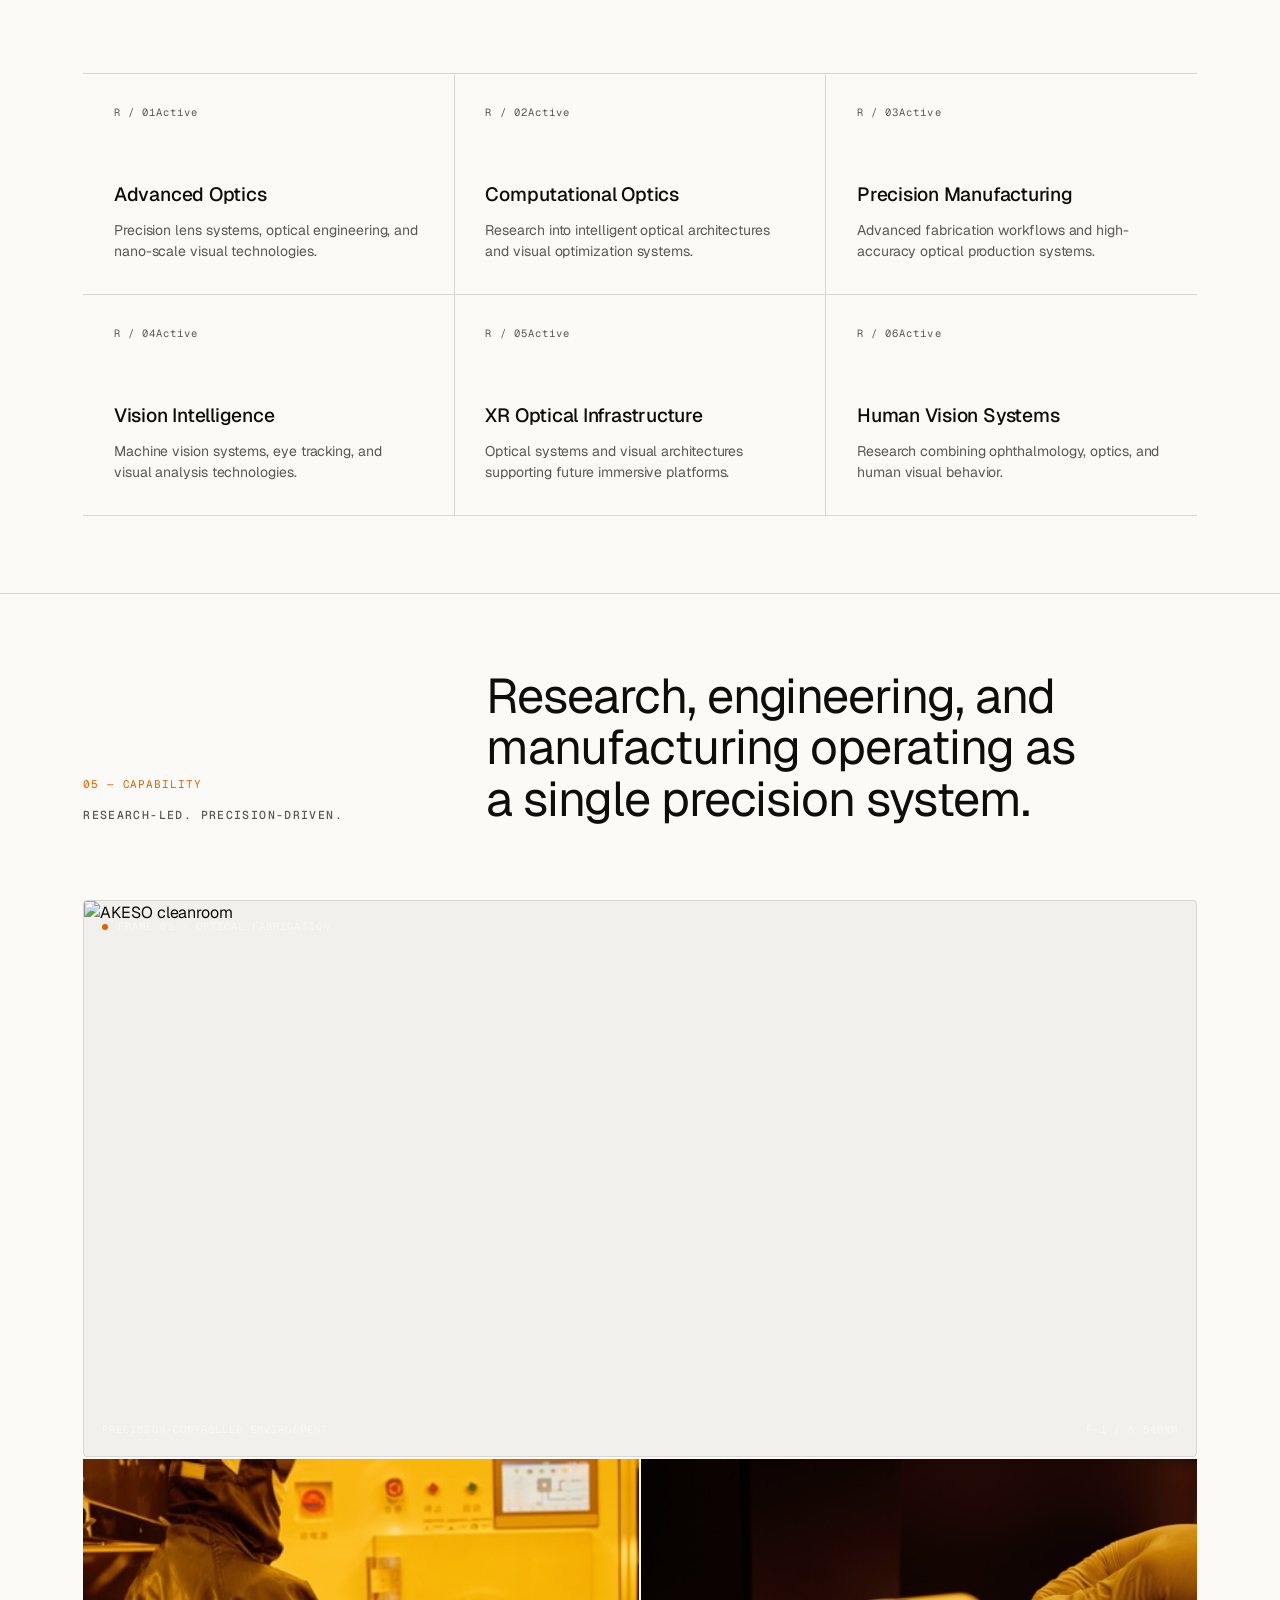
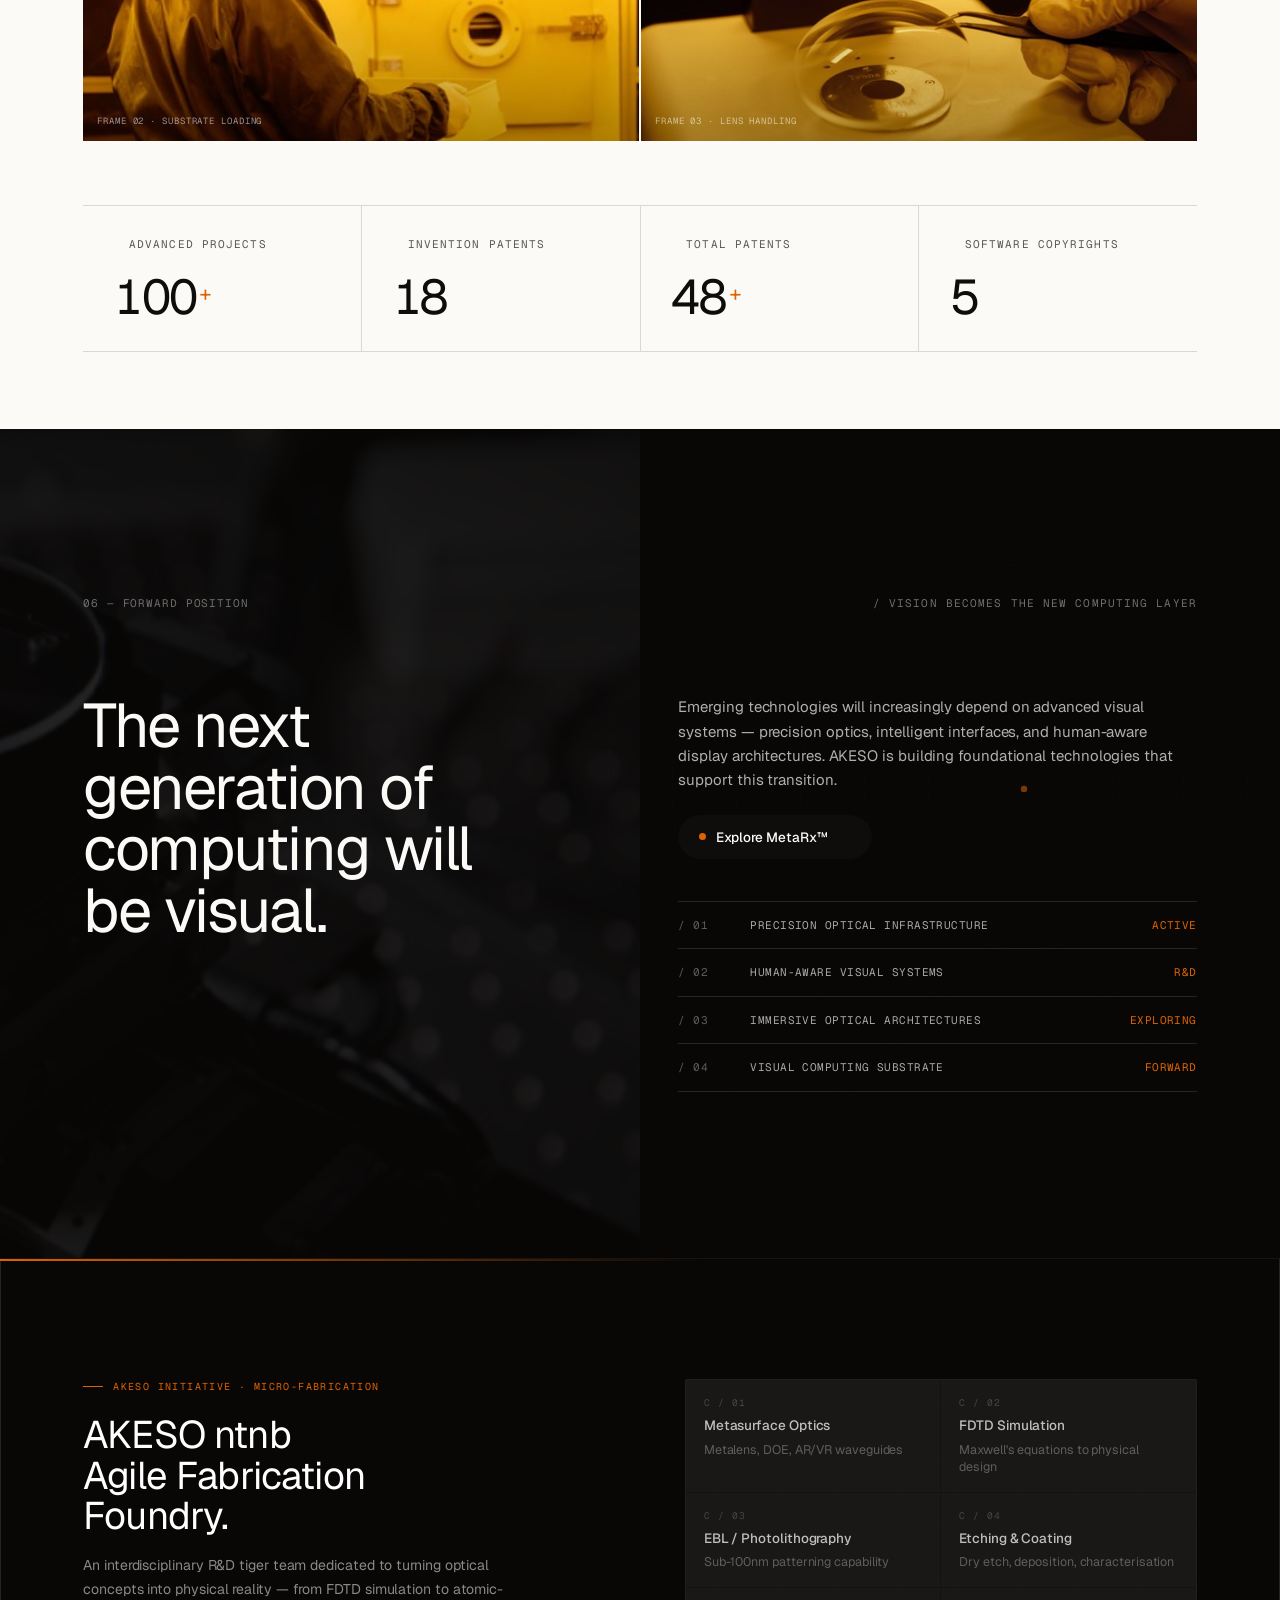
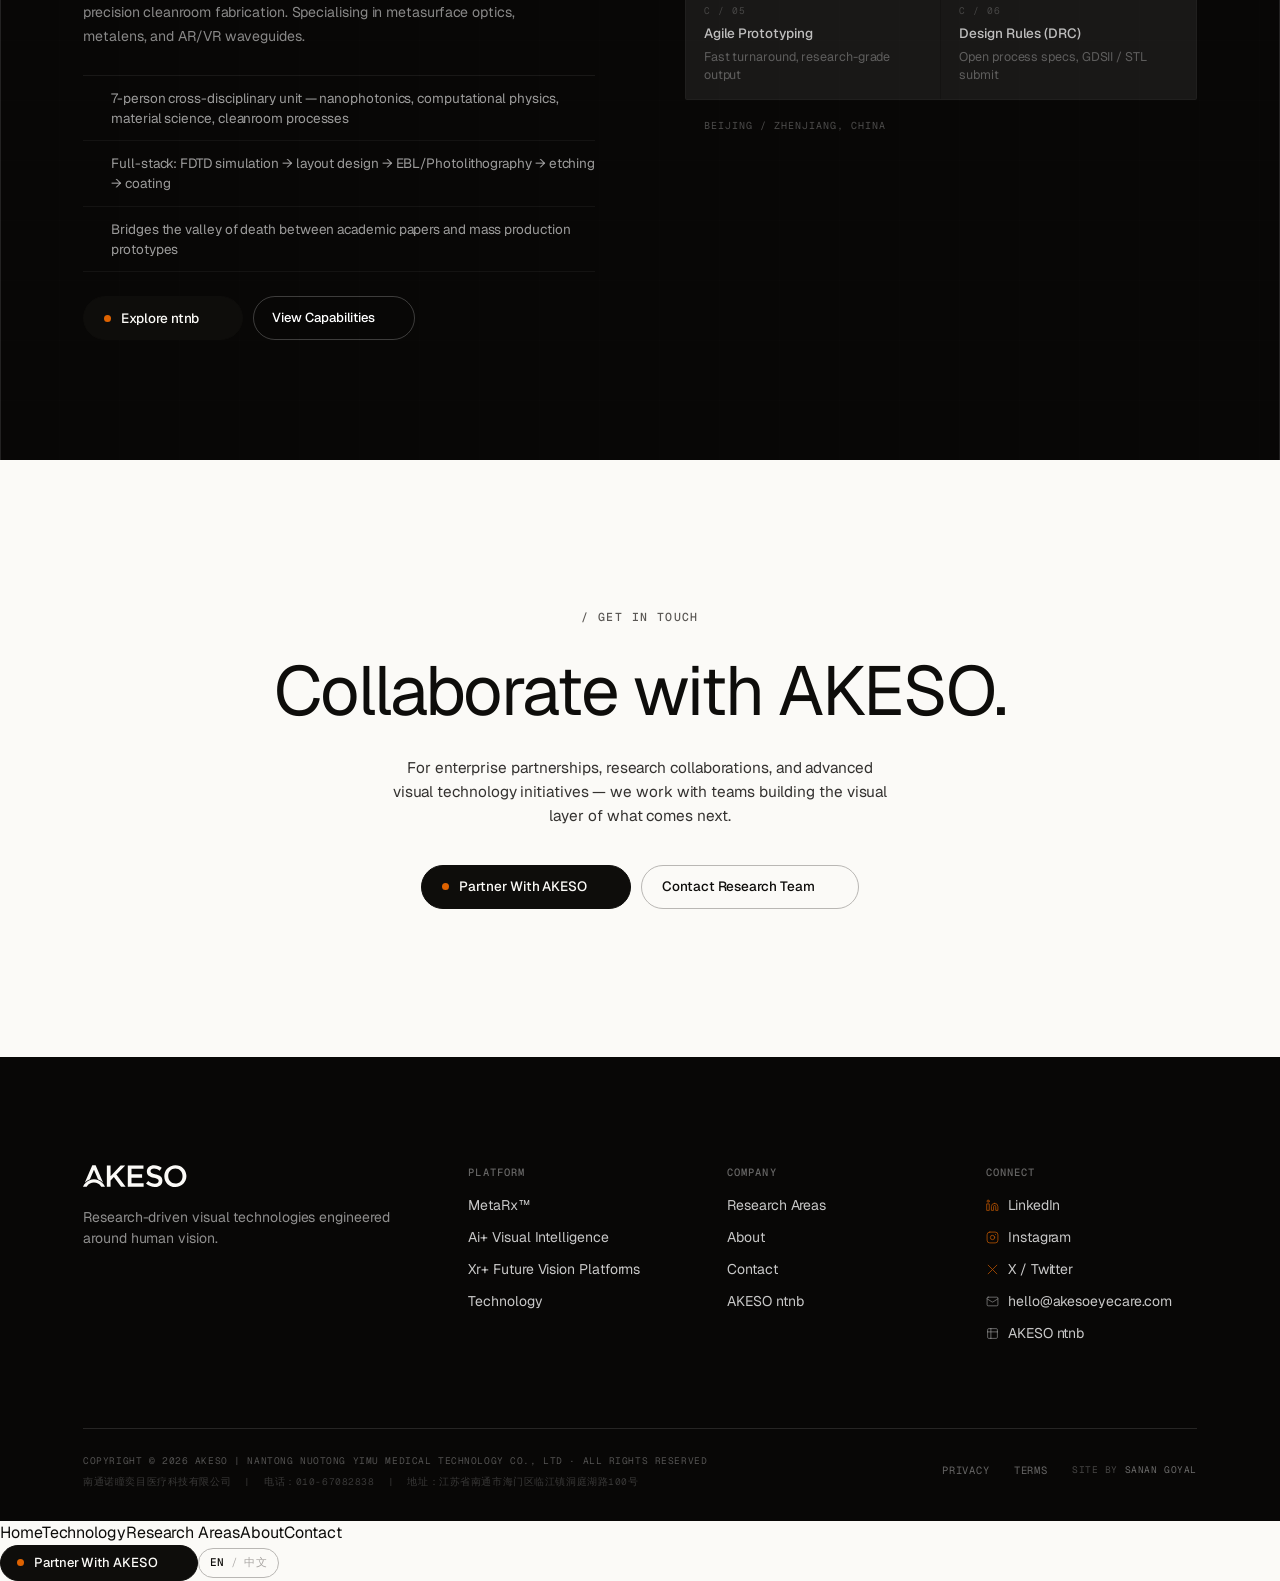
==== commit ab00a2a4: "Update index.html" ====
--- a/akeso_build/index.html
+++ b/akeso_build/index.html
@@ -41,6 +41,7 @@
 <link rel="preconnect" href="https://fonts.gstatic.com" crossorigin />
 <link href="https://fonts.googleapis.com/css2?family=Geist+Mono:wght@400;500&family=Geist:wght@300;400;500;600&family=Noto+Sans+SC:wght@300;400;500;600&display=swap" rel="stylesheet" />
 <link rel="stylesheet" href="styles.css" />
+<link rel="stylesheet" href="responsive.css" />
 <script src="https://unpkg.com/lucide@latest/dist/umd/lucide.min.js"></script>
 <script>document.documentElement.classList.add("ready")</script>
 <style>html{visibility:hidden}html.ready{visibility:visible}</style>
@@ -342,7 +343,7 @@
     <span class="annot bl" data-i18n="sec5.annot2">Precision-controlled environment</span>
   </div>
 
-  <div style="display:grid;grid-template-columns:1fr 1fr;gap:2px;margin-top:2px;height:clamp(180px,22vw,300px)" class="reveal-fade">
+  <div style="display:grid;grid-template-columns:1fr 1fr;gap:2px;margin-top:2px;height:clamp(180px,22vw,300px)" class="reveal-fade mfg-2up">
     <div style="position:relative;overflow:hidden;background:var(--surface-2)">
       <img src="LF3A0279.jpeg" alt="Technician" loading="lazy" style="width:100%;height:100%;object-fit:cover;object-position:center 30%;transition:transform 0.7s ease">
       <span style="position:absolute;bottom:12px;left:14px;font-family:var(--mono);font-size:9px;letter-spacing:0.1em;text-transform:uppercase;color:rgba(255,255,255,0.55);z-index:2" data-i18n="sec5.img2">Frame 02 · Substrate loading</span>
